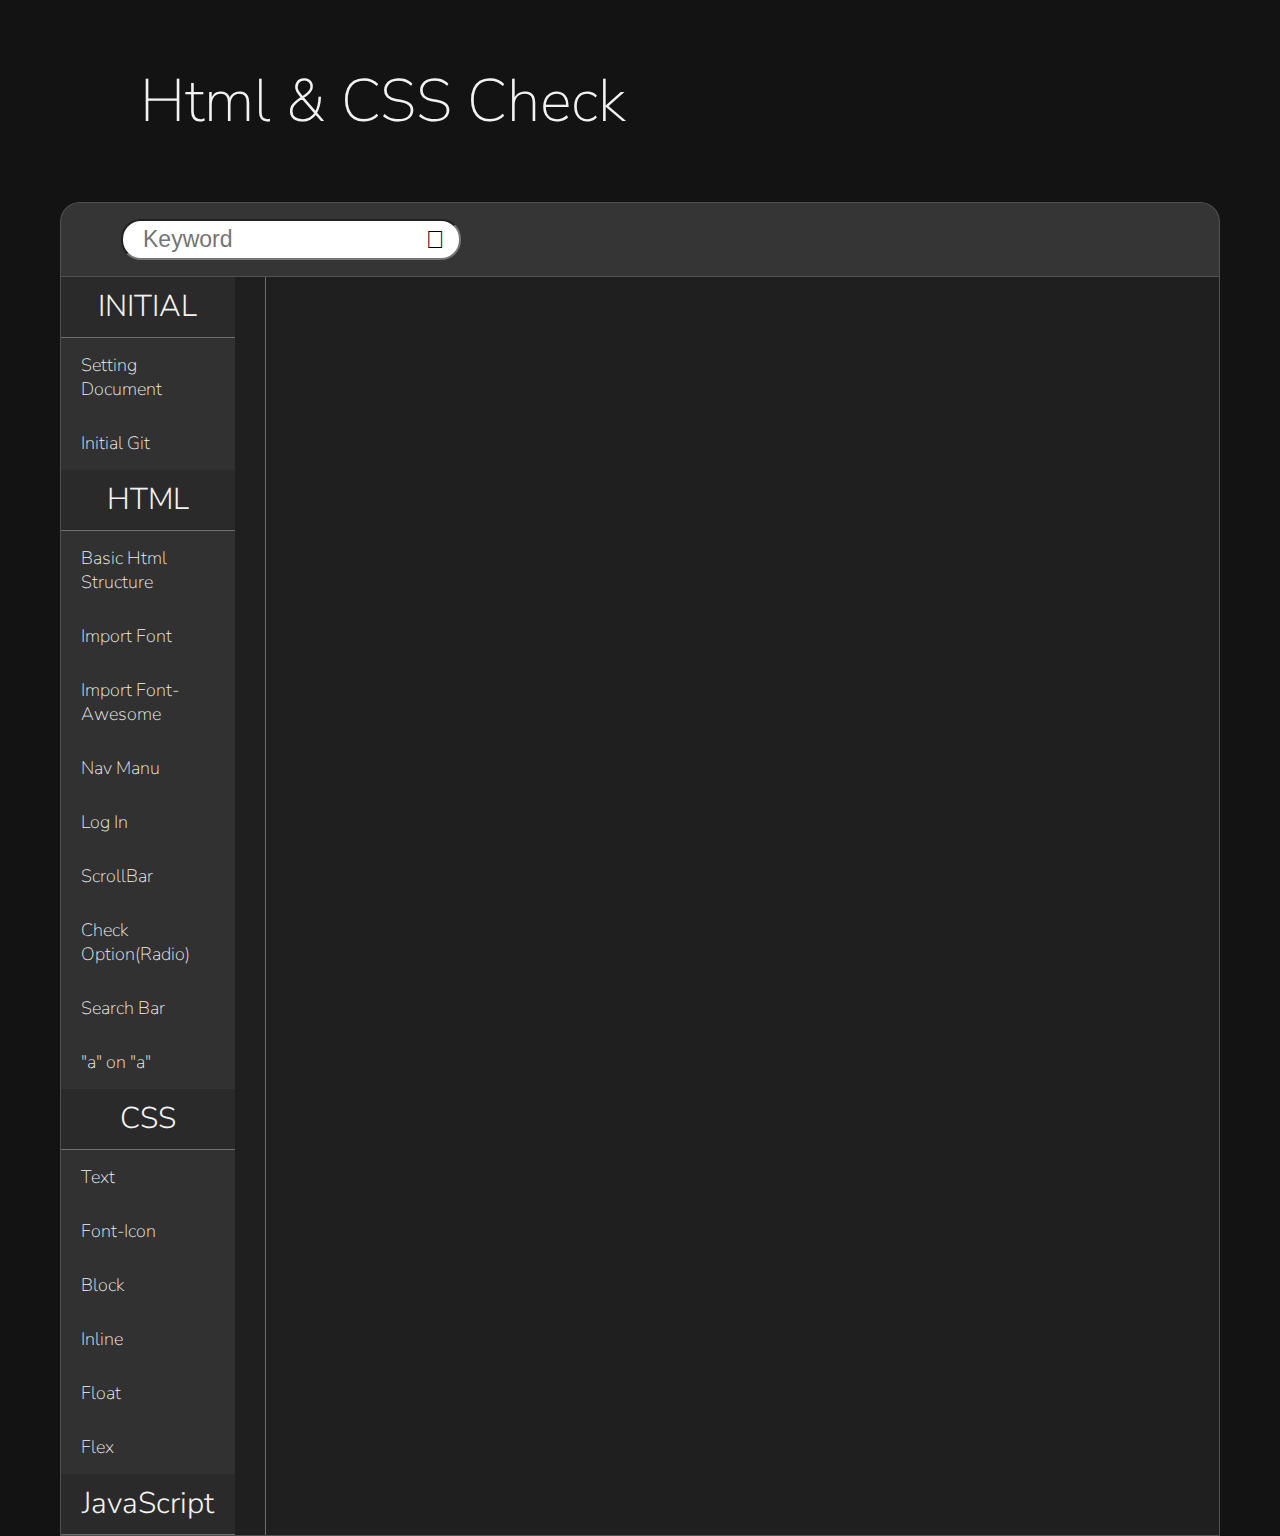
==== index.html @ fd1f72fd "fixed login_new.svg's malfunction to load" ====
<!DOCTYPE html>
<html lang="en">
<head>
    <meta charset="UTF-8">
    <meta http-equiv="X-UA-Compatible" content="IE=edge">
    <meta name="viewport" content="width=device-width, initial-scale=1.0">
    <title>html&cssCheck</title>
    <link rel="stylesheet" href="./css/common.css">
    <link rel="stylesheet" href="./css/reset.css">
    <link rel="stylesheet" href="https://maxcdn.bootstrapcdn.com/font-awesome/4.7.0/css/font-awesome.min.css"><!--codemirror 링크-->
    <script src="https://kit.fontawesome.com/9b4d07ff5a.js" crossorigin="anonymous"></script>
    <script src="./lib/jquery-3.6.0.min.js"></script>
    <script>
        function show() {
            var src = document.getElementById("src").value;
            document.getElementById("view-result").srcdoc = src;
        }
    </script>
    <!-- Create a simple CodeMirror instance 
    <script src="./codemirror-5.64.0/lib/codemirror.js"></script>
    <link rel="stylesheet" href="./codemirror-5.64.0/lib/codemirror.css">
    <script src="./codemirror-5.64.0/mode/javascript/javascript.js"></script>

    <script src="./js/app.js"></script> -->
</head>
<body>
    
    <div class="allWrap fontColor">
        <header class="head">
            <i class="fas fa-chess-knight"></i>
            <h1>Html & CSS Check</h1>
        </header>
        <section>
            <div class="searchTab">
                <div class="searchGrp">
                    <input type="search" class="searchBar" placeholder="Keyword"><!--Moon 20210204 B(imp).mp4 참고-->
                    <button type="submit" class="searchBtn"><!--moon20211116_A - 18:20 검색버튼은 a태그로 하면안됨-->
                        <i class="far fa-compass"></i>
                    </button>
                </div>
                
            </div>
            <div class="checkList">
                
                <div class="html">
                    <h2>INITIAL</h2>
                    <ul class="setting">
                        <li>
                            <a href="#">
                                <strong class="qaList">Setting Document</strong>
                            </a>
                        </li>
                        <li>
                            <a href="#">
                                <strong class="qaList">Initial Git</strong>
                            </a>
                        </li>
                        
                    </ul>
                    <h2>HTML</h2>
                    <ul class="basicHtml">
                        <li>
                            <a href="#">
                                <strong class="qaList">Basic Html Structure</strong>
                            </a>
                        </li>
                        <li>
                            <a href="#">
                                <strong class="qaList">Import Font</strong>
                            </a>
                        </li>
                        <li>
                            <a href="#">
                                <strong class="qaList">Import Font-Awesome</strong>
                            </a>
                        </li>
                        <li>
                            <a href="#">
                                <strong class="qaList">Nav Manu</strong>
                            </a>
                        </li>
                        <li>
                            <a href="#">
                                <strong class="qaList">Log In</strong>
                            </a>
                        </li>
                        <li>
                            <a href="#">
                                <strong class="qaList">ScrollBar</strong>
                            </a>
                        </li>
                        <li>
                            <a href="#">
                                <strong class="qaList">Check Option(Radio)</strong>
                            </a>
                        </li>
                        <li>
                            <a href="#">
                                <strong class="qaList">Search Bar</strong>
                            </a>
                        </li>
                        <li>
                            <a href="#">
                                <strong class="qaList">"a" on "a"</strong>
                            </a>
                        </li>
                    </ul>
                
                    <h2>CSS</h2>
                    <ul class="css">
                        <li>
                            <a href="#">
                                <strong class="qaList">Text</strong>
                                
                            </a>
                        </li>
                        <li>
                            <a href="#">
                                
                                <strong class="qaList">Font-Icon</strong>
                               
                            </a>
                        </li>
                        <li>
                            <a href="#">
                                
                                <strong class="qaList">Block</strong>
                                
                            </a>
                        </li>
                        <li>
                            <a href="#">
                                
                                <strong class="qaList">Inline</strong>
                            </a>
                        </li>
                        <li>
                            <a href="#">
                                
                                <strong class="qaList">Float</strong>
                            </a>
                        </li>
                        <li>
                            <a href="#">
                                
                                <strong class="qaList">Flex</strong>
                            </a>
                        </li>
                    </ul>
                    <h2>JavaScript</h2>
                </div>

                <div class="viewGrp">
                    <div class="viewBox">
            
                        <div class="gitDoc">
                            <p>
                                프로젝트 시작하기<br>
                                <br>
                                1. 터미널에서 해당 프로젝트 경로 설정 잡아놓음<br>
                                2. Git init<br>
                                3. Git remote add origin + (html 주소)<br> 
                                4. Git remote 쳤을때 origin 나오면 성공<br>
                                5. Git add .<br> 
                                6. Git commit -m “initial”<br>
                                7. Git push origin master 하면 첫번째 펍 완료<br>
                                <br>
                                cd.. : go out of current path<br>
                                cd / : go to the highest tree<br>
                                git branch : show all workspace<br>
                                git checkout ..(브랜지네임) : 해당 리모트로 들어가짐<br> 
                                vim ..(파일이름+확장자) : 해당파일 실행하기<br>
                                git log : 커밋한 히스토리 로그 보기<br>
                                git branch -d ..(branch 네임) : 해당 리모트 삭제<br>
                                git branch -D ..(branch 네임) : 커밋이 한번도 안된거 강제로 지우기<br>
                                git branch ..(생성하고자하는 리모트 네임)..: 입력한 이름으로 branch 생성<br>
                                git merge ..(가져와서 머지하려는 리모트 네임).. : 입력한 리모트의 내용을 현재의 branch에 머지<br> 
                                +머지를 시킨후 vim으로 실행해보면 충돌일어나는 부분 선택해서 저장해달라고 하면 수정해서 저장 하면됨<br>
                                rm -rf ..(폴더이름) : 폴더 지우기 (강제)<br>
                                rm 파일이름 : 파일 지우기<br>
                                git branch -a : 원격사이트에 뜨는거 확인하기<br>
                                Git clone + (http 주소) : 최초 남의것 내려받을 때 쓰는 명령어)<br>
                                <br>
                                git log —decorate —graph : 히스토리 로그를 좀 더 알아보기싶게 그림으로 보여줌<br>
                                git log ..( —로컬리모트 네임 )..—decorate —graph :<br>
                                Q  : 로그가 나온후 다시 입력 라인으로 나가려면 q를 누르면 된다.<br>
                                <br>
                                원격 저장소 html 추가하기 :<br>
                                <br>
                                1. git init : html파일들이 들어있는 곳에 .git 파일을 생성한다. 즉 깃을 최초로 시작하기 위한명령어<br>
                                2. git remote add origin html…..주소 붙여넣기<br>
                                ( origin은  기본 로컬저장소 이름이고 봉통 안바꿈)<br>
                                <br>
                                위처럼 새로 연결을 시켰을경우 commit을 단한번도 한적이 없기 때문에 마스터도 없다<br>
                                <br>
                                원격 저장소의 이름은 지금부터는 확인가능하고 명령어는 git remote 라고 치면 된다.<br>
                                origin이 뜨면 연결됐다는 뜻이고 안됐다면 안 뜬다.<br>
                                <br>
                                > 본격 업로드 스택에 올리기<br>
                                <br>
                                git add . : 수정된 파일 찾아서 업로드될 로컬 대기스택에 자동으로 올라간다.<br>
                                git add fileName : 지정 파일 스택에 올리기<br>
                                git status : 업로드된 파일 상태 보기 (빨간색으로 파일이뜨면 수정됐지만 로컬스택에 안올라와있고 초록색이면 다 최신상태로 로컬스택에 올라와있다는 뜻<br>
                                <br>
                                >커밋으로 확정된 파일 업로드하기<br>
                                <br>
                                git commit -m “수정메세지 적기” : 변경사항 메세지를 적고 로컬로 원격(origin)에 업로드가 된다.<br>
                                <br>
                                > git 사이트에 로컬에 커밋된 파일 퍼블리쉬(올리기) 하기<br>
                                <br>
                                git push origin master(master는 작업중인 워크스페이스) :git 사이트로 퍼블리쉬 된다.<br>
                                <br>
                                > 업로드를 했지만 깃에 안올라갔을때<br>
                                Quote 인용문에 갇혔을때 나가기 : control + C<br>
                                <br>



                                사이트에 로그인이 안되있는 경우인데 그럴경우 로그인하고 다시<br>
                                git push origin master 라고 치면 제대로 올라간다.<br>

                            </p>
                        </div>

                        <div class="bStruct">
                            
                            <img src="./images/basicStructure.svg" alt="basicStructure">
                        </div>
                        <div class="impFont">
                            <img src="./images/importFont.svg" alt="importFont">
                        </div>
                        <div class="mainNav">
                            <img src="./images/mainNav.svg" alt="mainManu">
                        </div>
                        <div class="logIn">
                            <br>
                            <strong>Reference - Moon 20201206_A.mp4 / Project: moon_resom / File : loginHome.php</strong>
                            
                            <h2>Log In Html Form</h2>
                            
                            <!-- <div class="grid-container">
                                <div class="code-area">
                                    <div class="code-area-header">
                                        <h1>Editor</h1>
                                        <button>run</button>
                                    </div>
                                    <textarea class="codemirror-textarea"></textarea>
                                </div>
                                
                            </div> 
                            <div class="grid-container">
                                <div class="code-area">
                                    <div class="code-area-header">
                                        <h1>shell</h1>
                                        <button>clear</button>
                                    </div>
                                    <textarea class="codemirror-textarea"></textarea>
                                </div>
                                
                            </div> -->
                            <div class="cont" id="content">
                                <textarea class="textBox" id="src" onkeyup="show()">
                                    <body>
                                        <div class="loginGrp">
                                            <form action="" method="GET">
                                                <fieldset>
                                                    <legend>회원로그인</legend>
                                                    <div class="loginBox"> 
                                                        <div class="userType">
                                                            <strong>회원구분</strong>
                                                            <label>
                                                                <input type="radio" name="solo">
                                                                <span>개인</span>
                                                            </label>
                                                            <label>
                                                                <input type="radio" name="solo">
                                                                <span>법인</span>
                                                            </label>
                                                        </div>
                    
                    
                                                        <div class="userInfo">
                                                            <div class="idBox">
                                                                <label for="userId">아이디</label>
                                                                <input name="userid" type="text" id="userId">
                                                        
                                                                <label for="userPw">비밀번호</label>
                                                                <input name="password" type="password" id="userPw">
                                                            </div>
                                                            <button type="submit">로그인</button> 
                                                        </div>
                                                    </div>
                                                </fieldset>
                                            </form>
                                        </div>
                                    </body>
                                    
                                </textarea>
                                <iframe class="frame" id="view-result"></iframe>

                            </div>
                            
                            

                            <div class="loginGrp">
                                <form action="" method="GET">
                                    <fieldset>
                                                            
                                        <legend>회원로그인</legend>
                                        <div class="loginBox"> 
                                            <div class="userType">
                                                <strong>회원구분</strong>
                                                <label>
                                                    <input type="radio" name="solo">
                                                    <span>개인</span>
                                                </label>
                                                <label>
                                                    <input type="radio" name="solo">
                                                    <span>법인</span>
                                                </label>
                                            </div>
        
        
                                            <div class="userInfo">
                                                <div class="idBox">
                                                    <label for="userId">아이디</label>
                                                    <input name="userid" type="text" id="userId">
                                            
                                                    <label for="userPw">비밀번호</label>
                                                    <input name="password" type="password" id="userPw">
                                                </div>
                                                <button type="submit">로그인</button> 
                                            </div>
                                        </div>
                                    </fieldset>
                                </form>
                            </div>
                                
                            
                            <br>
                            <img src="./images/login.svg" alt="logInStructure">
                        </div>
                        <div class="radio">
                            <strong>Reference - Moon 20201206_A.mp4 / Project: moon_resom / File : loginHome.php</strong>

                            <h2>CheckBox Form</h2>
                            <div class="checkBoxGrp">
                                <div class="userType">
                                    <strong>회원구분</strong>
                                    <label>
                                        <input type="radio" name="solo">
                                        <span>개인</span>
                                    </label>
                                    <label>
                                        <input type="radio" name="solo">
                                        <span>법인</span>
                                    </label>
                                </div>
                            </div>
                            <img src="./images/checkBox.svg" alt="logInStructure">
                        </div>
                        
                        <div class="aona">
                            <strong>Reference - moon20210916_A(mySiteFix).mp4 , moon20210916_B(mySiteFix).mp4 / Project: checkOut(personal) / File : /htdocs/checkOut(personal)</strong>
                            <i class="keyword">Keyword : aona , btn on a , hover , scroll , overflow , dim</i>
                            <h2>Btn on a tag Form</h2>
                            <div class="listGrp">
                                <ul class='newList'>
                                    <li class='items'>
                                        <button type='button' class='btnOpt'><!--버튼으로 옵션버튼을 넣었지만 호버되면서 확대되는게 이미지따로 버튼 따로라 어색함 가장이상적인건 호버되는 a안에 집어넣는건데 a안에 버튼이 들어갈수 없기때문에 다른방안은 호버영역을 a가아니닌 li영역으로 잡아야하는가?-->
                                            <i class="fas fa-ellipsis-v"></i>
                                        </button>
                                        <a href="#"> 
                                            <div class="thumb">
                                                <img src="./images/dummy_0.jpg" alt="feedImage">
                                                <div class="dim">
                                                    <span class='comment'>
                                                        <i class="far fa-comment-alt"></i>
                                                        <b>10</b>
                                                    </span>
                                                    <span class='view'>
                                                        <i class="far fa-eye"></i>
                                                        <b>255</b>
                                                    </span>
                                                </div>
                                            </div>
                                            <div class='subTitleBar'>
                                                <div class='dataCircle'>
                                                    <span class='updateCircle'></span>
                                                    <span class='ageCircle'></span>
                                                </div>
                                                <p>I have an idea but I need some feedback. Could you please give me some? I have no much time.</p>
                                            </div> 
                                        </a>
                                    </li> 
                                    <li class='items'>
                                        <button type='button' class='btnOpt'><!--버튼으로 옵션버튼을 넣었지만 호버되면서 확대되는게 이미지따로 버튼 따로라 어색함 가장이상적인건 호버되는 a안에 집어넣는건데 a안에 버튼이 들어갈수 없기때문에 다른방안은 호버영역을 a가아니닌 li영역으로 잡아야하는가?-->
                                            <i class="fas fa-ellipsis-v"></i>
                                        </button>
                                        <a href="#"> 
                                            <div class="thumb">
                                                <img src="./images/dummy_1.jpg" alt="feedImage">
                                                <div class="dim">
                                                    <span class='comment'>
                                                        <i class="far fa-comment-alt"></i>
                                                        <b>10</b>
                                                    </span>
                                                    <span class='view'>
                                                        <i class="far fa-eye"></i>
                                                        <b>255</b>
                                                    </span>
                                                </div>
                                            </div>
                                            <div class='subTitleBar'>
                                                <div class='dataCircle'>
                                                    <span class='updateCircle'></span>
                                                    <span class='ageCircle'></span>
                                                </div>
                                                <p>I have an idea but I need some feedback. Could you please give me some? I have no much time.</p>
                                            </div> 
                                        </a>
                                    </li> 
                                    <li class='items'>
                                        <button type='button' class='btnOpt'><!--버튼으로 옵션버튼을 넣었지만 호버되면서 확대되는게 이미지따로 버튼 따로라 어색함 가장이상적인건 호버되는 a안에 집어넣는건데 a안에 버튼이 들어갈수 없기때문에 다른방안은 호버영역을 a가아니닌 li영역으로 잡아야하는가?-->
                                            <i class="fas fa-ellipsis-v"></i>
                                        </button>
                                        <a href="#"> 
                                            <div class="thumb">
                                                <img src="./images/dummy_2.jpg" alt="feedImage">
                                                <div class="dim">
                                                    <span class='comment'>
                                                        <i class="far fa-comment-alt"></i>
                                                        <b>10</b>
                                                    </span>
                                                    <span class='view'>
                                                        <i class="far fa-eye"></i>
                                                        <b>255</b>
                                                    </span>
                                                </div>
                                            </div>
                                            <div class='subTitleBar'>
                                                <div class='dataCircle'>
                                                    <span class='updateCircle'></span>
                                                    <span class='ageCircle'></span>
                                                </div>
                                                <p>I have an idea but I need some feedback. Could you please give me some? I have no much time.</p>
                                            </div> 
                                        </a>
                                    </li> 
                                    <li class='items'>
                                        <button type='button' class='btnOpt'><!--버튼으로 옵션버튼을 넣었지만 호버되면서 확대되는게 이미지따로 버튼 따로라 어색함 가장이상적인건 호버되는 a안에 집어넣는건데 a안에 버튼이 들어갈수 없기때문에 다른방안은 호버영역을 a가아니닌 li영역으로 잡아야하는가?-->
                                            <i class="fas fa-ellipsis-v"></i>
                                        </button>
                                        <a href="#"> 
                                            <div class="thumb">
                                                <img src="./images/dummy_3.jpg" alt="feedImage">
                                                <div class="dim">
                                                    <span class='comment'>
                                                        <i class="far fa-comment-alt"></i>
                                                        <b>10</b>
                                                    </span>
                                                    <span class='view'>
                                                        <i class="far fa-eye"></i>
                                                        <b>255</b>
                                                    </span>
                                                </div>
                                            </div>
                                            <div class='subTitleBar'>
                                                <div class='dataCircle'>
                                                    <span class='updateCircle'></span>
                                                    <span class='ageCircle'></span>
                                                </div>
                                                <p>I have an idea but I need some feedback. Could you please give me some? I have no much time.</p>
                                            </div> 
                                        </a>
                                    </li> 
                                    <li class='items'>
                                        <button type='button' class='btnOpt'><!--버튼으로 옵션버튼을 넣었지만 호버되면서 확대되는게 이미지따로 버튼 따로라 어색함 가장이상적인건 호버되는 a안에 집어넣는건데 a안에 버튼이 들어갈수 없기때문에 다른방안은 호버영역을 a가아니닌 li영역으로 잡아야하는가?-->
                                            <i class="fas fa-ellipsis-v"></i>
                                        </button>
                                        <a href="#"> 
                                            <div class="thumb">
                                                <img src="./images/dummy_4.jpg" alt="feedImage">
                                                <div class="dim">
                                                    <span class='comment'>
                                                        <i class="far fa-comment-alt"></i>
                                                        <b>10</b>
                                                    </span>
                                                    <span class='view'>
                                                        <i class="far fa-eye"></i>
                                                        <b>255</b>
                                                    </span>
                                                </div>
                                            </div>
                                            <div class='subTitleBar'>
                                                <div class='dataCircle'>
                                                    <span class='updateCircle'></span>
                                                    <span class='ageCircle'></span>
                                                </div>
                                                <p>I have an idea but I need some feedback. Could you please give me some? I have no much time.</p>
                                            </div> 
                                        </a>
                                    </li> 
                                    <li class='items'>
                                        <button type='button' class='btnOpt'><!--버튼으로 옵션버튼을 넣었지만 호버되면서 확대되는게 이미지따로 버튼 따로라 어색함 가장이상적인건 호버되는 a안에 집어넣는건데 a안에 버튼이 들어갈수 없기때문에 다른방안은 호버영역을 a가아니닌 li영역으로 잡아야하는가?-->
                                            <i class="fas fa-ellipsis-v"></i>
                                        </button>
                                        <a href="#"> 
                                            <div class="thumb">
                                                <img src="./images/dummy_5.jpg" alt="feedImage">
                                                <div class="dim">
                                                    <span class='comment'>
                                                        <i class="far fa-comment-alt"></i>
                                                        <b>10</b>
                                                    </span>
                                                    <span class='view'>
                                                        <i class="far fa-eye"></i>
                                                        <b>255</b>
                                                    </span>
                                                </div>
                                            </div>
                                            <div class='subTitleBar'>
                                                <div class='dataCircle'>
                                                    <span class='updateCircle'></span>
                                                    <span class='ageCircle'></span>
                                                </div>
                                                <p>I have an idea but I need some feedback. Could you please give me some? I have no much time.</p>
                                            </div> 
                                        </a>
                                    </li> 
                            </div>
                            <img src="./images/aona.svg" alt="structure">
                            <img src="./images/aona2.svg" alt="htmlStructure">
                        </div>
                    </div>
                </div>
            </div>
        </section>
    </div>
    
    <script>
        let set1 = document.querySelectorAll('.setting a')
        let set2 = document.querySelectorAll('.basicHtml a')
        

        let gitTxt = document.querySelector('.gitDoc')
        let bStruct = document.querySelector('.bStruct')
        let impFont = document.querySelector('.impFont')
        let mainNav = document.querySelector('.mainNav')
        let logIn = document.querySelector('.logIn')
        let radio = document.querySelector('.radio')
        let aona = document.querySelector('.aona')

        set1[1].addEventListener('click', function() {
            // gitTxt.classList.add('on')
            gitTxt.style.display = 'block';
        })
        set2[0].addEventListener('click', function() {
            // bStruct.classList.add('on')
            bStruct.style.display = 'block';
        })
        set2[1].addEventListener('click', function() {
            // bStruct.classList.add('on')
            impFont.style.display = 'block';
        })
        set2[3].addEventListener('click', function() {
            // bStruct.classList.add('on')
            mainNav.style.display = 'block';
        })
        set2[4].addEventListener('click', function() {
            // bStruct.classList.add('on')
            logIn.style.display = 'block';
        })
        set2[6].addEventListener('click', function() {
            // bStruct.classList.add('on')
            radio.style.display = 'block';
        })
        set2[8].addEventListener('click', function() {
            // bStruct.classList.add('on')
            aona.style.display = 'block';
        })
    </script>
</body>
</html>
---- css/common.css ----
@import"https://fonts.googleapis.com/css2?family=Nunito+Sans:wght@200;300;400;600;700;800&display=swap";body,h1,h2,h3,h4,h5,h6,ul,li,p,ol,dl,dt,dd,form,fieldset,legend{margin:0;padding:0}h1,h2,h3,h4,h5,h6{font-size:inherit;font-weight:inherit}em,i,address{font-style:inherit}strong,b{font-weight:inherit}a{text-decoration:none;color:inherit}a:visited{color:inherit}ul,li,ol{list-style:none}.blind,hr,legend{position:absolute;clip:rect(0 0 0 0);width:1px;height:1px;margin:-1px;overflow:hidden}.clearfix:after{content:"";display:block;clear:both}select,button{color:inherit}table{border-spacing:0px;border-collapse:collapse;width:100%}fieldset{border:none}button{border:none;cursor:pointer}select{border:0}.html .setting,.basicHtml,.css strong{font-size:18px;font-weight:100}.html li a{display:block;box-sizing:border-box;padding:15px 20px;transition:all .5s;background-color:#313131}.html li a:hover{background-color:#5f9ea0}body{font-family:"Nunito Sans",sans-serif;background-color:#131313;box-sizing:border-box}.fontColor{color:#f2f2f2}.allWrap{padding:0 60px}.allWrap .head{padding-left:50px;display:flex;align-items:center}.allWrap .head i{margin-right:30px;font-size:45px}.allWrap .head h1{display:inline-block;margin:60px 0;font-weight:100;font-size:60px;text-align:center}.allWrap .searchTab{background-color:#353535;padding:16px 30px;display:flex;border-radius:20px 20px 0 0;border-left:1px solid #505050;border-top:1px solid #505050;border-right:1px solid #505050;align-items:center}.allWrap .searchTab .searchGrp{position:relative}.allWrap .searchTab .searchGrp .searchBar{margin-left:30px;font-size:23px;padding:5px 20px;border-radius:20px;-ms-border-radius:20px}.allWrap .searchTab .searchGrp .searchBtn{position:absolute;height:30px;width:30px;background-color:transparent;top:5px;right:3%}.allWrap .searchTab .searchGrp .searchBtn i{font-size:25px;color:#000}.allWrap .checkList{background-color:#1f1f1f;display:flex;justify-content:space-between;border:1px solid #505050}.allWrap .checkList .html{width:15%}.allWrap .checkList .html h2{height:60px;line-height:60px;background-color:#2a2a2a;border-bottom:1px solid #6e6e6e;text-align:center;font-size:30px;font-weight:300}.allWrap .checkList .viewGrp{flex-grow:1;margin-left:30px;border-left:1px solid #6e6e6e;padding:10px 10px}.allWrap .checkList .viewGrp .viewBox{flex-grow:1;overflow-y:auto;max-height:1090px;box-sizing:border-box}.allWrap .checkList .viewGrp .viewBox ::-webkit-scrollbar-track{display:none}.allWrap .checkList .viewGrp .viewBox .gitDoc{display:none}.allWrap .checkList .viewGrp .viewBox .gitDoc p{font-size:20px}.allWrap .checkList .viewGrp .viewBox .bStruct,.allWrap .checkList .viewGrp .viewBox .impFont,.allWrap .checkList .viewGrp .viewBox .mainNav,.allWrap .checkList .viewGrp .viewBox .logIn,.allWrap .checkList .viewGrp .viewBox .radio,.allWrap .checkList .viewGrp .viewBox .aona{display:none}.allWrap .checkList .viewGrp .viewBox .bStruct strong,.allWrap .checkList .viewGrp .viewBox .impFont strong,.allWrap .checkList .viewGrp .viewBox .mainNav strong,.allWrap .checkList .viewGrp .viewBox .logIn strong,.allWrap .checkList .viewGrp .viewBox .radio strong,.allWrap .checkList .viewGrp .viewBox .aona strong{font-size:20px}.allWrap .checkList .viewGrp .viewBox .bStruct .keyword,.allWrap .checkList .viewGrp .viewBox .impFont .keyword,.allWrap .checkList .viewGrp .viewBox .mainNav .keyword,.allWrap .checkList .viewGrp .viewBox .logIn .keyword,.allWrap .checkList .viewGrp .viewBox .radio .keyword,.allWrap .checkList .viewGrp .viewBox .aona .keyword{display:block;margin-top:20px;color:dimgray}.allWrap .checkList .viewGrp .viewBox .bStruct h2,.allWrap .checkList .viewGrp .viewBox .impFont h2,.allWrap .checkList .viewGrp .viewBox .mainNav h2,.allWrap .checkList .viewGrp .viewBox .logIn h2,.allWrap .checkList .viewGrp .viewBox .radio h2,.allWrap .checkList .viewGrp .viewBox .aona h2{font-size:40px;color:#5f9ea0;margin-top:60px}.allWrap .checkList .viewGrp .viewBox .logIn .cont{margin-top:40px;display:flex}.allWrap .checkList .viewGrp .viewBox .logIn .cont .textBox{border:none;background-color:#141414;height:400px;width:50%;color:#f2f2f2;text-align:left;box-sizing:border-box}.allWrap .checkList .viewGrp .viewBox .logIn .cont .frame{border:none;background-color:#757575;margin-left:20px;height:400px;width:50%;box-sizing:border-box}.allWrap .checkList .viewGrp .viewBox .logIn .loginGrp{border:1px solid #8b8b8b;width:16%;padding:30px 30px;margin:50px 0}.allWrap .checkList .viewGrp .viewBox .logIn .loginGrp .userInfo{display:flex;justify-content:space-between}.allWrap .checkList .viewGrp .viewBox .logIn .loginGrp .userInfo .idBox{display:flex;flex-wrap:wrap;justify-content:space-between;width:calc(100% - 100px)}.allWrap .checkList .viewGrp .viewBox .logIn .loginGrp .userInfo .idBox label{margin-top:10px}.allWrap .checkList .viewGrp .viewBox .logIn .loginGrp .userInfo .idBox input{width:calc(100% - 70px);margin-top:10px;box-sizing:border-box}.allWrap .checkList .viewGrp .viewBox .logIn .loginGrp .userInfo button{margin-top:10px;width:60px;color:#050505}.allWrap .checkList .viewGrp .viewBox .radio .checkBoxGrp{display:inline-block;border:1px solid #f2f2f2;padding:20px 30px;margin:60px 0}.allWrap .checkList .viewGrp .viewBox .aona .listGrp .newList{max-height:350px;margin:60px 0;border:1px solid #f2f2f2;padding:60px 60px;max-width:1300px;display:flex;justify-content:space-between;flex-wrap:wrap;overflow-y:auto}.allWrap .checkList .viewGrp .viewBox .aona .listGrp .newList .items{position:relative;margin-bottom:25px}.allWrap .checkList .viewGrp .viewBox .aona .listGrp .newList .items:hover .thumb{box-shadow:0 10px 35px 5px #010101;transform:scale(1.1)}.allWrap .checkList .viewGrp .viewBox .aona .listGrp .newList .items:hover .btnOpt{opacity:1;top:10px;right:0}.allWrap .checkList .viewGrp .viewBox .aona .listGrp .newList .items:hover .thumb .dim{opacity:.8}.allWrap .checkList .viewGrp .viewBox .aona .listGrp .newList .items .btnOpt{position:absolute;background-color:transparent;top:18px;right:18px;z-index:1;opacity:1;transition:all .3s}.allWrap .checkList .viewGrp .viewBox .aona .listGrp .newList .items .btnOpt i{font-size:22px;color:#f2f2f28c}.allWrap .checkList .viewGrp .viewBox .aona .listGrp .newList .items a .thumb{position:relative;box-sizing:border-box;overflow:hidden;width:380px;height:200px;transition:all .3s;border-radius:15px;-ms-border-radius:15px}.allWrap .checkList .viewGrp .viewBox .aona .listGrp .newList .items a .thumb img{width:100%;background-repeat:no-repeat;background-position:center;background-size:contain}.allWrap .checkList .viewGrp .viewBox .aona .listGrp .newList .items a .thumb .dim{position:absolute;left:0;bottom:0;height:28px;width:100%;background-color:#000;opacity:0;transition:all .2s;z-index:100;box-sizing:border-box;padding:0 0 0 260px;display:flex;align-items:center}.allWrap .checkList .viewGrp .viewBox .aona .listGrp .newList .items a .thumb .dim .comment{position:relative;display:block}.allWrap .checkList .viewGrp .viewBox .aona .listGrp .newList .items a .thumb .dim .comment i{font-size:15px}.allWrap .checkList .viewGrp .viewBox .aona .listGrp .newList .items a .thumb .dim .view{display:block;margin-left:10px}.allWrap .checkList .viewGrp .viewBox .aona .listGrp .newList .items a .thumb .dim .view i{font-size:17px}.allWrap .checkList .viewGrp .viewBox .aona .listGrp .newList .items a .thumb .dim b{font-size:14px}.allWrap .checkList .viewGrp .viewBox .aona .listGrp .newList .items a .subTitleBar{display:flex;margin-top:10px}.allWrap .checkList .viewGrp .viewBox .aona .listGrp .newList .items a .subTitleBar .dataCircle{display:flex;flex-direction:column;justify-content:space-between;padding:5px 0}.allWrap .checkList .viewGrp .viewBox .aona .listGrp .newList .items a .subTitleBar .dataCircle .updateCircle{width:13px;height:13px;border-radius:50%;display:block;background-color:#70d170}.allWrap .checkList .viewGrp .viewBox .aona .listGrp .newList .items a .subTitleBar .dataCircle .ageCircle{width:13px;height:13px;border-radius:50%;display:block;background-color:#436785}.allWrap .checkList .viewGrp .viewBox .aona .listGrp .newList .items a p{color:#6e6e6e;width:362px;word-break:break-all;margin-left:5px;display:-webkit-box;overflow:hidden;text-overflow:ellipsis;-webkit-line-clamp:2;-webkit-box-orient:vertical}/*# sourceMappingURL=common.css.map */
---- codemirror-5.64.0/lib/codemirror.css ----
/* BASICS */

.CodeMirror {
  /* Set height, width, borders, and global font properties here */
  font-family: monospace;
  height: 300px;
  color: black;
  direction: ltr;
}

/* PADDING */

.CodeMirror-lines {
  padding: 4px 0; /* Vertical padding around content */
}
.CodeMirror pre.CodeMirror-line,
.CodeMirror pre.CodeMirror-line-like {
  padding: 0 4px; /* Horizontal padding of content */
}

.CodeMirror-scrollbar-filler, .CodeMirror-gutter-filler {
  background-color: white; /* The little square between H and V scrollbars */
}

/* GUTTER */

.CodeMirror-gutters {
  border-right: 1px solid #ddd;
  background-color: #f7f7f7;
  white-space: nowrap;
}
.CodeMirror-linenumbers {}
.CodeMirror-linenumber {
  padding: 0 3px 0 5px;
  min-width: 20px;
  text-align: right;
  color: #999;
  white-space: nowrap;
}

.CodeMirror-guttermarker { color: black; }
.CodeMirror-guttermarker-subtle { color: #999; }

/* CURSOR */

.CodeMirror-cursor {
  border-left: 1px solid black;
  border-right: none;
  width: 0;
}
/* Shown when moving in bi-directional text */
.CodeMirror div.CodeMirror-secondarycursor {
  border-left: 1px solid silver;
}
.cm-fat-cursor .CodeMirror-cursor {
  width: auto;
  border: 0 !important;
  background: #7e7;
}
.cm-fat-cursor div.CodeMirror-cursors {
  z-index: 1;
}
.cm-fat-cursor .CodeMirror-line::selection,
.cm-fat-cursor .CodeMirror-line > span::selection, 
.cm-fat-cursor .CodeMirror-line > span > span::selection { background: transparent; }
.cm-fat-cursor .CodeMirror-line::-moz-selection,
.cm-fat-cursor .CodeMirror-line > span::-moz-selection,
.cm-fat-cursor .CodeMirror-line > span > span::-moz-selection { background: transparent; }
.cm-fat-cursor { caret-color: transparent; }
@-moz-keyframes blink {
  0% {}
  50% { background-color: transparent; }
  100% {}
}
@-webkit-keyframes blink {
  0% {}
  50% { background-color: transparent; }
  100% {}
}
@keyframes blink {
  0% {}
  50% { background-color: transparent; }
  100% {}
}

/* Can style cursor different in overwrite (non-insert) mode */
.CodeMirror-overwrite .CodeMirror-cursor {}

.cm-tab { display: inline-block; text-decoration: inherit; }

.CodeMirror-rulers {
  position: absolute;
  left: 0; right: 0; top: -50px; bottom: 0;
  overflow: hidden;
}
.CodeMirror-ruler {
  border-left: 1px solid #ccc;
  top: 0; bottom: 0;
  position: absolute;
}

/* DEFAULT THEME */

.cm-s-default .cm-header {color: blue;}
.cm-s-default .cm-quote {color: #090;}
.cm-negative {color: #d44;}
.cm-positive {color: #292;}
.cm-header, .cm-strong {font-weight: bold;}
.cm-em {font-style: italic;}
.cm-link {text-decoration: underline;}
.cm-strikethrough {text-decoration: line-through;}

.cm-s-default .cm-keyword {color: #708;}
.cm-s-default .cm-atom {color: #219;}
.cm-s-default .cm-number {color: #164;}
.cm-s-default .cm-def {color: #00f;}
.cm-s-default .cm-variable,
.cm-s-default .cm-punctuation,
.cm-s-default .cm-property,
.cm-s-default .cm-operator {}
.cm-s-default .cm-variable-2 {color: #05a;}
.cm-s-default .cm-variable-3, .cm-s-default .cm-type {color: #085;}
.cm-s-default .cm-comment {color: #a50;}
.cm-s-default .cm-string {color: #a11;}
.cm-s-default .cm-string-2 {color: #f50;}
.cm-s-default .cm-meta {color: #555;}
.cm-s-default .cm-qualifier {color: #555;}
.cm-s-default .cm-builtin {color: #30a;}
.cm-s-default .cm-bracket {color: #997;}
.cm-s-default .cm-tag {color: #170;}
.cm-s-default .cm-attribute {color: #00c;}
.cm-s-default .cm-hr {color: #999;}
.cm-s-default .cm-link {color: #00c;}

.cm-s-default .cm-error {color: #f00;}
.cm-invalidchar {color: #f00;}

.CodeMirror-composing { border-bottom: 2px solid; }

/* Default styles for common addons */

div.CodeMirror span.CodeMirror-matchingbracket {color: #0b0;}
div.CodeMirror span.CodeMirror-nonmatchingbracket {color: #a22;}
.CodeMirror-matchingtag { background: rgba(255, 150, 0, .3); }
.CodeMirror-activeline-background {background: #e8f2ff;}

/* STOP */

/* The rest of this file contains styles related to the mechanics of
   the editor. You probably shouldn't touch them. */

.CodeMirror {
  position: relative;
  overflow: hidden;
  background: white;
}

.CodeMirror-scroll {
  overflow: scroll !important; /* Things will break if this is overridden */
  /* 50px is the magic margin used to hide the element's real scrollbars */
  /* See overflow: hidden in .CodeMirror */
  margin-bottom: -50px; margin-right: -50px;
  padding-bottom: 50px;
  height: 100%;
  outline: none; /* Prevent dragging from highlighting the element */
  position: relative;
}
.CodeMirror-sizer {
  position: relative;
  border-right: 50px solid transparent;
}

/* The fake, visible scrollbars. Used to force redraw during scrolling
   before actual scrolling happens, thus preventing shaking and
   flickering artifacts. */
.CodeMirror-vscrollbar, .CodeMirror-hscrollbar, .CodeMirror-scrollbar-filler, .CodeMirror-gutter-filler {
  position: absolute;
  z-index: 6;
  display: none;
  outline: none;
}
.CodeMirror-vscrollbar {
  right: 0; top: 0;
  overflow-x: hidden;
  overflow-y: scroll;
}
.CodeMirror-hscrollbar {
  bottom: 0; left: 0;
  overflow-y: hidden;
  overflow-x: scroll;
}
.CodeMirror-scrollbar-filler {
  right: 0; bottom: 0;
}
.CodeMirror-gutter-filler {
  left: 0; bottom: 0;
}

.CodeMirror-gutters {
  position: absolute; left: 0; top: 0;
  min-height: 100%;
  z-index: 3;
}
.CodeMirror-gutter {
  white-space: normal;
  height: 100%;
  display: inline-block;
  vertical-align: top;
  margin-bottom: -50px;
}
.CodeMirror-gutter-wrapper {
  position: absolute;
  z-index: 4;
  background: none !important;
  border: none !important;
}
.CodeMirror-gutter-background {
  position: absolute;
  top: 0; bottom: 0;
  z-index: 4;
}
.CodeMirror-gutter-elt {
  position: absolute;
  cursor: default;
  z-index: 4;
}
.CodeMirror-gutter-wrapper ::selection { background-color: transparent }
.CodeMirror-gutter-wrapper ::-moz-selection { background-color: transparent }

.CodeMirror-lines {
  cursor: text;
  min-height: 1px; /* prevents collapsing before first draw */
}
.CodeMirror pre.CodeMirror-line,
.CodeMirror pre.CodeMirror-line-like {
  /* Reset some styles that the rest of the page might have set */
  -moz-border-radius: 0; -webkit-border-radius: 0; border-radius: 0;
  border-width: 0;
  background: transparent;
  font-family: inherit;
  font-size: inherit;
  margin: 0;
  white-space: pre;
  word-wrap: normal;
  line-height: inherit;
  color: inherit;
  z-index: 2;
  position: relative;
  overflow: visible;
  -webkit-tap-highlight-color: transparent;
  -webkit-font-variant-ligatures: contextual;
  font-variant-ligatures: contextual;
}
.CodeMirror-wrap pre.CodeMirror-line,
.CodeMirror-wrap pre.CodeMirror-line-like {
  word-wrap: break-word;
  white-space: pre-wrap;
  word-break: normal;
}

.CodeMirror-linebackground {
  position: absolute;
  left: 0; right: 0; top: 0; bottom: 0;
  z-index: 0;
}

.CodeMirror-linewidget {
  position: relative;
  z-index: 2;
  padding: 0.1px; /* Force widget margins to stay inside of the container */
}

.CodeMirror-widget {}

.CodeMirror-rtl pre { direction: rtl; }

.CodeMirror-code {
  outline: none;
}

/* Force content-box sizing for the elements where we expect it */
.CodeMirror-scroll,
.CodeMirror-sizer,
.CodeMirror-gutter,
.CodeMirror-gutters,
.CodeMirror-linenumber {
  -moz-box-sizing: content-box;
  box-sizing: content-box;
}

.CodeMirror-measure {
  position: absolute;
  width: 100%;
  height: 0;
  overflow: hidden;
  visibility: hidden;
}

.CodeMirror-cursor {
  position: absolute;
  pointer-events: none;
}
.CodeMirror-measure pre { position: static; }

div.CodeMirror-cursors {
  visibility: hidden;
  position: relative;
  z-index: 3;
}
div.CodeMirror-dragcursors {
  visibility: visible;
}

.CodeMirror-focused div.CodeMirror-cursors {
  visibility: visible;
}

.CodeMirror-selected { background: #d9d9d9; }
.CodeMirror-focused .CodeMirror-selected { background: #d7d4f0; }
.CodeMirror-crosshair { cursor: crosshair; }
.CodeMirror-line::selection, .CodeMirror-line > span::selection, .CodeMirror-line > span > span::selection { background: #d7d4f0; }
.CodeMirror-line::-moz-selection, .CodeMirror-line > span::-moz-selection, .CodeMirror-line > span > span::-moz-selection { background: #d7d4f0; }

.cm-searching {
  background-color: #ffa;
  background-color: rgba(255, 255, 0, .4);
}

/* Used to force a border model for a node */
.cm-force-border { padding-right: .1px; }

@media print {
  /* Hide the cursor when printing */
  .CodeMirror div.CodeMirror-cursors {
    visibility: hidden;
  }
}

/* See issue #2901 */
.cm-tab-wrap-hack:after { content: ''; }

/* Help users use markselection to safely style text background */
span.CodeMirror-selectedtext { background: none; }
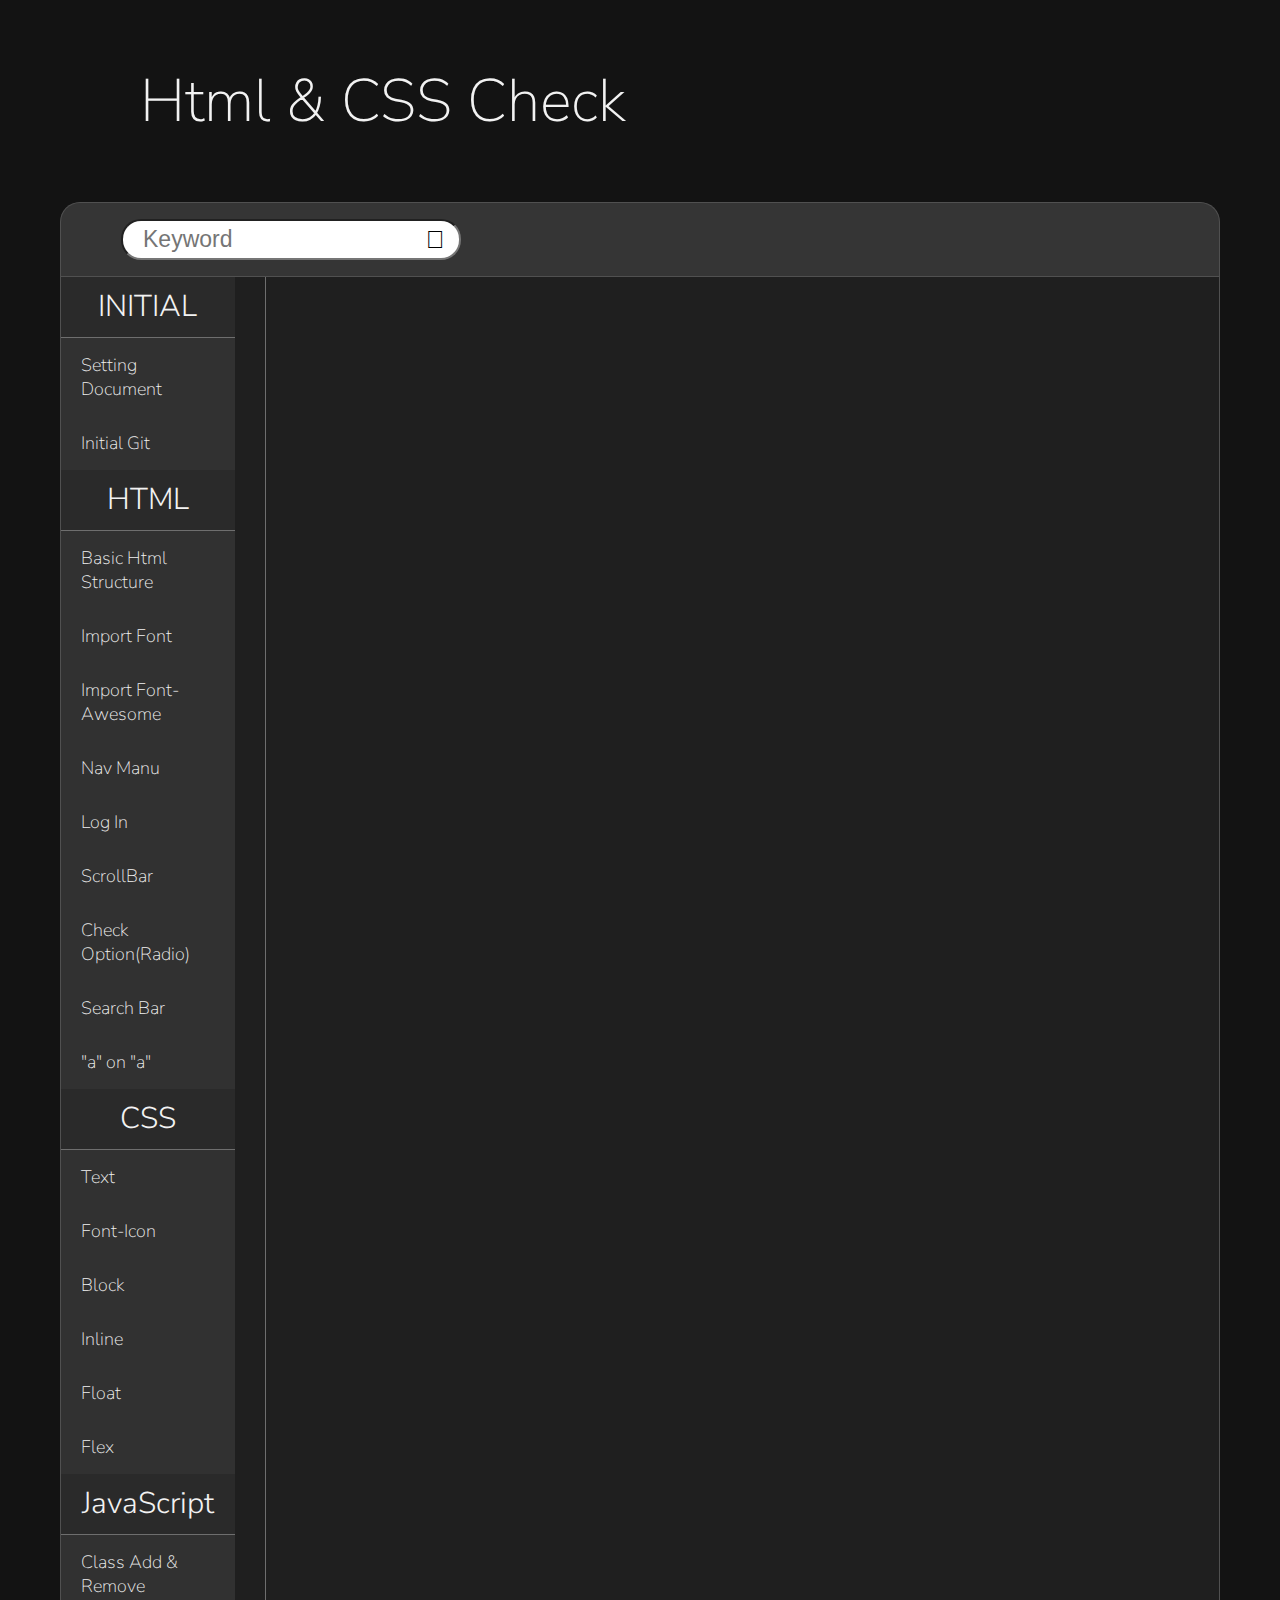
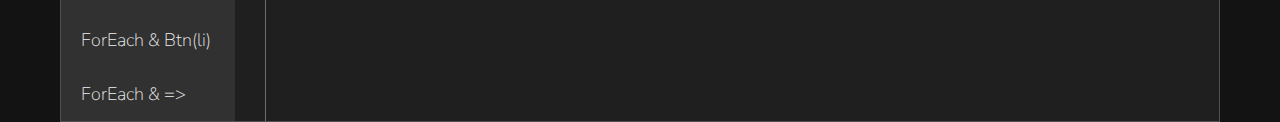
==== commit 05dfdd9b: "added javascript tab" ====
--- a/index.html
+++ b/index.html
@@ -148,6 +148,23 @@
                         </li>
                     </ul>
                     <h2>JavaScript</h2>
+                    <ul class="java">
+                        <li>
+                            <a href="#">
+                                <strong class="qaList">Class Add & Remove</strong>
+                            </a>
+                        </li>
+                        <li>
+                            <a href="#">
+                                <strong class="qaList">ForEach & Btn(li)</strong>
+                            </a>
+                        </li>
+                        <li>
+                            <a href="#">
+                                <strong class="qaList">ForEach & =></strong>
+                            </a>
+                        </li>
+                    </ul>
                 </div>
 
                 <div class="viewGrp">
@@ -532,6 +549,27 @@
                             <img src="./images/aona.svg" alt="structure">
                             <img src="./images/aona2.svg" alt="htmlStructure">
                         </div>
+
+                        <!---------------------- javaScript---------------------->
+
+                        <div class="classAdd">
+                            <strong>Reference - ejey20211123_C.mp4 , htdoc/javascript/script_031(getForEach).html</strong>
+                            <i class="keyword">Keyword : classList , add , remove , classAdd , class add</i>
+                            <h2>ClassList - class add & remove</h2>
+                            <img src="./images/classAddRemove.svg" alt="classAdd">
+                        </div>
+                        <div class="forEach">
+                            <strong>Reference - ejey20211123_C.mp4 , htdoc/javascript/script_031(getForEach).html</strong>
+                            <i class="keyword">Keyword : classList , add , remove , classAdd , class add, btn li, forEach</i>
+                            <h2>ClassList - class add & remove</h2>
+                            <img src="./images/forEachBtn(li).svg" alt="forEach">
+                        </div>
+                        <div class="forEachShort">
+                            <strong>Reference - ejey20211123_C.mp4 , htdoc/javascript/script_028(getForEach).html</strong>
+                            <i class="keyword">Keyword : forEach, =>, no function()</i>
+                            <h2>forEach & =></h2>
+                            <img src="./images/forEach&=>.svg" alt="forEachShort">
+                        </div>
                     </div>
                 </div>
             </div>
@@ -541,6 +579,7 @@
     <script>
         let set1 = document.querySelectorAll('.setting a')
         let set2 = document.querySelectorAll('.basicHtml a')
+        let set3 = document.querySelectorAll('.java a')
         
 
         let gitTxt = document.querySelector('.gitDoc')
@@ -550,6 +589,9 @@
         let logIn = document.querySelector('.logIn')
         let radio = document.querySelector('.radio')
         let aona = document.querySelector('.aona')
+        let classA = document.querySelector('.classAdd')
+        let forEach = document.querySelector('.forEach')
+        let forEachShort = document.querySelector('.forEachShort')
 
         set1[1].addEventListener('click', function() {
             // gitTxt.classList.add('on')
@@ -579,6 +621,18 @@
             // bStruct.classList.add('on')
             aona.style.display = 'block';
         })
+        set3[0].addEventListener('click', function() {
+            // bStruct.classList.add('on')
+            classA.style.display = 'block';
+        })
+        set3[1].addEventListener('click', function() {
+            // bStruct.classList.add('on')
+            forEach.style.display = 'block';
+        })
+        set3[2].addEventListener('click', function() {
+            // bStruct.classList.add('on')
+            forEachShort.style.display = 'block';
+        })
     </script>
 </body>
 </html>--- a/css/common.css
+++ b/css/common.css
@@ -1 +1 @@
-@import"https://fonts.googleapis.com/css2?family=Nunito+Sans:wght@200;300;400;600;700;800&display=swap";body,h1,h2,h3,h4,h5,h6,ul,li,p,ol,dl,dt,dd,form,fieldset,legend{margin:0;padding:0}h1,h2,h3,h4,h5,h6{font-size:inherit;font-weight:inherit}em,i,address{font-style:inherit}strong,b{font-weight:inherit}a{text-decoration:none;color:inherit}a:visited{color:inherit}ul,li,ol{list-style:none}.blind,hr,legend{position:absolute;clip:rect(0 0 0 0);width:1px;height:1px;margin:-1px;overflow:hidden}.clearfix:after{content:"";display:block;clear:both}select,button{color:inherit}table{border-spacing:0px;border-collapse:collapse;width:100%}fieldset{border:none}button{border:none;cursor:pointer}select{border:0}.html .setting,.basicHtml,.css strong{font-size:18px;font-weight:100}.html li a{display:block;box-sizing:border-box;padding:15px 20px;transition:all .5s;background-color:#313131}.html li a:hover{background-color:#5f9ea0}body{font-family:"Nunito Sans",sans-serif;background-color:#131313;box-sizing:border-box}.fontColor{color:#f2f2f2}.allWrap{padding:0 60px}.allWrap .head{padding-left:50px;display:flex;align-items:center}.allWrap .head i{margin-right:30px;font-size:45px}.allWrap .head h1{display:inline-block;margin:60px 0;font-weight:100;font-size:60px;text-align:center}.allWrap .searchTab{background-color:#353535;padding:16px 30px;display:flex;border-radius:20px 20px 0 0;border-left:1px solid #505050;border-top:1px solid #505050;border-right:1px solid #505050;align-items:center}.allWrap .searchTab .searchGrp{position:relative}.allWrap .searchTab .searchGrp .searchBar{margin-left:30px;font-size:23px;padding:5px 20px;border-radius:20px;-ms-border-radius:20px}.allWrap .searchTab .searchGrp .searchBtn{position:absolute;height:30px;width:30px;background-color:transparent;top:5px;right:3%}.allWrap .searchTab .searchGrp .searchBtn i{font-size:25px;color:#000}.allWrap .checkList{background-color:#1f1f1f;display:flex;justify-content:space-between;border:1px solid #505050}.allWrap .checkList .html{width:15%}.allWrap .checkList .html h2{height:60px;line-height:60px;background-color:#2a2a2a;border-bottom:1px solid #6e6e6e;text-align:center;font-size:30px;font-weight:300}.allWrap .checkList .viewGrp{flex-grow:1;margin-left:30px;border-left:1px solid #6e6e6e;padding:10px 10px}.allWrap .checkList .viewGrp .viewBox{flex-grow:1;overflow-y:auto;max-height:1090px;box-sizing:border-box}.allWrap .checkList .viewGrp .viewBox ::-webkit-scrollbar-track{display:none}.allWrap .checkList .viewGrp .viewBox .gitDoc{display:none}.allWrap .checkList .viewGrp .viewBox .gitDoc p{font-size:20px}.allWrap .checkList .viewGrp .viewBox .bStruct,.allWrap .checkList .viewGrp .viewBox .impFont,.allWrap .checkList .viewGrp .viewBox .mainNav,.allWrap .checkList .viewGrp .viewBox .logIn,.allWrap .checkList .viewGrp .viewBox .radio,.allWrap .checkList .viewGrp .viewBox .aona{display:none}.allWrap .checkList .viewGrp .viewBox .bStruct strong,.allWrap .checkList .viewGrp .viewBox .impFont strong,.allWrap .checkList .viewGrp .viewBox .mainNav strong,.allWrap .checkList .viewGrp .viewBox .logIn strong,.allWrap .checkList .viewGrp .viewBox .radio strong,.allWrap .checkList .viewGrp .viewBox .aona strong{font-size:20px}.allWrap .checkList .viewGrp .viewBox .bStruct .keyword,.allWrap .checkList .viewGrp .viewBox .impFont .keyword,.allWrap .checkList .viewGrp .viewBox .mainNav .keyword,.allWrap .checkList .viewGrp .viewBox .logIn .keyword,.allWrap .checkList .viewGrp .viewBox .radio .keyword,.allWrap .checkList .viewGrp .viewBox .aona .keyword{display:block;margin-top:20px;color:dimgray}.allWrap .checkList .viewGrp .viewBox .bStruct h2,.allWrap .checkList .viewGrp .viewBox .impFont h2,.allWrap .checkList .viewGrp .viewBox .mainNav h2,.allWrap .checkList .viewGrp .viewBox .logIn h2,.allWrap .checkList .viewGrp .viewBox .radio h2,.allWrap .checkList .viewGrp .viewBox .aona h2{font-size:40px;color:#5f9ea0;margin-top:60px}.allWrap .checkList .viewGrp .viewBox .logIn .cont{margin-top:40px;display:flex}.allWrap .checkList .viewGrp .viewBox .logIn .cont .textBox{border:none;background-color:#141414;height:400px;width:50%;color:#f2f2f2;text-align:left;box-sizing:border-box}.allWrap .checkList .viewGrp .viewBox .logIn .cont .frame{border:none;background-color:#757575;margin-left:20px;height:400px;width:50%;box-sizing:border-box}.allWrap .checkList .viewGrp .viewBox .logIn .loginGrp{border:1px solid #8b8b8b;width:16%;padding:30px 30px;margin:50px 0}.allWrap .checkList .viewGrp .viewBox .logIn .loginGrp .userInfo{display:flex;justify-content:space-between}.allWrap .checkList .viewGrp .viewBox .logIn .loginGrp .userInfo .idBox{display:flex;flex-wrap:wrap;justify-content:space-between;width:calc(100% - 100px)}.allWrap .checkList .viewGrp .viewBox .logIn .loginGrp .userInfo .idBox label{margin-top:10px}.allWrap .checkList .viewGrp .viewBox .logIn .loginGrp .userInfo .idBox input{width:calc(100% - 70px);margin-top:10px;box-sizing:border-box}.allWrap .checkList .viewGrp .viewBox .logIn .loginGrp .userInfo button{margin-top:10px;width:60px;color:#050505}.allWrap .checkList .viewGrp .viewBox .radio .checkBoxGrp{display:inline-block;border:1px solid #f2f2f2;padding:20px 30px;margin:60px 0}.allWrap .checkList .viewGrp .viewBox .aona .listGrp .newList{max-height:350px;margin:60px 0;border:1px solid #f2f2f2;padding:60px 60px;max-width:1300px;display:flex;justify-content:space-between;flex-wrap:wrap;overflow-y:auto}.allWrap .checkList .viewGrp .viewBox .aona .listGrp .newList .items{position:relative;margin-bottom:25px}.allWrap .checkList .viewGrp .viewBox .aona .listGrp .newList .items:hover .thumb{box-shadow:0 10px 35px 5px #010101;transform:scale(1.1)}.allWrap .checkList .viewGrp .viewBox .aona .listGrp .newList .items:hover .btnOpt{opacity:1;top:10px;right:0}.allWrap .checkList .viewGrp .viewBox .aona .listGrp .newList .items:hover .thumb .dim{opacity:.8}.allWrap .checkList .viewGrp .viewBox .aona .listGrp .newList .items .btnOpt{position:absolute;background-color:transparent;top:18px;right:18px;z-index:1;opacity:1;transition:all .3s}.allWrap .checkList .viewGrp .viewBox .aona .listGrp .newList .items .btnOpt i{font-size:22px;color:#f2f2f28c}.allWrap .checkList .viewGrp .viewBox .aona .listGrp .newList .items a .thumb{position:relative;box-sizing:border-box;overflow:hidden;width:380px;height:200px;transition:all .3s;border-radius:15px;-ms-border-radius:15px}.allWrap .checkList .viewGrp .viewBox .aona .listGrp .newList .items a .thumb img{width:100%;background-repeat:no-repeat;background-position:center;background-size:contain}.allWrap .checkList .viewGrp .viewBox .aona .listGrp .newList .items a .thumb .dim{position:absolute;left:0;bottom:0;height:28px;width:100%;background-color:#000;opacity:0;transition:all .2s;z-index:100;box-sizing:border-box;padding:0 0 0 260px;display:flex;align-items:center}.allWrap .checkList .viewGrp .viewBox .aona .listGrp .newList .items a .thumb .dim .comment{position:relative;display:block}.allWrap .checkList .viewGrp .viewBox .aona .listGrp .newList .items a .thumb .dim .comment i{font-size:15px}.allWrap .checkList .viewGrp .viewBox .aona .listGrp .newList .items a .thumb .dim .view{display:block;margin-left:10px}.allWrap .checkList .viewGrp .viewBox .aona .listGrp .newList .items a .thumb .dim .view i{font-size:17px}.allWrap .checkList .viewGrp .viewBox .aona .listGrp .newList .items a .thumb .dim b{font-size:14px}.allWrap .checkList .viewGrp .viewBox .aona .listGrp .newList .items a .subTitleBar{display:flex;margin-top:10px}.allWrap .checkList .viewGrp .viewBox .aona .listGrp .newList .items a .subTitleBar .dataCircle{display:flex;flex-direction:column;justify-content:space-between;padding:5px 0}.allWrap .checkList .viewGrp .viewBox .aona .listGrp .newList .items a .subTitleBar .dataCircle .updateCircle{width:13px;height:13px;border-radius:50%;display:block;background-color:#70d170}.allWrap .checkList .viewGrp .viewBox .aona .listGrp .newList .items a .subTitleBar .dataCircle .ageCircle{width:13px;height:13px;border-radius:50%;display:block;background-color:#436785}.allWrap .checkList .viewGrp .viewBox .aona .listGrp .newList .items a p{color:#6e6e6e;width:362px;word-break:break-all;margin-left:5px;display:-webkit-box;overflow:hidden;text-overflow:ellipsis;-webkit-line-clamp:2;-webkit-box-orient:vertical}/*# sourceMappingURL=common.css.map */
+@import"https://fonts.googleapis.com/css2?family=Nunito+Sans:wght@200;300;400;600;700;800&display=swap";body,h1,h2,h3,h4,h5,h6,ul,li,p,ol,dl,dt,dd,form,fieldset,legend{margin:0;padding:0}h1,h2,h3,h4,h5,h6{font-size:inherit;font-weight:inherit}em,i,address{font-style:inherit}strong,b{font-weight:inherit}a{text-decoration:none;color:inherit}a:visited{color:inherit}ul,li,ol{list-style:none}.blind,hr,legend{position:absolute;clip:rect(0 0 0 0);width:1px;height:1px;margin:-1px;overflow:hidden}.clearfix:after{content:"";display:block;clear:both}select,button{color:inherit}table{border-spacing:0px;border-collapse:collapse;width:100%}fieldset{border:none}button{border:none;cursor:pointer}select{border:0}.html .setting,.basicHtml,.css,.java strong{font-size:18px;font-weight:100}.html li a{display:block;box-sizing:border-box;padding:15px 20px;transition:all .5s;background-color:#313131}.html li a:hover{background-color:#5f9ea0}body{font-family:"Nunito Sans",sans-serif;background-color:#131313;box-sizing:border-box}.fontColor{color:#f2f2f2}.allWrap{padding:0 60px}.allWrap .head{padding-left:50px;display:flex;align-items:center}.allWrap .head i{margin-right:30px;font-size:45px}.allWrap .head h1{display:inline-block;margin:60px 0;font-weight:100;font-size:60px;text-align:center}.allWrap .searchTab{background-color:#353535;padding:16px 30px;display:flex;border-radius:20px 20px 0 0;border-left:1px solid #505050;border-top:1px solid #505050;border-right:1px solid #505050;align-items:center}.allWrap .searchTab .searchGrp{position:relative}.allWrap .searchTab .searchGrp .searchBar{margin-left:30px;font-size:23px;padding:5px 20px;border-radius:20px;-ms-border-radius:20px}.allWrap .searchTab .searchGrp .searchBtn{position:absolute;height:30px;width:30px;background-color:transparent;top:5px;right:3%}.allWrap .searchTab .searchGrp .searchBtn i{font-size:25px;color:#000}.allWrap .checkList{background-color:#1f1f1f;display:flex;justify-content:space-between;border:1px solid #505050}.allWrap .checkList .html{width:15%}.allWrap .checkList .html h2{height:60px;line-height:60px;background-color:#2a2a2a;border-bottom:1px solid #6e6e6e;text-align:center;font-size:30px;font-weight:300}.allWrap .checkList .viewGrp{flex-grow:1;margin-left:30px;border-left:1px solid #6e6e6e;padding:10px 10px}.allWrap .checkList .viewGrp .viewBox{flex-grow:1;overflow-y:auto;max-height:1090px;box-sizing:border-box}.allWrap .checkList .viewGrp .viewBox ::-webkit-scrollbar-track{display:none}.allWrap .checkList .viewGrp .viewBox .gitDoc{display:none}.allWrap .checkList .viewGrp .viewBox .gitDoc p{font-size:20px}.allWrap .checkList .viewGrp .viewBox .bStruct,.allWrap .checkList .viewGrp .viewBox .impFont,.allWrap .checkList .viewGrp .viewBox .mainNav,.allWrap .checkList .viewGrp .viewBox .logIn,.allWrap .checkList .viewGrp .viewBox .radio,.allWrap .checkList .viewGrp .viewBox .aona,.allWrap .checkList .viewGrp .viewBox .classAdd,.allWrap .checkList .viewGrp .viewBox .forEach,.allWrap .checkList .viewGrp .viewBox .forEachShort{display:none}.allWrap .checkList .viewGrp .viewBox .bStruct strong,.allWrap .checkList .viewGrp .viewBox .impFont strong,.allWrap .checkList .viewGrp .viewBox .mainNav strong,.allWrap .checkList .viewGrp .viewBox .logIn strong,.allWrap .checkList .viewGrp .viewBox .radio strong,.allWrap .checkList .viewGrp .viewBox .aona strong,.allWrap .checkList .viewGrp .viewBox .classAdd strong,.allWrap .checkList .viewGrp .viewBox .forEach strong,.allWrap .checkList .viewGrp .viewBox .forEachShort strong{font-size:20px}.allWrap .checkList .viewGrp .viewBox .bStruct .keyword,.allWrap .checkList .viewGrp .viewBox .impFont .keyword,.allWrap .checkList .viewGrp .viewBox .mainNav .keyword,.allWrap .checkList .viewGrp .viewBox .logIn .keyword,.allWrap .checkList .viewGrp .viewBox .radio .keyword,.allWrap .checkList .viewGrp .viewBox .aona .keyword,.allWrap .checkList .viewGrp .viewBox .classAdd .keyword,.allWrap .checkList .viewGrp .viewBox .forEach .keyword,.allWrap .checkList .viewGrp .viewBox .forEachShort .keyword{display:block;margin-top:20px;color:dimgray}.allWrap .checkList .viewGrp .viewBox .bStruct h2,.allWrap .checkList .viewGrp .viewBox .impFont h2,.allWrap .checkList .viewGrp .viewBox .mainNav h2,.allWrap .checkList .viewGrp .viewBox .logIn h2,.allWrap .checkList .viewGrp .viewBox .radio h2,.allWrap .checkList .viewGrp .viewBox .aona h2,.allWrap .checkList .viewGrp .viewBox .classAdd h2,.allWrap .checkList .viewGrp .viewBox .forEach h2,.allWrap .checkList .viewGrp .viewBox .forEachShort h2{font-size:40px;color:#5f9ea0;margin-top:60px}.allWrap .checkList .viewGrp .viewBox .logIn .cont{margin-top:40px;display:flex}.allWrap .checkList .viewGrp .viewBox .logIn .cont .textBox{border:none;background-color:#141414;height:400px;width:50%;color:#f2f2f2;text-align:left;box-sizing:border-box}.allWrap .checkList .viewGrp .viewBox .logIn .cont .frame{border:none;background-color:#757575;margin-left:20px;height:400px;width:50%;box-sizing:border-box}.allWrap .checkList .viewGrp .viewBox .logIn .loginGrp{border:1px solid #8b8b8b;width:16%;padding:30px 30px;margin:50px 0}.allWrap .checkList .viewGrp .viewBox .logIn .loginGrp .userInfo{display:flex;justify-content:space-between}.allWrap .checkList .viewGrp .viewBox .logIn .loginGrp .userInfo .idBox{display:flex;flex-wrap:wrap;justify-content:space-between;width:calc(100% - 100px)}.allWrap .checkList .viewGrp .viewBox .logIn .loginGrp .userInfo .idBox label{margin-top:10px}.allWrap .checkList .viewGrp .viewBox .logIn .loginGrp .userInfo .idBox input{width:calc(100% - 70px);margin-top:10px;box-sizing:border-box}.allWrap .checkList .viewGrp .viewBox .logIn .loginGrp .userInfo button{margin-top:10px;width:60px;color:#050505}.allWrap .checkList .viewGrp .viewBox .radio .checkBoxGrp{display:inline-block;border:1px solid #f2f2f2;padding:20px 30px;margin:60px 0}.allWrap .checkList .viewGrp .viewBox .aona .listGrp .newList{max-height:350px;margin:60px 0;border:1px solid #f2f2f2;padding:60px 60px;max-width:1300px;display:flex;justify-content:space-between;flex-wrap:wrap;overflow-y:auto}.allWrap .checkList .viewGrp .viewBox .aona .listGrp .newList .items{position:relative;margin-bottom:25px}.allWrap .checkList .viewGrp .viewBox .aona .listGrp .newList .items:hover .thumb{box-shadow:0 10px 35px 5px #010101;transform:scale(1.1)}.allWrap .checkList .viewGrp .viewBox .aona .listGrp .newList .items:hover .btnOpt{opacity:1;top:10px;right:0}.allWrap .checkList .viewGrp .viewBox .aona .listGrp .newList .items:hover .thumb .dim{opacity:.8}.allWrap .checkList .viewGrp .viewBox .aona .listGrp .newList .items .btnOpt{position:absolute;background-color:transparent;top:18px;right:18px;z-index:1;opacity:1;transition:all .3s}.allWrap .checkList .viewGrp .viewBox .aona .listGrp .newList .items .btnOpt i{font-size:22px;color:#f2f2f28c}.allWrap .checkList .viewGrp .viewBox .aona .listGrp .newList .items a .thumb{position:relative;box-sizing:border-box;overflow:hidden;width:380px;height:200px;transition:all .3s;border-radius:15px;-ms-border-radius:15px}.allWrap .checkList .viewGrp .viewBox .aona .listGrp .newList .items a .thumb img{width:100%;background-repeat:no-repeat;background-position:center;background-size:contain}.allWrap .checkList .viewGrp .viewBox .aona .listGrp .newList .items a .thumb .dim{position:absolute;left:0;bottom:0;height:28px;width:100%;background-color:#000;opacity:0;transition:all .2s;z-index:100;box-sizing:border-box;padding:0 0 0 260px;display:flex;align-items:center}.allWrap .checkList .viewGrp .viewBox .aona .listGrp .newList .items a .thumb .dim .comment{position:relative;display:block}.allWrap .checkList .viewGrp .viewBox .aona .listGrp .newList .items a .thumb .dim .comment i{font-size:15px}.allWrap .checkList .viewGrp .viewBox .aona .listGrp .newList .items a .thumb .dim .view{display:block;margin-left:10px}.allWrap .checkList .viewGrp .viewBox .aona .listGrp .newList .items a .thumb .dim .view i{font-size:17px}.allWrap .checkList .viewGrp .viewBox .aona .listGrp .newList .items a .thumb .dim b{font-size:14px}.allWrap .checkList .viewGrp .viewBox .aona .listGrp .newList .items a .subTitleBar{display:flex;margin-top:10px}.allWrap .checkList .viewGrp .viewBox .aona .listGrp .newList .items a .subTitleBar .dataCircle{display:flex;flex-direction:column;justify-content:space-between;padding:5px 0}.allWrap .checkList .viewGrp .viewBox .aona .listGrp .newList .items a .subTitleBar .dataCircle .updateCircle{width:13px;height:13px;border-radius:50%;display:block;background-color:#70d170}.allWrap .checkList .viewGrp .viewBox .aona .listGrp .newList .items a .subTitleBar .dataCircle .ageCircle{width:13px;height:13px;border-radius:50%;display:block;background-color:#436785}.allWrap .checkList .viewGrp .viewBox .aona .listGrp .newList .items a p{color:#6e6e6e;width:362px;word-break:break-all;margin-left:5px;display:-webkit-box;overflow:hidden;text-overflow:ellipsis;-webkit-line-clamp:2;-webkit-box-orient:vertical}/*# sourceMappingURL=common.css.map */
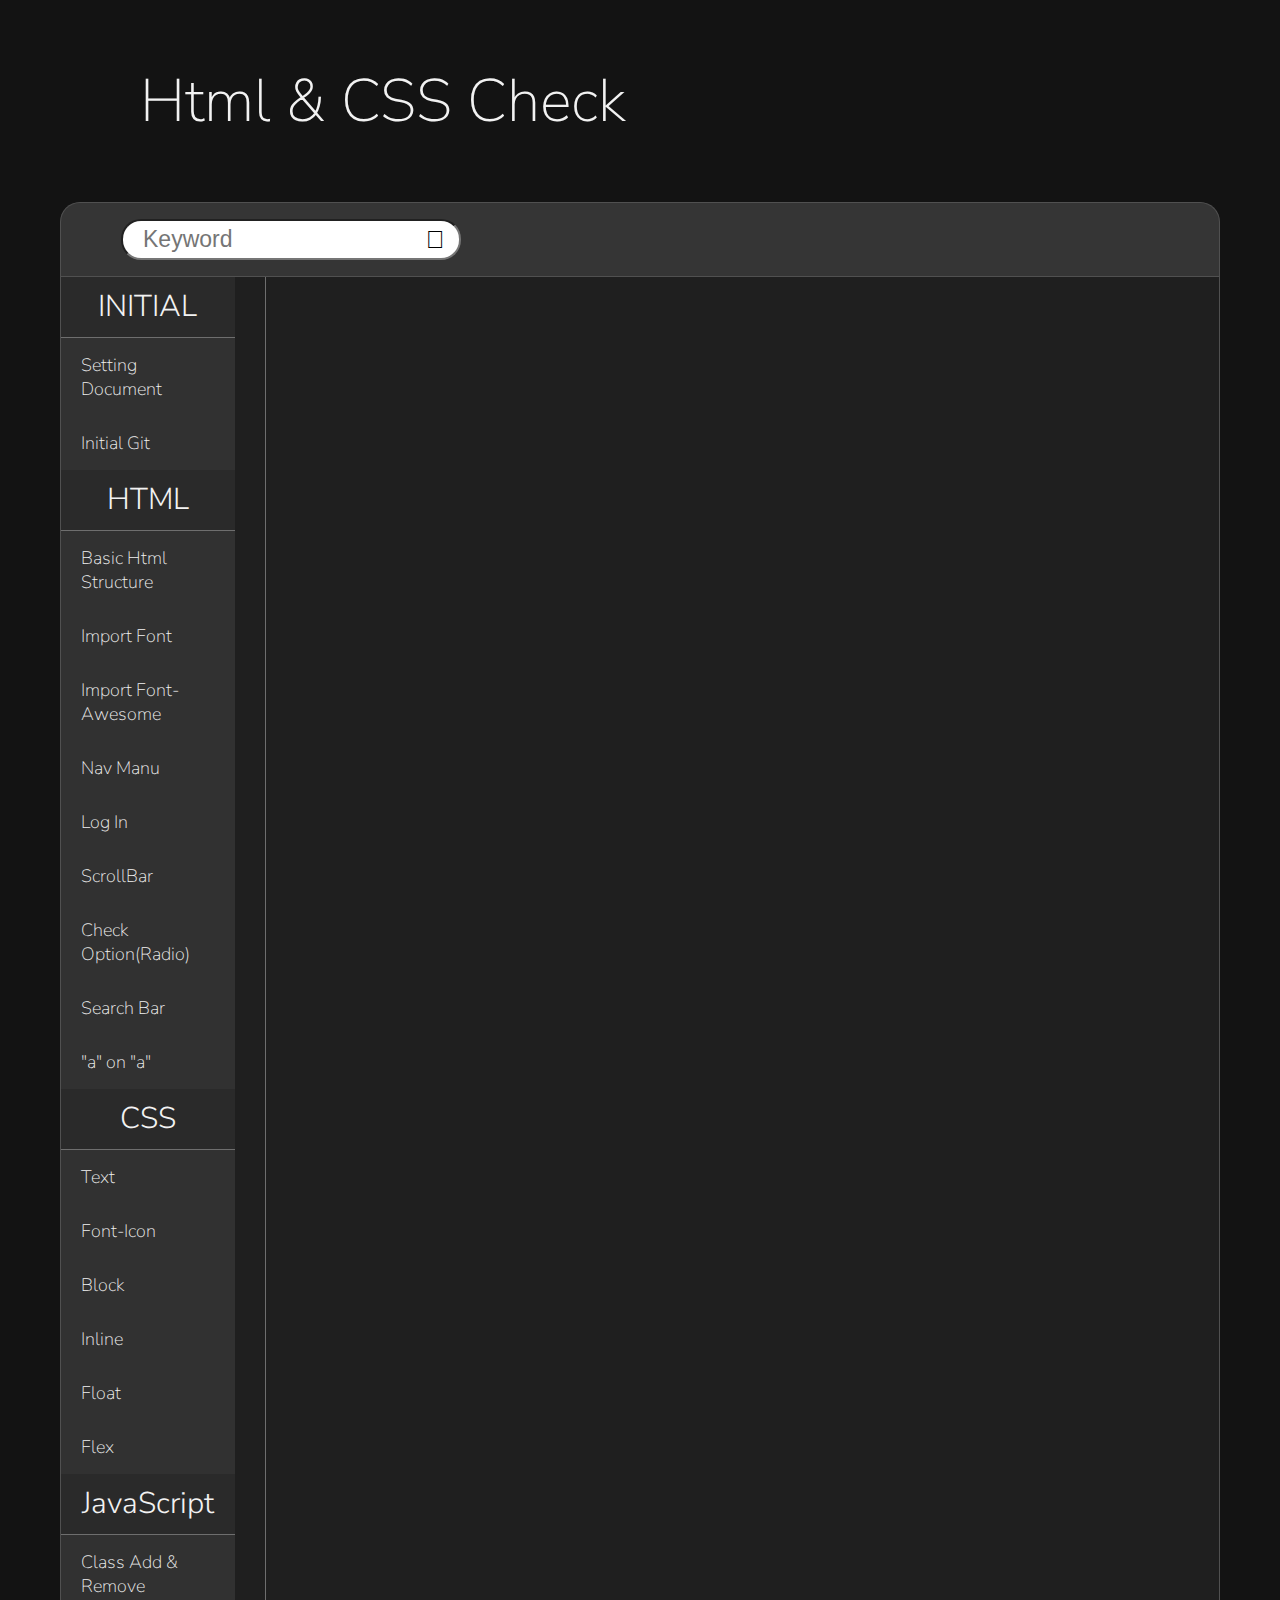
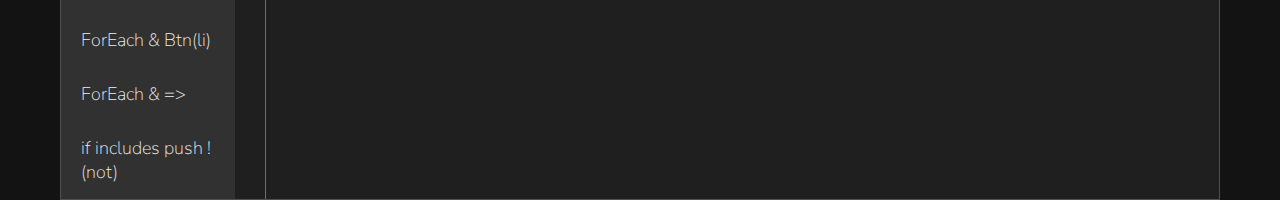
==== commit c4e8ea88: "added ifIncludesPush!(not) tab" ====
--- a/index.html
+++ b/index.html
@@ -162,6 +162,11 @@
                         <li>
                             <a href="#">
                                 <strong class="qaList">ForEach & =></strong>
+                            </a>
+                        </li>
+                        <li>
+                            <a href="#">
+                                <strong class="qaList">if includes push !(not)</strong>
                             </a>
                         </li>
                     </ul>
@@ -570,6 +575,12 @@
                             <h2>forEach & =></h2>
                             <img src="./images/forEach&=>.svg" alt="forEachShort">
                         </div>
+                        <div class="ifIncludes">
+                            <strong>Reference - ejey20211123_C.mp4 , htdoc/javascript/script_028(getForEach).html</strong>
+                            <i class="keyword">Keyword : if, includes, !, not, push</i>
+                            <h2>If Includes push !(not)</h2>
+                            <img src="./images/if_includesPush!(not).svg" alt="ifIncludesPush!">
+                        </div>
                     </div>
                 </div>
             </div>
@@ -592,6 +603,7 @@
         let classA = document.querySelector('.classAdd')
         let forEach = document.querySelector('.forEach')
         let forEachShort = document.querySelector('.forEachShort')
+        let ifIncludes = document.querySelector('.ifIncludes')
 
         set1[1].addEventListener('click', function() {
             // gitTxt.classList.add('on')
@@ -633,6 +645,10 @@
             // bStruct.classList.add('on')
             forEachShort.style.display = 'block';
         })
+        set3[3].addEventListener('click', function() {
+            // bStruct.classList.add('on')
+            ifIncludes.style.display = 'block';
+        })
     </script>
 </body>
 </html>--- a/css/common.css
+++ b/css/common.css
@@ -1 +1 @@
-@import"https://fonts.googleapis.com/css2?family=Nunito+Sans:wght@200;300;400;600;700;800&display=swap";body,h1,h2,h3,h4,h5,h6,ul,li,p,ol,dl,dt,dd,form,fieldset,legend{margin:0;padding:0}h1,h2,h3,h4,h5,h6{font-size:inherit;font-weight:inherit}em,i,address{font-style:inherit}strong,b{font-weight:inherit}a{text-decoration:none;color:inherit}a:visited{color:inherit}ul,li,ol{list-style:none}.blind,hr,legend{position:absolute;clip:rect(0 0 0 0);width:1px;height:1px;margin:-1px;overflow:hidden}.clearfix:after{content:"";display:block;clear:both}select,button{color:inherit}table{border-spacing:0px;border-collapse:collapse;width:100%}fieldset{border:none}button{border:none;cursor:pointer}select{border:0}.html .setting,.basicHtml,.css,.java strong{font-size:18px;font-weight:100}.html li a{display:block;box-sizing:border-box;padding:15px 20px;transition:all .5s;background-color:#313131}.html li a:hover{background-color:#5f9ea0}body{font-family:"Nunito Sans",sans-serif;background-color:#131313;box-sizing:border-box}.fontColor{color:#f2f2f2}.allWrap{padding:0 60px}.allWrap .head{padding-left:50px;display:flex;align-items:center}.allWrap .head i{margin-right:30px;font-size:45px}.allWrap .head h1{display:inline-block;margin:60px 0;font-weight:100;font-size:60px;text-align:center}.allWrap .searchTab{background-color:#353535;padding:16px 30px;display:flex;border-radius:20px 20px 0 0;border-left:1px solid #505050;border-top:1px solid #505050;border-right:1px solid #505050;align-items:center}.allWrap .searchTab .searchGrp{position:relative}.allWrap .searchTab .searchGrp .searchBar{margin-left:30px;font-size:23px;padding:5px 20px;border-radius:20px;-ms-border-radius:20px}.allWrap .searchTab .searchGrp .searchBtn{position:absolute;height:30px;width:30px;background-color:transparent;top:5px;right:3%}.allWrap .searchTab .searchGrp .searchBtn i{font-size:25px;color:#000}.allWrap .checkList{background-color:#1f1f1f;display:flex;justify-content:space-between;border:1px solid #505050}.allWrap .checkList .html{width:15%}.allWrap .checkList .html h2{height:60px;line-height:60px;background-color:#2a2a2a;border-bottom:1px solid #6e6e6e;text-align:center;font-size:30px;font-weight:300}.allWrap .checkList .viewGrp{flex-grow:1;margin-left:30px;border-left:1px solid #6e6e6e;padding:10px 10px}.allWrap .checkList .viewGrp .viewBox{flex-grow:1;overflow-y:auto;max-height:1090px;box-sizing:border-box}.allWrap .checkList .viewGrp .viewBox ::-webkit-scrollbar-track{display:none}.allWrap .checkList .viewGrp .viewBox .gitDoc{display:none}.allWrap .checkList .viewGrp .viewBox .gitDoc p{font-size:20px}.allWrap .checkList .viewGrp .viewBox .bStruct,.allWrap .checkList .viewGrp .viewBox .impFont,.allWrap .checkList .viewGrp .viewBox .mainNav,.allWrap .checkList .viewGrp .viewBox .logIn,.allWrap .checkList .viewGrp .viewBox .radio,.allWrap .checkList .viewGrp .viewBox .aona,.allWrap .checkList .viewGrp .viewBox .classAdd,.allWrap .checkList .viewGrp .viewBox .forEach,.allWrap .checkList .viewGrp .viewBox .forEachShort{display:none}.allWrap .checkList .viewGrp .viewBox .bStruct strong,.allWrap .checkList .viewGrp .viewBox .impFont strong,.allWrap .checkList .viewGrp .viewBox .mainNav strong,.allWrap .checkList .viewGrp .viewBox .logIn strong,.allWrap .checkList .viewGrp .viewBox .radio strong,.allWrap .checkList .viewGrp .viewBox .aona strong,.allWrap .checkList .viewGrp .viewBox .classAdd strong,.allWrap .checkList .viewGrp .viewBox .forEach strong,.allWrap .checkList .viewGrp .viewBox .forEachShort strong{font-size:20px}.allWrap .checkList .viewGrp .viewBox .bStruct .keyword,.allWrap .checkList .viewGrp .viewBox .impFont .keyword,.allWrap .checkList .viewGrp .viewBox .mainNav .keyword,.allWrap .checkList .viewGrp .viewBox .logIn .keyword,.allWrap .checkList .viewGrp .viewBox .radio .keyword,.allWrap .checkList .viewGrp .viewBox .aona .keyword,.allWrap .checkList .viewGrp .viewBox .classAdd .keyword,.allWrap .checkList .viewGrp .viewBox .forEach .keyword,.allWrap .checkList .viewGrp .viewBox .forEachShort .keyword{display:block;margin-top:20px;color:dimgray}.allWrap .checkList .viewGrp .viewBox .bStruct h2,.allWrap .checkList .viewGrp .viewBox .impFont h2,.allWrap .checkList .viewGrp .viewBox .mainNav h2,.allWrap .checkList .viewGrp .viewBox .logIn h2,.allWrap .checkList .viewGrp .viewBox .radio h2,.allWrap .checkList .viewGrp .viewBox .aona h2,.allWrap .checkList .viewGrp .viewBox .classAdd h2,.allWrap .checkList .viewGrp .viewBox .forEach h2,.allWrap .checkList .viewGrp .viewBox .forEachShort h2{font-size:40px;color:#5f9ea0;margin-top:60px}.allWrap .checkList .viewGrp .viewBox .logIn .cont{margin-top:40px;display:flex}.allWrap .checkList .viewGrp .viewBox .logIn .cont .textBox{border:none;background-color:#141414;height:400px;width:50%;color:#f2f2f2;text-align:left;box-sizing:border-box}.allWrap .checkList .viewGrp .viewBox .logIn .cont .frame{border:none;background-color:#757575;margin-left:20px;height:400px;width:50%;box-sizing:border-box}.allWrap .checkList .viewGrp .viewBox .logIn .loginGrp{border:1px solid #8b8b8b;width:16%;padding:30px 30px;margin:50px 0}.allWrap .checkList .viewGrp .viewBox .logIn .loginGrp .userInfo{display:flex;justify-content:space-between}.allWrap .checkList .viewGrp .viewBox .logIn .loginGrp .userInfo .idBox{display:flex;flex-wrap:wrap;justify-content:space-between;width:calc(100% - 100px)}.allWrap .checkList .viewGrp .viewBox .logIn .loginGrp .userInfo .idBox label{margin-top:10px}.allWrap .checkList .viewGrp .viewBox .logIn .loginGrp .userInfo .idBox input{width:calc(100% - 70px);margin-top:10px;box-sizing:border-box}.allWrap .checkList .viewGrp .viewBox .logIn .loginGrp .userInfo button{margin-top:10px;width:60px;color:#050505}.allWrap .checkList .viewGrp .viewBox .radio .checkBoxGrp{display:inline-block;border:1px solid #f2f2f2;padding:20px 30px;margin:60px 0}.allWrap .checkList .viewGrp .viewBox .aona .listGrp .newList{max-height:350px;margin:60px 0;border:1px solid #f2f2f2;padding:60px 60px;max-width:1300px;display:flex;justify-content:space-between;flex-wrap:wrap;overflow-y:auto}.allWrap .checkList .viewGrp .viewBox .aona .listGrp .newList .items{position:relative;margin-bottom:25px}.allWrap .checkList .viewGrp .viewBox .aona .listGrp .newList .items:hover .thumb{box-shadow:0 10px 35px 5px #010101;transform:scale(1.1)}.allWrap .checkList .viewGrp .viewBox .aona .listGrp .newList .items:hover .btnOpt{opacity:1;top:10px;right:0}.allWrap .checkList .viewGrp .viewBox .aona .listGrp .newList .items:hover .thumb .dim{opacity:.8}.allWrap .checkList .viewGrp .viewBox .aona .listGrp .newList .items .btnOpt{position:absolute;background-color:transparent;top:18px;right:18px;z-index:1;opacity:1;transition:all .3s}.allWrap .checkList .viewGrp .viewBox .aona .listGrp .newList .items .btnOpt i{font-size:22px;color:#f2f2f28c}.allWrap .checkList .viewGrp .viewBox .aona .listGrp .newList .items a .thumb{position:relative;box-sizing:border-box;overflow:hidden;width:380px;height:200px;transition:all .3s;border-radius:15px;-ms-border-radius:15px}.allWrap .checkList .viewGrp .viewBox .aona .listGrp .newList .items a .thumb img{width:100%;background-repeat:no-repeat;background-position:center;background-size:contain}.allWrap .checkList .viewGrp .viewBox .aona .listGrp .newList .items a .thumb .dim{position:absolute;left:0;bottom:0;height:28px;width:100%;background-color:#000;opacity:0;transition:all .2s;z-index:100;box-sizing:border-box;padding:0 0 0 260px;display:flex;align-items:center}.allWrap .checkList .viewGrp .viewBox .aona .listGrp .newList .items a .thumb .dim .comment{position:relative;display:block}.allWrap .checkList .viewGrp .viewBox .aona .listGrp .newList .items a .thumb .dim .comment i{font-size:15px}.allWrap .checkList .viewGrp .viewBox .aona .listGrp .newList .items a .thumb .dim .view{display:block;margin-left:10px}.allWrap .checkList .viewGrp .viewBox .aona .listGrp .newList .items a .thumb .dim .view i{font-size:17px}.allWrap .checkList .viewGrp .viewBox .aona .listGrp .newList .items a .thumb .dim b{font-size:14px}.allWrap .checkList .viewGrp .viewBox .aona .listGrp .newList .items a .subTitleBar{display:flex;margin-top:10px}.allWrap .checkList .viewGrp .viewBox .aona .listGrp .newList .items a .subTitleBar .dataCircle{display:flex;flex-direction:column;justify-content:space-between;padding:5px 0}.allWrap .checkList .viewGrp .viewBox .aona .listGrp .newList .items a .subTitleBar .dataCircle .updateCircle{width:13px;height:13px;border-radius:50%;display:block;background-color:#70d170}.allWrap .checkList .viewGrp .viewBox .aona .listGrp .newList .items a .subTitleBar .dataCircle .ageCircle{width:13px;height:13px;border-radius:50%;display:block;background-color:#436785}.allWrap .checkList .viewGrp .viewBox .aona .listGrp .newList .items a p{color:#6e6e6e;width:362px;word-break:break-all;margin-left:5px;display:-webkit-box;overflow:hidden;text-overflow:ellipsis;-webkit-line-clamp:2;-webkit-box-orient:vertical}/*# sourceMappingURL=common.css.map */
+@import"https://fonts.googleapis.com/css2?family=Nunito+Sans:wght@200;300;400;600;700;800&display=swap";body,h1,h2,h3,h4,h5,h6,ul,li,p,ol,dl,dt,dd,form,fieldset,legend{margin:0;padding:0}h1,h2,h3,h4,h5,h6{font-size:inherit;font-weight:inherit}em,i,address{font-style:inherit}strong,b{font-weight:inherit}a{text-decoration:none;color:inherit}a:visited{color:inherit}ul,li,ol{list-style:none}.blind,hr,legend{position:absolute;clip:rect(0 0 0 0);width:1px;height:1px;margin:-1px;overflow:hidden}.clearfix:after{content:"";display:block;clear:both}select,button{color:inherit}table{border-spacing:0px;border-collapse:collapse;width:100%}fieldset{border:none}button{border:none;cursor:pointer}select{border:0}.html .setting,.basicHtml,.css,.java strong{font-size:18px;font-weight:100}.html li a{display:block;box-sizing:border-box;padding:15px 20px;transition:all .5s;background-color:#313131}.html li a:hover{background-color:#5f9ea0}body{font-family:"Nunito Sans",sans-serif;background-color:#131313;box-sizing:border-box}.fontColor{color:#f2f2f2}.allWrap{padding:0 60px}.allWrap .head{padding-left:50px;display:flex;align-items:center}.allWrap .head i{margin-right:30px;font-size:45px}.allWrap .head h1{display:inline-block;margin:60px 0;font-weight:100;font-size:60px;text-align:center}.allWrap .searchTab{background-color:#353535;padding:16px 30px;display:flex;border-radius:20px 20px 0 0;border-left:1px solid #505050;border-top:1px solid #505050;border-right:1px solid #505050;align-items:center}.allWrap .searchTab .searchGrp{position:relative}.allWrap .searchTab .searchGrp .searchBar{margin-left:30px;font-size:23px;padding:5px 20px;border-radius:20px;-ms-border-radius:20px}.allWrap .searchTab .searchGrp .searchBtn{position:absolute;height:30px;width:30px;background-color:transparent;top:5px;right:3%}.allWrap .searchTab .searchGrp .searchBtn i{font-size:25px;color:#000}.allWrap .checkList{background-color:#1f1f1f;display:flex;justify-content:space-between;border:1px solid #505050}.allWrap .checkList .html{width:15%}.allWrap .checkList .html h2{height:60px;line-height:60px;background-color:#2a2a2a;border-bottom:1px solid #6e6e6e;text-align:center;font-size:30px;font-weight:300}.allWrap .checkList .viewGrp{flex-grow:1;margin-left:30px;border-left:1px solid #6e6e6e;padding:10px 10px}.allWrap .checkList .viewGrp .viewBox{flex-grow:1;overflow-y:auto;max-height:1090px;box-sizing:border-box}.allWrap .checkList .viewGrp .viewBox ::-webkit-scrollbar-track{display:none}.allWrap .checkList .viewGrp .viewBox .gitDoc{display:none}.allWrap .checkList .viewGrp .viewBox .gitDoc p{font-size:20px}.allWrap .checkList .viewGrp .viewBox .bStruct,.allWrap .checkList .viewGrp .viewBox .impFont,.allWrap .checkList .viewGrp .viewBox .mainNav,.allWrap .checkList .viewGrp .viewBox .logIn,.allWrap .checkList .viewGrp .viewBox .radio,.allWrap .checkList .viewGrp .viewBox .aona,.allWrap .checkList .viewGrp .viewBox .classAdd,.allWrap .checkList .viewGrp .viewBox .forEach,.allWrap .checkList .viewGrp .viewBox .forEachShort,.allWrap .checkList .viewGrp .viewBox .ifIncludes{display:none}.allWrap .checkList .viewGrp .viewBox .bStruct strong,.allWrap .checkList .viewGrp .viewBox .impFont strong,.allWrap .checkList .viewGrp .viewBox .mainNav strong,.allWrap .checkList .viewGrp .viewBox .logIn strong,.allWrap .checkList .viewGrp .viewBox .radio strong,.allWrap .checkList .viewGrp .viewBox .aona strong,.allWrap .checkList .viewGrp .viewBox .classAdd strong,.allWrap .checkList .viewGrp .viewBox .forEach strong,.allWrap .checkList .viewGrp .viewBox .forEachShort strong,.allWrap .checkList .viewGrp .viewBox .ifIncludes strong{font-size:20px}.allWrap .checkList .viewGrp .viewBox .bStruct .keyword,.allWrap .checkList .viewGrp .viewBox .impFont .keyword,.allWrap .checkList .viewGrp .viewBox .mainNav .keyword,.allWrap .checkList .viewGrp .viewBox .logIn .keyword,.allWrap .checkList .viewGrp .viewBox .radio .keyword,.allWrap .checkList .viewGrp .viewBox .aona .keyword,.allWrap .checkList .viewGrp .viewBox .classAdd .keyword,.allWrap .checkList .viewGrp .viewBox .forEach .keyword,.allWrap .checkList .viewGrp .viewBox .forEachShort .keyword,.allWrap .checkList .viewGrp .viewBox .ifIncludes .keyword{display:block;margin-top:20px;color:dimgray}.allWrap .checkList .viewGrp .viewBox .bStruct h2,.allWrap .checkList .viewGrp .viewBox .impFont h2,.allWrap .checkList .viewGrp .viewBox .mainNav h2,.allWrap .checkList .viewGrp .viewBox .logIn h2,.allWrap .checkList .viewGrp .viewBox .radio h2,.allWrap .checkList .viewGrp .viewBox .aona h2,.allWrap .checkList .viewGrp .viewBox .classAdd h2,.allWrap .checkList .viewGrp .viewBox .forEach h2,.allWrap .checkList .viewGrp .viewBox .forEachShort h2,.allWrap .checkList .viewGrp .viewBox .ifIncludes h2{font-size:40px;color:#5f9ea0;margin-top:60px}.allWrap .checkList .viewGrp .viewBox .logIn .cont{margin-top:40px;display:flex}.allWrap .checkList .viewGrp .viewBox .logIn .cont .textBox{border:none;background-color:#141414;height:400px;width:50%;color:#f2f2f2;text-align:left;box-sizing:border-box}.allWrap .checkList .viewGrp .viewBox .logIn .cont .frame{border:none;background-color:#757575;margin-left:20px;height:400px;width:50%;box-sizing:border-box}.allWrap .checkList .viewGrp .viewBox .logIn .loginGrp{border:1px solid #8b8b8b;width:16%;padding:30px 30px;margin:50px 0}.allWrap .checkList .viewGrp .viewBox .logIn .loginGrp .userInfo{display:flex;justify-content:space-between}.allWrap .checkList .viewGrp .viewBox .logIn .loginGrp .userInfo .idBox{display:flex;flex-wrap:wrap;justify-content:space-between;width:calc(100% - 100px)}.allWrap .checkList .viewGrp .viewBox .logIn .loginGrp .userInfo .idBox label{margin-top:10px}.allWrap .checkList .viewGrp .viewBox .logIn .loginGrp .userInfo .idBox input{width:calc(100% - 70px);margin-top:10px;box-sizing:border-box}.allWrap .checkList .viewGrp .viewBox .logIn .loginGrp .userInfo button{margin-top:10px;width:60px;color:#050505}.allWrap .checkList .viewGrp .viewBox .radio .checkBoxGrp{display:inline-block;border:1px solid #f2f2f2;padding:20px 30px;margin:60px 0}.allWrap .checkList .viewGrp .viewBox .aona .listGrp .newList{max-height:350px;margin:60px 0;border:1px solid #f2f2f2;padding:60px 60px;max-width:1300px;display:flex;justify-content:space-between;flex-wrap:wrap;overflow-y:auto}.allWrap .checkList .viewGrp .viewBox .aona .listGrp .newList .items{position:relative;margin-bottom:25px}.allWrap .checkList .viewGrp .viewBox .aona .listGrp .newList .items:hover .thumb{box-shadow:0 10px 35px 5px #010101;transform:scale(1.1)}.allWrap .checkList .viewGrp .viewBox .aona .listGrp .newList .items:hover .btnOpt{opacity:1;top:10px;right:0}.allWrap .checkList .viewGrp .viewBox .aona .listGrp .newList .items:hover .thumb .dim{opacity:.8}.allWrap .checkList .viewGrp .viewBox .aona .listGrp .newList .items .btnOpt{position:absolute;background-color:transparent;top:18px;right:18px;z-index:1;opacity:1;transition:all .3s}.allWrap .checkList .viewGrp .viewBox .aona .listGrp .newList .items .btnOpt i{font-size:22px;color:#f2f2f28c}.allWrap .checkList .viewGrp .viewBox .aona .listGrp .newList .items a .thumb{position:relative;box-sizing:border-box;overflow:hidden;width:380px;height:200px;transition:all .3s;border-radius:15px;-ms-border-radius:15px}.allWrap .checkList .viewGrp .viewBox .aona .listGrp .newList .items a .thumb img{width:100%;background-repeat:no-repeat;background-position:center;background-size:contain}.allWrap .checkList .viewGrp .viewBox .aona .listGrp .newList .items a .thumb .dim{position:absolute;left:0;bottom:0;height:28px;width:100%;background-color:#000;opacity:0;transition:all .2s;z-index:100;box-sizing:border-box;padding:0 0 0 260px;display:flex;align-items:center}.allWrap .checkList .viewGrp .viewBox .aona .listGrp .newList .items a .thumb .dim .comment{position:relative;display:block}.allWrap .checkList .viewGrp .viewBox .aona .listGrp .newList .items a .thumb .dim .comment i{font-size:15px}.allWrap .checkList .viewGrp .viewBox .aona .listGrp .newList .items a .thumb .dim .view{display:block;margin-left:10px}.allWrap .checkList .viewGrp .viewBox .aona .listGrp .newList .items a .thumb .dim .view i{font-size:17px}.allWrap .checkList .viewGrp .viewBox .aona .listGrp .newList .items a .thumb .dim b{font-size:14px}.allWrap .checkList .viewGrp .viewBox .aona .listGrp .newList .items a .subTitleBar{display:flex;margin-top:10px}.allWrap .checkList .viewGrp .viewBox .aona .listGrp .newList .items a .subTitleBar .dataCircle{display:flex;flex-direction:column;justify-content:space-between;padding:5px 0}.allWrap .checkList .viewGrp .viewBox .aona .listGrp .newList .items a .subTitleBar .dataCircle .updateCircle{width:13px;height:13px;border-radius:50%;display:block;background-color:#70d170}.allWrap .checkList .viewGrp .viewBox .aona .listGrp .newList .items a .subTitleBar .dataCircle .ageCircle{width:13px;height:13px;border-radius:50%;display:block;background-color:#436785}.allWrap .checkList .viewGrp .viewBox .aona .listGrp .newList .items a p{color:#6e6e6e;width:362px;word-break:break-all;margin-left:5px;display:-webkit-box;overflow:hidden;text-overflow:ellipsis;-webkit-line-clamp:2;-webkit-box-orient:vertical}/*# sourceMappingURL=common.css.map */
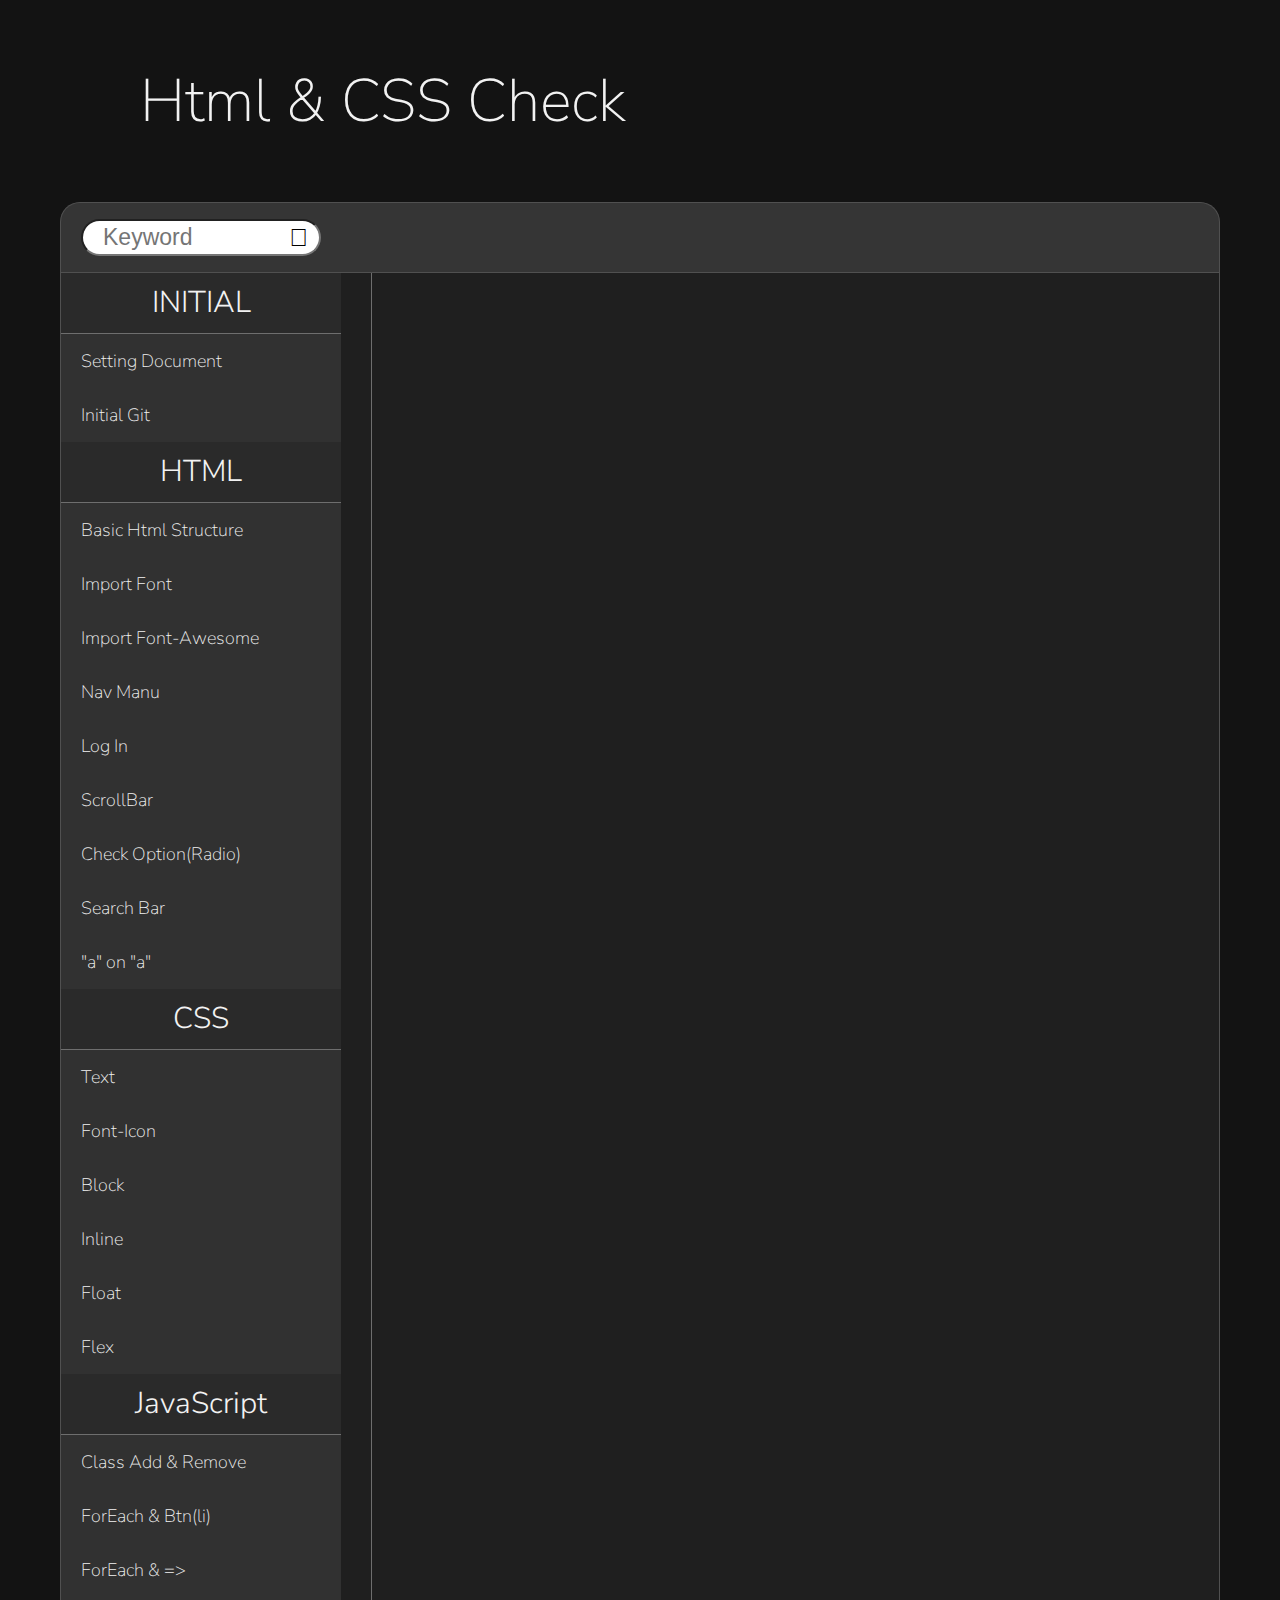
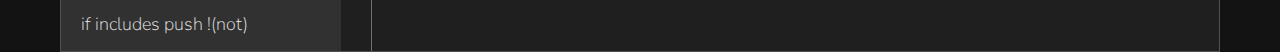
==== commit 34d0a425: "fixed manu's width % gitDoc" ====
--- a/index.html
+++ b/index.html
@@ -176,72 +176,124 @@
                     <div class="viewBox">
             
                         <div class="gitDoc">
+                            
+                            <div class="hotCommand">
+                                <div class="initialP">
+                                    <h3>원격 저장소 html 추가하기</h3>
+                                    <ul class="initialList">
+                                        <li>1. 터미널에서 해당 프로젝트 경로 설정 잡아놓음</li>
+                                        <li>2. Git init</li>
+                                        <li>3. Git remote add origin + (html 주소)</li>
+                                        <li>4. Git remote 쳤을때 origin 나오면 성공</li>
+                                        <li>5. Git add .</li>
+                                        <li>6. Git commit -m “initial”</li>
+                                        <li>7. Git push origin master 하면 첫번째 펍 완료</li>
+                                    </ul>
+                                </div>
+                                
+                                <div class="gitCommand">
+                                    
+                                    
+                                    <dl class="gitComList">
+                                        <dt>COMMAND LIST</dt>
+                                        <dd></dd>
+
+                                        <dt>cd..</dt>
+                                        <dd>go out of current path</dd>
+        
+                                        <dt>cd /</dt>
+                                        <dd>go to the highest tree</dd>
+        
+                                        <dt>git branch</dt>
+                                        <dd>show all workspace</dd>
+                                        
+                                        <dt>git checkout ..(브랜지네임)</dt>
+                                        <dd>해당 리모트로 들어가짐</dd>
+        
+                                        <dt>vim ..(파일이름+확장자)</dt>
+                                        <dd>해당파일 실행하기</dd>
+        
+                                        <dt>git log</dt>
+                                        <dd>커밋한 히스토리 로그 보기</dd>
+        
+                                        <dt>git branch -d ..(branch 네임)</dt>
+                                        <dd>해당 리모트 삭제</dd>
+        
+                                        <dt>git branch -D ..(branch 네임)</dt>
+                                        <dd>커밋이 한번도 안된거 강제로 지우기</dd>
+        
+                                        <dt>git branch ..(생성하고자하는 리모트 네임)..</dt>
+                                        <dd>입력한 이름으로 branch 생성</dd>
+        
+                                        <dt>git merge ..(가져와서 머지하려는 리모트 네임)..</dt>
+                                        <dd>입력한 리모트의 내용을 현재의 branch에 머지(+머지를 시킨후 vim으로 실행해보면 충돌일어나는 부분 선택해서 저장해달라고 하면 수정해서 저장 하면됨)</dd>
+        
+                                        <dt>rm -rf ..(폴더이름)</dt>
+                                        <dd>폴더 지우기 (강제)</dd>
+        
+                                        <dt>rm 파일이름</dt>
+                                        <dd>파일 지우기</dd>
+        
+                                        <dt>git branch -a</dt>
+                                        <dd>원격사이트에 뜨는거 확인하기</dd>
+        
+                                        <dt>Git clone + (http 주소)</dt>
+                                        <dd>최초 남의것 내려받을 때 쓰는 명령어</dd>
+        
+                                        <dt>git log —decorate —graph</dt>
+                                        <dd>히스토리 로그를 좀 더 알아보기싶게 그림으로 보여줌</dd>
+        
+                                        <dt>git log ..( —로컬리모트 네임 )..—decorate —graph</dt>
+                                        <dd>로그가 그래프로 나옴</dd>
+        
+                                        <dt>q</dt>
+                                        <dd>로그가 나온후 다시 입력 라인으로 나가려면 q를 누르면 된다.</dd>
+        
+                                    </dl>
+                                    
+                                    
+                                    
+                                </div>
+                                
+                            </div>
+                            
+                            
                             <p>
-                                프로젝트 시작하기<br>
-                                <br>
-                                1. 터미널에서 해당 프로젝트 경로 설정 잡아놓음<br>
-                                2. Git init<br>
-                                3. Git remote add origin + (html 주소)<br> 
-                                4. Git remote 쳤을때 origin 나오면 성공<br>
-                                5. Git add .<br> 
-                                6. Git commit -m “initial”<br>
-                                7. Git push origin master 하면 첫번째 펍 완료<br>
-                                <br>
-                                cd.. : go out of current path<br>
-                                cd / : go to the highest tree<br>
-                                git branch : show all workspace<br>
-                                git checkout ..(브랜지네임) : 해당 리모트로 들어가짐<br> 
-                                vim ..(파일이름+확장자) : 해당파일 실행하기<br>
-                                git log : 커밋한 히스토리 로그 보기<br>
-                                git branch -d ..(branch 네임) : 해당 리모트 삭제<br>
-                                git branch -D ..(branch 네임) : 커밋이 한번도 안된거 강제로 지우기<br>
-                                git branch ..(생성하고자하는 리모트 네임)..: 입력한 이름으로 branch 생성<br>
-                                git merge ..(가져와서 머지하려는 리모트 네임).. : 입력한 리모트의 내용을 현재의 branch에 머지<br> 
-                                +머지를 시킨후 vim으로 실행해보면 충돌일어나는 부분 선택해서 저장해달라고 하면 수정해서 저장 하면됨<br>
-                                rm -rf ..(폴더이름) : 폴더 지우기 (강제)<br>
-                                rm 파일이름 : 파일 지우기<br>
-                                git branch -a : 원격사이트에 뜨는거 확인하기<br>
-                                Git clone + (http 주소) : 최초 남의것 내려받을 때 쓰는 명령어)<br>
-                                <br>
-                                git log —decorate —graph : 히스토리 로그를 좀 더 알아보기싶게 그림으로 보여줌<br>
-                                git log ..( —로컬리모트 네임 )..—decorate —graph :<br>
-                                Q  : 로그가 나온후 다시 입력 라인으로 나가려면 q를 누르면 된다.<br>
-                                <br>
-                                원격 저장소 html 추가하기 :<br>
-                                <br>
-                                1. git init : html파일들이 들어있는 곳에 .git 파일을 생성한다. 즉 깃을 최초로 시작하기 위한명령어<br>
-                                2. git remote add origin html…..주소 붙여넣기<br>
-                                ( origin은  기본 로컬저장소 이름이고 봉통 안바꿈)<br>
-                                <br>
-                                위처럼 새로 연결을 시켰을경우 commit을 단한번도 한적이 없기 때문에 마스터도 없다<br>
-                                <br>
-                                원격 저장소의 이름은 지금부터는 확인가능하고 명령어는 git remote 라고 치면 된다.<br>
-                                origin이 뜨면 연결됐다는 뜻이고 안됐다면 안 뜬다.<br>
-                                <br>
-                                > 본격 업로드 스택에 올리기<br>
-                                <br>
-                                git add . : 수정된 파일 찾아서 업로드될 로컬 대기스택에 자동으로 올라간다.<br>
-                                git add fileName : 지정 파일 스택에 올리기<br>
-                                git status : 업로드된 파일 상태 보기 (빨간색으로 파일이뜨면 수정됐지만 로컬스택에 안올라와있고 초록색이면 다 최신상태로 로컬스택에 올라와있다는 뜻<br>
-                                <br>
-                                >커밋으로 확정된 파일 업로드하기<br>
-                                <br>
-                                git commit -m “수정메세지 적기” : 변경사항 메세지를 적고 로컬로 원격(origin)에 업로드가 된다.<br>
-                                <br>
-                                > git 사이트에 로컬에 커밋된 파일 퍼블리쉬(올리기) 하기<br>
-                                <br>
-                                git push origin master(master는 작업중인 워크스페이스) :git 사이트로 퍼블리쉬 된다.<br>
-                                <br>
-                                > 업로드를 했지만 깃에 안올라갔을때<br>
-                                Quote 인용문에 갇혔을때 나가기 : control + C<br>
-                                <br>
-
-
-
-                                사이트에 로그인이 안되있는 경우인데 그럴경우 로그인하고 다시<br>
-                                git push origin master 라고 치면 제대로 올라간다.<br>
-
+                                위처럼 새로 연결을 시켰을경우 commit을 단한번도 한적이 없기 때문에 마스터도 없다
+                                원격 저장소의 이름은 지금부터는 확인가능하고 명령어는 git remote 라고 치면 된다.
+                                origin이 뜨면 연결됐다는 뜻이고 안됐다면 안 뜬다.
                             </p>
+                            
+                            <h3>본격 업로드 스택에 올리기</h3>
+
+                            <dl>
+                                <dt>1. git add .</dt>
+                                <dd>수정된 파일 찾아서 업로드될 로컬 대기스택에 자동으로 올라간다.</dd>
+
+                                <dt>2 .git status</dt>
+                                <dd>업로드된 파일 상태 보기 (빨간색으로 파일이뜨면 수정됐지만 로컬스택에 안올라와있고 초록색이면 다 최신상태로 로컬스택에 올라와있다는 뜻</dd>
+
+                                <dt>3 .git commit -m "(수정된 내용 설명 적기)"</dt>
+                                <dd>변경사항 메세지를 적고 로컬로 원격(origin)에 업로드가 된다.</dd>
+                                
+                                <dt>4. git push origin master(master는 작업중인 워크스페이스)</dt>
+                                <dd>git 사이트로 퍼블리쉬 된다.</dd>
+
+                                <dt>+ git add fileName(지정 파일 올리기)</dt>
+                                <dd>지정 파일 스택에 올리기</dd>
+
+                                <dt>control + C</dt>
+                                <dd>Quote 인용문에 갇혔을때 나가기</dd>
+                                
+                            </dl>
+                            
+                            <p>
+                                사이트에 로그인이 안되있는 경우인데 그럴경우 로그인하고 다시 git push origin master 라고 치면 제대로 올라간다.
+                            </p>
+
+                            
+
+                            
                         </div>
 
                         <div class="bStruct">
--- a/css/common.css
+++ b/css/common.css
@@ -1 +1 @@
-@import"https://fonts.googleapis.com/css2?family=Nunito+Sans:wght@200;300;400;600;700;800&display=swap";body,h1,h2,h3,h4,h5,h6,ul,li,p,ol,dl,dt,dd,form,fieldset,legend{margin:0;padding:0}h1,h2,h3,h4,h5,h6{font-size:inherit;font-weight:inherit}em,i,address{font-style:inherit}strong,b{font-weight:inherit}a{text-decoration:none;color:inherit}a:visited{color:inherit}ul,li,ol{list-style:none}.blind,hr,legend{position:absolute;clip:rect(0 0 0 0);width:1px;height:1px;margin:-1px;overflow:hidden}.clearfix:after{content:"";display:block;clear:both}select,button{color:inherit}table{border-spacing:0px;border-collapse:collapse;width:100%}fieldset{border:none}button{border:none;cursor:pointer}select{border:0}.html .setting,.basicHtml,.css,.java strong{font-size:18px;font-weight:100}.html li a{display:block;box-sizing:border-box;padding:15px 20px;transition:all .5s;background-color:#313131}.html li a:hover{background-color:#5f9ea0}body{font-family:"Nunito Sans",sans-serif;background-color:#131313;box-sizing:border-box}.fontColor{color:#f2f2f2}.allWrap{padding:0 60px}.allWrap .head{padding-left:50px;display:flex;align-items:center}.allWrap .head i{margin-right:30px;font-size:45px}.allWrap .head h1{display:inline-block;margin:60px 0;font-weight:100;font-size:60px;text-align:center}.allWrap .searchTab{background-color:#353535;padding:16px 30px;display:flex;border-radius:20px 20px 0 0;border-left:1px solid #505050;border-top:1px solid #505050;border-right:1px solid #505050;align-items:center}.allWrap .searchTab .searchGrp{position:relative}.allWrap .searchTab .searchGrp .searchBar{margin-left:30px;font-size:23px;padding:5px 20px;border-radius:20px;-ms-border-radius:20px}.allWrap .searchTab .searchGrp .searchBtn{position:absolute;height:30px;width:30px;background-color:transparent;top:5px;right:3%}.allWrap .searchTab .searchGrp .searchBtn i{font-size:25px;color:#000}.allWrap .checkList{background-color:#1f1f1f;display:flex;justify-content:space-between;border:1px solid #505050}.allWrap .checkList .html{width:15%}.allWrap .checkList .html h2{height:60px;line-height:60px;background-color:#2a2a2a;border-bottom:1px solid #6e6e6e;text-align:center;font-size:30px;font-weight:300}.allWrap .checkList .viewGrp{flex-grow:1;margin-left:30px;border-left:1px solid #6e6e6e;padding:10px 10px}.allWrap .checkList .viewGrp .viewBox{flex-grow:1;overflow-y:auto;max-height:1090px;box-sizing:border-box}.allWrap .checkList .viewGrp .viewBox ::-webkit-scrollbar-track{display:none}.allWrap .checkList .viewGrp .viewBox .gitDoc{display:none}.allWrap .checkList .viewGrp .viewBox .gitDoc p{font-size:20px}.allWrap .checkList .viewGrp .viewBox .bStruct,.allWrap .checkList .viewGrp .viewBox .impFont,.allWrap .checkList .viewGrp .viewBox .mainNav,.allWrap .checkList .viewGrp .viewBox .logIn,.allWrap .checkList .viewGrp .viewBox .radio,.allWrap .checkList .viewGrp .viewBox .aona,.allWrap .checkList .viewGrp .viewBox .classAdd,.allWrap .checkList .viewGrp .viewBox .forEach,.allWrap .checkList .viewGrp .viewBox .forEachShort,.allWrap .checkList .viewGrp .viewBox .ifIncludes{display:none}.allWrap .checkList .viewGrp .viewBox .bStruct strong,.allWrap .checkList .viewGrp .viewBox .impFont strong,.allWrap .checkList .viewGrp .viewBox .mainNav strong,.allWrap .checkList .viewGrp .viewBox .logIn strong,.allWrap .checkList .viewGrp .viewBox .radio strong,.allWrap .checkList .viewGrp .viewBox .aona strong,.allWrap .checkList .viewGrp .viewBox .classAdd strong,.allWrap .checkList .viewGrp .viewBox .forEach strong,.allWrap .checkList .viewGrp .viewBox .forEachShort strong,.allWrap .checkList .viewGrp .viewBox .ifIncludes strong{font-size:20px}.allWrap .checkList .viewGrp .viewBox .bStruct .keyword,.allWrap .checkList .viewGrp .viewBox .impFont .keyword,.allWrap .checkList .viewGrp .viewBox .mainNav .keyword,.allWrap .checkList .viewGrp .viewBox .logIn .keyword,.allWrap .checkList .viewGrp .viewBox .radio .keyword,.allWrap .checkList .viewGrp .viewBox .aona .keyword,.allWrap .checkList .viewGrp .viewBox .classAdd .keyword,.allWrap .checkList .viewGrp .viewBox .forEach .keyword,.allWrap .checkList .viewGrp .viewBox .forEachShort .keyword,.allWrap .checkList .viewGrp .viewBox .ifIncludes .keyword{display:block;margin-top:20px;color:dimgray}.allWrap .checkList .viewGrp .viewBox .bStruct h2,.allWrap .checkList .viewGrp .viewBox .impFont h2,.allWrap .checkList .viewGrp .viewBox .mainNav h2,.allWrap .checkList .viewGrp .viewBox .logIn h2,.allWrap .checkList .viewGrp .viewBox .radio h2,.allWrap .checkList .viewGrp .viewBox .aona h2,.allWrap .checkList .viewGrp .viewBox .classAdd h2,.allWrap .checkList .viewGrp .viewBox .forEach h2,.allWrap .checkList .viewGrp .viewBox .forEachShort h2,.allWrap .checkList .viewGrp .viewBox .ifIncludes h2{font-size:40px;color:#5f9ea0;margin-top:60px}.allWrap .checkList .viewGrp .viewBox .logIn .cont{margin-top:40px;display:flex}.allWrap .checkList .viewGrp .viewBox .logIn .cont .textBox{border:none;background-color:#141414;height:400px;width:50%;color:#f2f2f2;text-align:left;box-sizing:border-box}.allWrap .checkList .viewGrp .viewBox .logIn .cont .frame{border:none;background-color:#757575;margin-left:20px;height:400px;width:50%;box-sizing:border-box}.allWrap .checkList .viewGrp .viewBox .logIn .loginGrp{border:1px solid #8b8b8b;width:16%;padding:30px 30px;margin:50px 0}.allWrap .checkList .viewGrp .viewBox .logIn .loginGrp .userInfo{display:flex;justify-content:space-between}.allWrap .checkList .viewGrp .viewBox .logIn .loginGrp .userInfo .idBox{display:flex;flex-wrap:wrap;justify-content:space-between;width:calc(100% - 100px)}.allWrap .checkList .viewGrp .viewBox .logIn .loginGrp .userInfo .idBox label{margin-top:10px}.allWrap .checkList .viewGrp .viewBox .logIn .loginGrp .userInfo .idBox input{width:calc(100% - 70px);margin-top:10px;box-sizing:border-box}.allWrap .checkList .viewGrp .viewBox .logIn .loginGrp .userInfo button{margin-top:10px;width:60px;color:#050505}.allWrap .checkList .viewGrp .viewBox .radio .checkBoxGrp{display:inline-block;border:1px solid #f2f2f2;padding:20px 30px;margin:60px 0}.allWrap .checkList .viewGrp .viewBox .aona .listGrp .newList{max-height:350px;margin:60px 0;border:1px solid #f2f2f2;padding:60px 60px;max-width:1300px;display:flex;justify-content:space-between;flex-wrap:wrap;overflow-y:auto}.allWrap .checkList .viewGrp .viewBox .aona .listGrp .newList .items{position:relative;margin-bottom:25px}.allWrap .checkList .viewGrp .viewBox .aona .listGrp .newList .items:hover .thumb{box-shadow:0 10px 35px 5px #010101;transform:scale(1.1)}.allWrap .checkList .viewGrp .viewBox .aona .listGrp .newList .items:hover .btnOpt{opacity:1;top:10px;right:0}.allWrap .checkList .viewGrp .viewBox .aona .listGrp .newList .items:hover .thumb .dim{opacity:.8}.allWrap .checkList .viewGrp .viewBox .aona .listGrp .newList .items .btnOpt{position:absolute;background-color:transparent;top:18px;right:18px;z-index:1;opacity:1;transition:all .3s}.allWrap .checkList .viewGrp .viewBox .aona .listGrp .newList .items .btnOpt i{font-size:22px;color:#f2f2f28c}.allWrap .checkList .viewGrp .viewBox .aona .listGrp .newList .items a .thumb{position:relative;box-sizing:border-box;overflow:hidden;width:380px;height:200px;transition:all .3s;border-radius:15px;-ms-border-radius:15px}.allWrap .checkList .viewGrp .viewBox .aona .listGrp .newList .items a .thumb img{width:100%;background-repeat:no-repeat;background-position:center;background-size:contain}.allWrap .checkList .viewGrp .viewBox .aona .listGrp .newList .items a .thumb .dim{position:absolute;left:0;bottom:0;height:28px;width:100%;background-color:#000;opacity:0;transition:all .2s;z-index:100;box-sizing:border-box;padding:0 0 0 260px;display:flex;align-items:center}.allWrap .checkList .viewGrp .viewBox .aona .listGrp .newList .items a .thumb .dim .comment{position:relative;display:block}.allWrap .checkList .viewGrp .viewBox .aona .listGrp .newList .items a .thumb .dim .comment i{font-size:15px}.allWrap .checkList .viewGrp .viewBox .aona .listGrp .newList .items a .thumb .dim .view{display:block;margin-left:10px}.allWrap .checkList .viewGrp .viewBox .aona .listGrp .newList .items a .thumb .dim .view i{font-size:17px}.allWrap .checkList .viewGrp .viewBox .aona .listGrp .newList .items a .thumb .dim b{font-size:14px}.allWrap .checkList .viewGrp .viewBox .aona .listGrp .newList .items a .subTitleBar{display:flex;margin-top:10px}.allWrap .checkList .viewGrp .viewBox .aona .listGrp .newList .items a .subTitleBar .dataCircle{display:flex;flex-direction:column;justify-content:space-between;padding:5px 0}.allWrap .checkList .viewGrp .viewBox .aona .listGrp .newList .items a .subTitleBar .dataCircle .updateCircle{width:13px;height:13px;border-radius:50%;display:block;background-color:#70d170}.allWrap .checkList .viewGrp .viewBox .aona .listGrp .newList .items a .subTitleBar .dataCircle .ageCircle{width:13px;height:13px;border-radius:50%;display:block;background-color:#436785}.allWrap .checkList .viewGrp .viewBox .aona .listGrp .newList .items a p{color:#6e6e6e;width:362px;word-break:break-all;margin-left:5px;display:-webkit-box;overflow:hidden;text-overflow:ellipsis;-webkit-line-clamp:2;-webkit-box-orient:vertical}/*# sourceMappingURL=common.css.map */
+@import"https://fonts.googleapis.com/css2?family=Nunito+Sans:wght@200;300;400;600;700;800&display=swap";body,h1,h2,h3,h4,h5,h6,ul,li,p,ol,dl,dt,dd,form,fieldset,legend{margin:0;padding:0}h1,h2,h3,h4,h5,h6{font-size:inherit;font-weight:inherit}em,i,address{font-style:inherit}strong,b{font-weight:inherit}a{text-decoration:none;color:inherit}a:visited{color:inherit}ul,li,ol{list-style:none}.blind,hr,legend{position:absolute;clip:rect(0 0 0 0);width:1px;height:1px;margin:-1px;overflow:hidden}.clearfix:after{content:"";display:block;clear:both}select,button{color:inherit}table{border-spacing:0px;border-collapse:collapse;width:100%}fieldset{border:none}button{border:none;cursor:pointer}select{border:0}.html .setting,.basicHtml,.css,.java strong{font-size:18px;font-weight:100}.html li a{display:block;box-sizing:border-box;padding:15px 20px;transition:all .5s;background-color:#313131}.html li a:hover{background-color:#5f9ea0}body{font-family:"Nunito Sans",sans-serif;background-color:#131313;box-sizing:border-box}.fontColor{color:#f2f2f2}.allWrap{padding:0 60px}.allWrap .head{padding-left:50px;display:flex;align-items:center}.allWrap .head i{margin-right:30px;font-size:45px}.allWrap .head h1{display:inline-block;margin:60px 0;font-weight:100;font-size:60px;text-align:center}.allWrap .searchTab{background-color:#353535;padding:16px 10px;display:flex;border-radius:20px 20px 0 0;border-left:1px solid #505050;border-top:1px solid #505050;border-right:1px solid #505050;align-items:center}.allWrap .searchTab .searchGrp{position:relative}.allWrap .searchTab .searchGrp .searchBar{max-width:240px;margin-left:10px;font-size:23px;padding:3px 20px;border-radius:20px;-ms-border-radius:20px}.allWrap .searchTab .searchGrp .searchBtn{position:absolute;height:30px;width:30px;background-color:transparent;top:3px;right:3%}.allWrap .searchTab .searchGrp .searchBtn i{font-size:25px;color:#000}.allWrap .checkList{background-color:#1f1f1f;display:flex;justify-content:space-between;border:1px solid #505050}.allWrap .checkList .html{min-width:280px}.allWrap .checkList .html h2{height:60px;line-height:60px;background-color:#2a2a2a;border-bottom:1px solid #6e6e6e;text-align:center;font-size:30px;font-weight:300}.allWrap .checkList .viewGrp{flex-grow:1;margin-left:30px;border-left:1px solid #6e6e6e}.allWrap .checkList .viewGrp .viewBox{flex-grow:1;overflow-y:auto;max-height:1590px;box-sizing:border-box;padding:10px 40px}.allWrap .checkList .viewGrp .viewBox ::-webkit-scrollbar-track{display:none}.allWrap .checkList .viewGrp .viewBox .gitDoc,.allWrap .checkList .viewGrp .viewBox .bStruct,.allWrap .checkList .viewGrp .viewBox .impFont,.allWrap .checkList .viewGrp .viewBox .mainNav,.allWrap .checkList .viewGrp .viewBox .logIn,.allWrap .checkList .viewGrp .viewBox .radio,.allWrap .checkList .viewGrp .viewBox .aona,.allWrap .checkList .viewGrp .viewBox .classAdd,.allWrap .checkList .viewGrp .viewBox .forEach,.allWrap .checkList .viewGrp .viewBox .forEachShort,.allWrap .checkList .viewGrp .viewBox .ifIncludes{display:none}.allWrap .checkList .viewGrp .viewBox .gitDoc strong,.allWrap .checkList .viewGrp .viewBox .bStruct strong,.allWrap .checkList .viewGrp .viewBox .impFont strong,.allWrap .checkList .viewGrp .viewBox .mainNav strong,.allWrap .checkList .viewGrp .viewBox .logIn strong,.allWrap .checkList .viewGrp .viewBox .radio strong,.allWrap .checkList .viewGrp .viewBox .aona strong,.allWrap .checkList .viewGrp .viewBox .classAdd strong,.allWrap .checkList .viewGrp .viewBox .forEach strong,.allWrap .checkList .viewGrp .viewBox .forEachShort strong,.allWrap .checkList .viewGrp .viewBox .ifIncludes strong{font-size:20px}.allWrap .checkList .viewGrp .viewBox .gitDoc .keyword,.allWrap .checkList .viewGrp .viewBox .bStruct .keyword,.allWrap .checkList .viewGrp .viewBox .impFont .keyword,.allWrap .checkList .viewGrp .viewBox .mainNav .keyword,.allWrap .checkList .viewGrp .viewBox .logIn .keyword,.allWrap .checkList .viewGrp .viewBox .radio .keyword,.allWrap .checkList .viewGrp .viewBox .aona .keyword,.allWrap .checkList .viewGrp .viewBox .classAdd .keyword,.allWrap .checkList .viewGrp .viewBox .forEach .keyword,.allWrap .checkList .viewGrp .viewBox .forEachShort .keyword,.allWrap .checkList .viewGrp .viewBox .ifIncludes .keyword{display:block;margin-top:20px;color:dimgray}.allWrap .checkList .viewGrp .viewBox .gitDoc h2,.allWrap .checkList .viewGrp .viewBox .bStruct h2,.allWrap .checkList .viewGrp .viewBox .impFont h2,.allWrap .checkList .viewGrp .viewBox .mainNav h2,.allWrap .checkList .viewGrp .viewBox .logIn h2,.allWrap .checkList .viewGrp .viewBox .radio h2,.allWrap .checkList .viewGrp .viewBox .aona h2,.allWrap .checkList .viewGrp .viewBox .classAdd h2,.allWrap .checkList .viewGrp .viewBox .forEach h2,.allWrap .checkList .viewGrp .viewBox .forEachShort h2,.allWrap .checkList .viewGrp .viewBox .ifIncludes h2{font-size:40px;color:#5f9ea0;margin-top:60px}.allWrap .checkList .viewGrp .viewBox .gitDoc .hotCommand{display:flex;justify-content:space-between}.allWrap .checkList .viewGrp .viewBox .gitDoc .hotCommand .initialP h3,.allWrap .checkList .viewGrp .viewBox .gitDoc .hotCommand .gitCommand h3{font-size:25px;margin:20px 0;color:#5f9ea0;text-align:center}.allWrap .checkList .viewGrp .viewBox .gitDoc .hotCommand .initialP{flex-shrink:0;margin-right:15px}.allWrap .checkList .viewGrp .viewBox .gitDoc .hotCommand .initialP .initialList li{padding:10px 0}.allWrap .checkList .viewGrp .viewBox .gitDoc .hotCommand .gitCommand .gitComList{display:flex;flex-wrap:wrap;justify-content:flex-end}.allWrap .checkList .viewGrp .viewBox .gitDoc .hotCommand .gitCommand .gitComList dt{width:300px;flex-shrink:0;padding:10px 10px 10px 10px;border-right:1px solid #626262;border-bottom:1px solid #626262;border-left:1px solid #626262;text-align:center}.allWrap .checkList .viewGrp .viewBox .gitDoc .hotCommand .gitCommand .gitComList dt:first-child{background-color:#6495ed;border-right:1px solid #626262;border-left:none}.allWrap .checkList .viewGrp .viewBox .gitDoc .hotCommand .gitCommand .gitComList dd{width:calc(100% - 500px);text-align:center;padding:10px 0;border-right:1px solid #626262;border-bottom:1px solid #626262}.allWrap .checkList .viewGrp .viewBox .gitDoc .hotCommand .gitCommand .gitComList dd:first-child{background-color:#6495ed}.allWrap .checkList .viewGrp .viewBox .logIn .cont{margin-top:40px;display:flex}.allWrap .checkList .viewGrp .viewBox .logIn .cont .textBox{border:none;background-color:#141414;height:400px;width:50%;color:#f2f2f2;text-align:left;box-sizing:border-box}.allWrap .checkList .viewGrp .viewBox .logIn .cont .frame{border:none;background-color:#757575;margin-left:20px;height:400px;width:50%;box-sizing:border-box}.allWrap .checkList .viewGrp .viewBox .logIn .loginGrp{border:1px solid #8b8b8b;width:16%;padding:30px 30px;margin:50px 0}.allWrap .checkList .viewGrp .viewBox .logIn .loginGrp .userInfo{display:flex;justify-content:space-between}.allWrap .checkList .viewGrp .viewBox .logIn .loginGrp .userInfo .idBox{display:flex;flex-wrap:wrap;justify-content:space-between;width:calc(100% - 100px)}.allWrap .checkList .viewGrp .viewBox .logIn .loginGrp .userInfo .idBox label{margin-top:10px}.allWrap .checkList .viewGrp .viewBox .logIn .loginGrp .userInfo .idBox input{width:calc(100% - 70px);margin-top:10px;box-sizing:border-box}.allWrap .checkList .viewGrp .viewBox .logIn .loginGrp .userInfo button{margin-top:10px;width:60px;color:#050505}.allWrap .checkList .viewGrp .viewBox .radio .checkBoxGrp{display:inline-block;border:1px solid #f2f2f2;padding:20px 30px;margin:60px 0}.allWrap .checkList .viewGrp .viewBox .aona .listGrp .newList{max-height:350px;margin:60px 0;border:1px solid #f2f2f2;padding:60px 60px;max-width:1300px;display:flex;justify-content:space-between;flex-wrap:wrap;overflow-y:auto}.allWrap .checkList .viewGrp .viewBox .aona .listGrp .newList .items{position:relative;margin-bottom:25px}.allWrap .checkList .viewGrp .viewBox .aona .listGrp .newList .items:hover .thumb{box-shadow:0 10px 35px 5px #010101;transform:scale(1.1)}.allWrap .checkList .viewGrp .viewBox .aona .listGrp .newList .items:hover .btnOpt{opacity:1;top:10px;right:0}.allWrap .checkList .viewGrp .viewBox .aona .listGrp .newList .items:hover .thumb .dim{opacity:.8}.allWrap .checkList .viewGrp .viewBox .aona .listGrp .newList .items .btnOpt{position:absolute;background-color:transparent;top:18px;right:18px;z-index:1;opacity:1;transition:all .3s}.allWrap .checkList .viewGrp .viewBox .aona .listGrp .newList .items .btnOpt i{font-size:22px;color:#f2f2f28c}.allWrap .checkList .viewGrp .viewBox .aona .listGrp .newList .items a .thumb{position:relative;box-sizing:border-box;overflow:hidden;width:380px;height:200px;transition:all .3s;border-radius:15px;-ms-border-radius:15px}.allWrap .checkList .viewGrp .viewBox .aona .listGrp .newList .items a .thumb img{width:100%;background-repeat:no-repeat;background-position:center;background-size:contain}.allWrap .checkList .viewGrp .viewBox .aona .listGrp .newList .items a .thumb .dim{position:absolute;left:0;bottom:0;height:28px;width:100%;background-color:#000;opacity:0;transition:all .2s;z-index:100;box-sizing:border-box;padding:0 0 0 260px;display:flex;align-items:center}.allWrap .checkList .viewGrp .viewBox .aona .listGrp .newList .items a .thumb .dim .comment{position:relative;display:block}.allWrap .checkList .viewGrp .viewBox .aona .listGrp .newList .items a .thumb .dim .comment i{font-size:15px}.allWrap .checkList .viewGrp .viewBox .aona .listGrp .newList .items a .thumb .dim .view{display:block;margin-left:10px}.allWrap .checkList .viewGrp .viewBox .aona .listGrp .newList .items a .thumb .dim .view i{font-size:17px}.allWrap .checkList .viewGrp .viewBox .aona .listGrp .newList .items a .thumb .dim b{font-size:14px}.allWrap .checkList .viewGrp .viewBox .aona .listGrp .newList .items a .subTitleBar{display:flex;margin-top:10px}.allWrap .checkList .viewGrp .viewBox .aona .listGrp .newList .items a .subTitleBar .dataCircle{display:flex;flex-direction:column;justify-content:space-between;padding:5px 0}.allWrap .checkList .viewGrp .viewBox .aona .listGrp .newList .items a .subTitleBar .dataCircle .updateCircle{width:13px;height:13px;border-radius:50%;display:block;background-color:#70d170}.allWrap .checkList .viewGrp .viewBox .aona .listGrp .newList .items a .subTitleBar .dataCircle .ageCircle{width:13px;height:13px;border-radius:50%;display:block;background-color:#436785}.allWrap .checkList .viewGrp .viewBox .aona .listGrp .newList .items a p{color:#6e6e6e;width:362px;word-break:break-all;margin-left:5px;display:-webkit-box;overflow:hidden;text-overflow:ellipsis;-webkit-line-clamp:2;-webkit-box-orient:vertical}/*# sourceMappingURL=common.css.map */
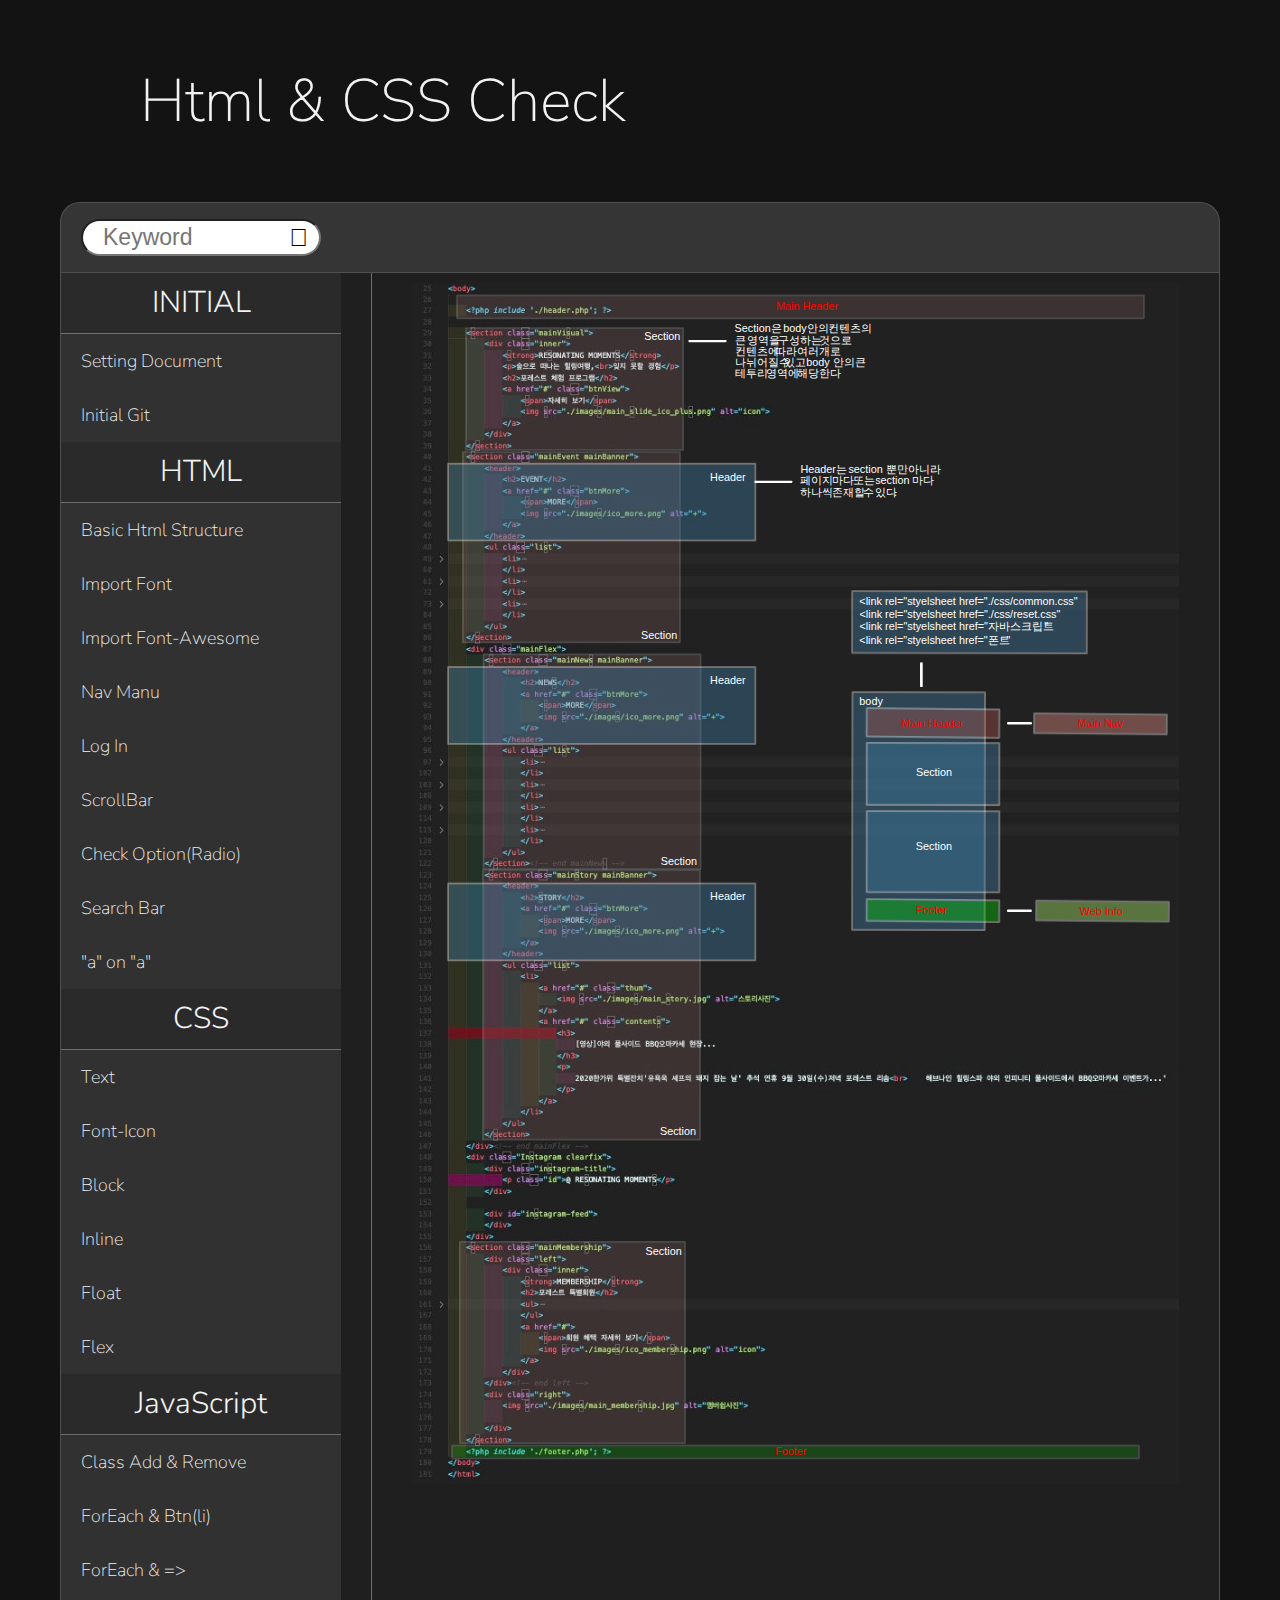
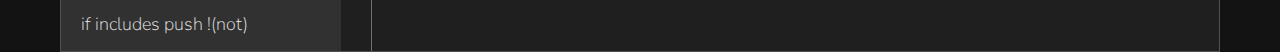
==== commit bd929c84: "fixed javaScript" ====
--- a/index.html
+++ b/index.html
@@ -20,7 +20,6 @@
     <script src="./codemirror-5.64.0/lib/codemirror.js"></script>
     <link rel="stylesheet" href="./codemirror-5.64.0/lib/codemirror.css">
     <script src="./codemirror-5.64.0/mode/javascript/javascript.js"></script>
-
     <script src="./js/app.js"></script> -->
 </head>
 <body>
@@ -174,465 +173,523 @@
 
                 <div class="viewGrp">
                     <div class="viewBox">
-            
-                        <div class="gitDoc">
+                        <ul class="initial">
+                            <li class="tabGrp"><!-- li를 잡으면 div 안에있는 li요소까지 다 잡음 해결책? -->
+                                <div class="content gitDoc"><!-- === gitHotkey === -->
                             
-                            <div class="hotCommand">
-                                <div class="initialP">
-                                    <h3>원격 저장소 html 추가하기</h3>
-                                    <ul class="initialList">
-                                        <li>1. 터미널에서 해당 프로젝트 경로 설정 잡아놓음</li>
-                                        <li>2. Git init</li>
-                                        <li>3. Git remote add origin + (html 주소)</li>
-                                        <li>4. Git remote 쳤을때 origin 나오면 성공</li>
-                                        <li>5. Git add .</li>
-                                        <li>6. Git commit -m “initial”</li>
-                                        <li>7. Git push origin master 하면 첫번째 펍 완료</li>
-                                    </ul>
-                                </div>
-                                
-                                <div class="gitCommand">
-                                    
-                                    
-                                    <dl class="gitComList">
-                                        <dt>COMMAND LIST</dt>
-                                        <dd></dd>
-
-                                        <dt>cd..</dt>
-                                        <dd>go out of current path</dd>
-        
-                                        <dt>cd /</dt>
-                                        <dd>go to the highest tree</dd>
-        
-                                        <dt>git branch</dt>
-                                        <dd>show all workspace</dd>
+                                    <div class="hotCommand">
+                                        <div class="initialP">
+                                            <h3>원격 저장소 html 추가하기</h3>
+                                            <ul class="initialList">
+                                                <li>1. 터미널에서 해당 프로젝트 경로 설정 잡아놓음</li>
+                                                <li>2. Git init</li>
+                                                <li>3. Git remote add origin + (html 주소)</li>
+                                                <li>4. Git remote 쳤을때 origin 나오면 성공</li>
+                                                <li>5. Git add .</li>
+                                                <li>6. Git commit -m “initial”</li>
+                                                <li>7. Git push origin master 하면 첫번째 펍 완료</li>
+                                            </ul>
+                                        </div>
                                         
-                                        <dt>git checkout ..(브랜지네임)</dt>
-                                        <dd>해당 리모트로 들어가짐</dd>
-        
-                                        <dt>vim ..(파일이름+확장자)</dt>
-                                        <dd>해당파일 실행하기</dd>
-        
-                                        <dt>git log</dt>
-                                        <dd>커밋한 히스토리 로그 보기</dd>
-        
-                                        <dt>git branch -d ..(branch 네임)</dt>
-                                        <dd>해당 리모트 삭제</dd>
-        
-                                        <dt>git branch -D ..(branch 네임)</dt>
-                                        <dd>커밋이 한번도 안된거 강제로 지우기</dd>
-        
-                                        <dt>git branch ..(생성하고자하는 리모트 네임)..</dt>
-                                        <dd>입력한 이름으로 branch 생성</dd>
-        
-                                        <dt>git merge ..(가져와서 머지하려는 리모트 네임)..</dt>
-                                        <dd>입력한 리모트의 내용을 현재의 branch에 머지(+머지를 시킨후 vim으로 실행해보면 충돌일어나는 부분 선택해서 저장해달라고 하면 수정해서 저장 하면됨)</dd>
-        
-                                        <dt>rm -rf ..(폴더이름)</dt>
-                                        <dd>폴더 지우기 (강제)</dd>
-        
-                                        <dt>rm 파일이름</dt>
-                                        <dd>파일 지우기</dd>
-        
-                                        <dt>git branch -a</dt>
-                                        <dd>원격사이트에 뜨는거 확인하기</dd>
-        
-                                        <dt>Git clone + (http 주소)</dt>
-                                        <dd>최초 남의것 내려받을 때 쓰는 명령어</dd>
-        
-                                        <dt>git log —decorate —graph</dt>
-                                        <dd>히스토리 로그를 좀 더 알아보기싶게 그림으로 보여줌</dd>
-        
-                                        <dt>git log ..( —로컬리모트 네임 )..—decorate —graph</dt>
-                                        <dd>로그가 그래프로 나옴</dd>
-        
-                                        <dt>q</dt>
-                                        <dd>로그가 나온후 다시 입력 라인으로 나가려면 q를 누르면 된다.</dd>
-        
-                                    </dl>
-                                    
-                                    
-                                    
-                                </div>
-                                
-                            </div>
+                                        <div class="gitCommand">
+                                            
+                                            
+                                            <dl class="gitComList">
+                                                <dt>COMMAND LIST</dt>
+                                                <dd></dd>
+        
+                                                <dt>cd..</dt>
+                                                <dd>go out of current path</dd>
+                
+                                                <dt>cd /</dt>
+                                                <dd>go to the highest tree</dd>
+                
+                                                <dt>git branch</dt>
+                                                <dd>show all workspace</dd>
+                                                
+                                                <dt>git checkout ..(브랜지네임)</dt>
+                                                <dd>해당 리모트로 들어가짐</dd>
+                
+                                                <dt>vim ..(파일이름+확장자)</dt>
+                                                <dd>해당파일 실행하기</dd>
+                
+                                                <dt>git log</dt>
+                                                <dd>커밋한 히스토리 로그 보기</dd>
+                
+                                                <dt>git branch -d ..(branch 네임)</dt>
+                                                <dd>해당 리모트 삭제</dd>
+                
+                                                <dt>git branch -D ..(branch 네임)</dt>
+                                                <dd>커밋이 한번도 안된거 강제로 지우기</dd>
+                
+                                                <dt>git branch ..(생성하고자하는 리모트 네임)..</dt>
+                                                <dd>입력한 이름으로 branch 생성</dd>
+                
+                                                <dt>git merge ..(가져와서 머지하려는 리모트 네임)..</dt>
+                                                <dd>입력한 리모트의 내용을 현재의 branch에 머지(+머지를 시킨후 vim으로 실행해보면 충돌일어나는 부분 선택해서 저장해달라고 하면 수정해서 저장 하면됨)</dd>
+                
+                                                <dt>rm -rf ..(폴더이름)</dt>
+                                                <dd>폴더 지우기 (강제)</dd>
+                
+                                                <dt>rm 파일이름</dt>
+                                                <dd>파일 지우기</dd>
+                
+                                                <dt>git branch -a</dt>
+                                                <dd>원격사이트에 뜨는거 확인하기</dd>
+                
+                                                <dt>Git clone + (http 주소)</dt>
+                                                <dd>최초 남의것 내려받을 때 쓰는 명령어</dd>
+                
+                                                <dt>git log —decorate —graph</dt>
+                                                <dd>히스토리 로그를 좀 더 알아보기싶게 그림으로 보여줌</dd>
+                
+                                                <dt>git log ..( —로컬리모트 네임 )..—decorate —graph</dt>
+                                                <dd>로그가 그래프로 나옴</dd>
+                
+                                                <dt>q</dt>
+                                                <dd>로그가 나온후 다시 입력 라인으로 나가려면 q를 누르면 된다.</dd>
+        
+                                                <dt>control + C</dt>
+                                                <dd>Quote 인용문에 갇혔을때 나가기</dd>
+        
+                                                <dt>+ git add fileName(지정 파일 올리기)</dt>
+                                                <dd>지정 파일 스택에 올리기</dd>
+                
+                                            </dl>
+                                            
+                                            
+                                            
+                                        </div>
+                                        
+                                    </div>
+                                    
+                                    
+                                    <p>
+                                        위처럼 새로 연결을 시켰을경우 commit을 단한번도 한적이 없기 때문에 마스터도 없다
+                                        원격 저장소의 이름은 지금부터는 확인가능하고 명령어는 git remote 라고 치면 된다.
+                                        origin이 뜨면 연결됐다는 뜻이고 안됐다면 안 뜬다.
+                                    </p>
+                                    
+                                    <div class="practical">
+                                        <h3>정리 하기</h3>
+        
+                                        <dl>
+                                            <dt>1. git add .</dt>
+                                            <dd>수정된 파일 찾아서 업로드될 로컬 대기스택에 자동으로 올라간다.</dd>
+        
+                                            <dt>2 .git status</dt>
+                                            <dd>업로드된 파일 상태 보기 (빨간색으로 파일이뜨면 수정됐지만 로컬스택에 안올라와있고 초록색이면 다 최신상태로 로컬스택에 올라와있다는 뜻</dd>
+        
+                                            <dt>3 .git commit -m "(수정된 내용 설명 적기)"</dt>
+                                            <dd>변경사항 메세지를 적고 로컬로 원격(origin)에 업로드가 된다.</dd>
+                                            
+                                            <dt>4. git push origin master(master는 작업중인 워크스페이스)</dt>
+                                            <dd>git 사이트로 퍼블리쉬 된다.</dd>
+        
+                                            
+        
+                                            
+                                            
+                                        </dl>
+                                        <div class="tip">
+                                            <h3>TIP</h3>
+        
+                                            <p>
+                                                사이트에 로그인이 안되있는 경우인데 그럴경우 로그인하고 다시 git push origin master 라고 치면 제대로 올라간다.
+                                            </p>
+                                        </div>
+                                        
+                                    </div>
+                                    
+        
+                                    
+        
+                                    
+                                </div>
+                            </li>
+                        </ul>
+                        <!---------------------- html start ---------------------->
+                        <ul class="html">
+                            <li class="tabGrp">
+                                <div class="content bStruct"><!-- === bStruct === -->
+                            
+                                    <img src="./images/basicStructure.svg" alt="basicStructure">
+                                </div>
+                            </li>
+                            <li class="tabGrp">
+                                <div class="content impFont"><!-- === impFont === -->
+                                    <img src="./images/importFont.svg" alt="importFont">
+                                </div>
+                            </li>
+                            <li class="tabGrp"><!-- === fontAwesome-->
+                                <div class="content impFontAwesome">
+
+                                </div>
+                            </li>
+                            <li class="tabGrp">
+                                <div class="content mainNav"><!-- === mainNav === -->
+                                    <img src="./images/mainNav.svg" alt="mainManu">
+                                </div>
+                            </li>
+                            <li class="tabGrp">
+                                <div class="content logIn"><!-- === logIn === -->
+                                    <br>
+                                    <strong>Reference - Moon 20201206_A.mp4 / Project: moon_resom / File : loginHome.php</strong>
+                                    
+                                    <h2>Log In Html Form</h2>
+                                    
+                                    <!-- <div class="grid-container">
+                                        <div class="code-area">
+                                            <div class="code-area-header">
+                                                <h1>Editor</h1>
+                                                <button>run</button>
+                                            </div>
+                                            <textarea class="codemirror-textarea"></textarea>
+                                        </div>
+                                        
+                                    </div> 
+                                    <div class="grid-container">
+                                        <div class="code-area">
+                                            <div class="code-area-header">
+                                                <h1>shell</h1>
+                                                <button>clear</button>
+                                            </div>
+                                            <textarea class="codemirror-textarea"></textarea>
+                                        </div>
+                                        
+                                    </div> -->
+                                    <div class="cont" id="content">
+                                        <textarea class="textBox" id="src" onkeyup="show()">
+                                            <body>
+                                                <div class="loginGrp">
+                                                    <form action="" method="GET">
+                                                        <fieldset>
+                                                            <legend>회원로그인</legend>
+                                                            <div class="loginBox"> 
+                                                                <div class="userType">
+                                                                    <strong>회원구분</strong>
+                                                                    <label>
+                                                                        <input type="radio" name="solo">
+                                                                        <span>개인</span>
+                                                                    </label>
+                                                                    <label>
+                                                                        <input type="radio" name="solo">
+                                                                        <span>법인</span>
+                                                                    </label>
+                                                                </div>
                             
                             
-                            <p>
-                                위처럼 새로 연결을 시켰을경우 commit을 단한번도 한적이 없기 때문에 마스터도 없다
-                                원격 저장소의 이름은 지금부터는 확인가능하고 명령어는 git remote 라고 치면 된다.
-                                origin이 뜨면 연결됐다는 뜻이고 안됐다면 안 뜬다.
-                            </p>
-                            
-                            <h3>본격 업로드 스택에 올리기</h3>
-
-                            <dl>
-                                <dt>1. git add .</dt>
-                                <dd>수정된 파일 찾아서 업로드될 로컬 대기스택에 자동으로 올라간다.</dd>
-
-                                <dt>2 .git status</dt>
-                                <dd>업로드된 파일 상태 보기 (빨간색으로 파일이뜨면 수정됐지만 로컬스택에 안올라와있고 초록색이면 다 최신상태로 로컬스택에 올라와있다는 뜻</dd>
-
-                                <dt>3 .git commit -m "(수정된 내용 설명 적기)"</dt>
-                                <dd>변경사항 메세지를 적고 로컬로 원격(origin)에 업로드가 된다.</dd>
-                                
-                                <dt>4. git push origin master(master는 작업중인 워크스페이스)</dt>
-                                <dd>git 사이트로 퍼블리쉬 된다.</dd>
-
-                                <dt>+ git add fileName(지정 파일 올리기)</dt>
-                                <dd>지정 파일 스택에 올리기</dd>
-
-                                <dt>control + C</dt>
-                                <dd>Quote 인용문에 갇혔을때 나가기</dd>
-                                
-                            </dl>
-                            
-                            <p>
-                                사이트에 로그인이 안되있는 경우인데 그럴경우 로그인하고 다시 git push origin master 라고 치면 제대로 올라간다.
-                            </p>
-
-                            
-
-                            
-                        </div>
-
-                        <div class="bStruct">
-                            
-                            <img src="./images/basicStructure.svg" alt="basicStructure">
-                        </div>
-                        <div class="impFont">
-                            <img src="./images/importFont.svg" alt="importFont">
-                        </div>
-                        <div class="mainNav">
-                            <img src="./images/mainNav.svg" alt="mainManu">
-                        </div>
-                        <div class="logIn">
-                            <br>
-                            <strong>Reference - Moon 20201206_A.mp4 / Project: moon_resom / File : loginHome.php</strong>
-                            
-                            <h2>Log In Html Form</h2>
-                            
-                            <!-- <div class="grid-container">
-                                <div class="code-area">
-                                    <div class="code-area-header">
-                                        <h1>Editor</h1>
-                                        <button>run</button>
+                                                                <div class="userInfo">
+                                                                    <div class="idBox">
+                                                                        <label for="userId">아이디</label>
+                                                                        <input name="userid" type="text" id="userId">
+                                                                
+                                                                        <label for="userPw">비밀번호</label>
+                                                                        <input name="password" type="password" id="userPw">
+                                                                    </div>
+                                                                    <button type="submit">로그인</button> 
+                                                                </div>
+                                                            </div>
+                                                        </fieldset>
+                                                    </form>
+                                                </div>
+                                            </body>
+                                            
+                                        </textarea>
+                                        <iframe class="frame" id="view-result"></iframe>
+        
                                     </div>
-                                    <textarea class="codemirror-textarea"></textarea>
-                                </div>
-                                
-                            </div> 
-                            <div class="grid-container">
-                                <div class="code-area">
-                                    <div class="code-area-header">
-                                        <h1>shell</h1>
-                                        <button>clear</button>
+                                    
+                                    
+        
+                                    <div class="loginGrp">
+                                        <form action="" method="GET">
+                                            <fieldset>
+                                                                    
+                                                <legend>회원로그인</legend>
+                                                <div class="loginBox"> 
+                                                    <div class="userType">
+                                                        <strong>회원구분</strong>
+                                                        <label>
+                                                            <input type="radio" name="solo">
+                                                            <span>개인</span>
+                                                        </label>
+                                                        <label>
+                                                            <input type="radio" name="solo">
+                                                            <span>법인</span>
+                                                        </label>
+                                                    </div>
+                
+                
+                                                    <div class="userInfo">
+                                                        <div class="idBox">
+                                                            <label for="userId">아이디</label>
+                                                            <input name="userid" type="text" id="userId">
+                                                    
+                                                            <label for="userPw">비밀번호</label>
+                                                            <input name="password" type="password" id="userPw">
+                                                        </div>
+                                                        <button type="submit">로그인</button> 
+                                                    </div>
+                                                </div>
+                                            </fieldset>
+                                        </form>
                                     </div>
-                                    <textarea class="codemirror-textarea"></textarea>
-                                </div>
-                                
-                            </div> -->
-                            <div class="cont" id="content">
-                                <textarea class="textBox" id="src" onkeyup="show()">
-                                    <body>
-                                        <div class="loginGrp">
-                                            <form action="" method="GET">
-                                                <fieldset>
-                                                    <legend>회원로그인</legend>
-                                                    <div class="loginBox"> 
-                                                        <div class="userType">
-                                                            <strong>회원구분</strong>
-                                                            <label>
-                                                                <input type="radio" name="solo">
-                                                                <span>개인</span>
-                                                            </label>
-                                                            <label>
-                                                                <input type="radio" name="solo">
-                                                                <span>법인</span>
-                                                            </label>
-                                                        </div>
-                    
-                    
-                                                        <div class="userInfo">
-                                                            <div class="idBox">
-                                                                <label for="userId">아이디</label>
-                                                                <input name="userid" type="text" id="userId">
-                                                        
-                                                                <label for="userPw">비밀번호</label>
-                                                                <input name="password" type="password" id="userPw">
-                                                            </div>
-                                                            <button type="submit">로그인</button> 
+                                        
+                                    
+                                    <br>
+                                    <img src="./images/login.svg" alt="logInStructure">
+                                </div>
+                            </li>
+                            <li class="tabGrp">
+                                <div class="content scrollBar">
+
+                                </div>
+                            </li>
+                            <li class="tabGrp">
+                                <div class="content radio"><!-- === radio == -->
+                                    <strong>Reference - Moon 20201206_A.mp4 / Project: moon_resom / File : loginHome.php</strong>
+        
+                                    <h2>CheckBox Form</h2>
+                                    <div class="checkBoxGrp">
+                                        <div class="userType">
+                                            <strong>회원구분</strong>
+                                            <label>
+                                                <input type="radio" name="solo">
+                                                <span>개인</span>
+                                            </label>
+                                            <label>
+                                                <input type="radio" name="solo">
+                                                <span>법인</span>
+                                            </label>
+                                        </div>
+                                    </div>
+                                    <img src="./images/checkBox.svg" alt="logInStructure">
+                                </div>
+                            </li>
+                            <li class="tabGrp">
+                                <div class="content searchBar">
+
+                                </div>
+
+                            </li>
+                            <li class="tabGrp">
+                                <div class="content aona"><!-- === a on a === -->
+                                    <strong>Reference - moon20210916_A(mySiteFix).mp4 , moon20210916_B(mySiteFix).mp4 / Project: checkOut(personal) / File : /htdocs/checkOut(personal)</strong>
+                                    <i class="keyword">Keyword : aona , btn on a , hover , scroll , overflow , dim</i>
+                                    <h2>Btn on a tag Form</h2>
+                                    <div class="listGrp">
+                                        <ul class='newList'>
+                                            <li class='items'>
+                                                <button type='button' class='btnOpt'><!--버튼으로 옵션버튼을 넣었지만 호버되면서 확대되는게 이미지따로 버튼 따로라 어색함 가장이상적인건 호버되는 a안에 집어넣는건데 a안에 버튼이 들어갈수 없기때문에 다른방안은 호버영역을 a가아니닌 li영역으로 잡아야하는가?-->
+                                                    <i class="fas fa-ellipsis-v"></i>
+                                                </button>
+                                                <a href="#"> 
+                                                    <div class="thumb">
+                                                        <img src="./images/dummy_0.jpg" alt="feedImage">
+                                                        <div class="dim">
+                                                            <span class='comment'>
+                                                                <i class="far fa-comment-alt"></i>
+                                                                <b>10</b>
+                                                            </span>
+                                                            <span class='view'>
+                                                                <i class="far fa-eye"></i>
+                                                                <b>255</b>
+                                                            </span>
                                                         </div>
                                                     </div>
-                                                </fieldset>
-                                            </form>
-                                        </div>
-                                    </body>
-                                    
-                                </textarea>
-                                <iframe class="frame" id="view-result"></iframe>
-
-                            </div>
-                            
-                            
-
-                            <div class="loginGrp">
-                                <form action="" method="GET">
-                                    <fieldset>
-                                                            
-                                        <legend>회원로그인</legend>
-                                        <div class="loginBox"> 
-                                            <div class="userType">
-                                                <strong>회원구분</strong>
-                                                <label>
-                                                    <input type="radio" name="solo">
-                                                    <span>개인</span>
-                                                </label>
-                                                <label>
-                                                    <input type="radio" name="solo">
-                                                    <span>법인</span>
-                                                </label>
-                                            </div>
-        
-        
-                                            <div class="userInfo">
-                                                <div class="idBox">
-                                                    <label for="userId">아이디</label>
-                                                    <input name="userid" type="text" id="userId">
-                                            
-                                                    <label for="userPw">비밀번호</label>
-                                                    <input name="password" type="password" id="userPw">
-                                                </div>
-                                                <button type="submit">로그인</button> 
-                                            </div>
-                                        </div>
-                                    </fieldset>
-                                </form>
-                            </div>
-                                
-                            
-                            <br>
-                            <img src="./images/login.svg" alt="logInStructure">
-                        </div>
-                        <div class="radio">
-                            <strong>Reference - Moon 20201206_A.mp4 / Project: moon_resom / File : loginHome.php</strong>
-
-                            <h2>CheckBox Form</h2>
-                            <div class="checkBoxGrp">
-                                <div class="userType">
-                                    <strong>회원구분</strong>
-                                    <label>
-                                        <input type="radio" name="solo">
-                                        <span>개인</span>
-                                    </label>
-                                    <label>
-                                        <input type="radio" name="solo">
-                                        <span>법인</span>
-                                    </label>
-                                </div>
-                            </div>
-                            <img src="./images/checkBox.svg" alt="logInStructure">
-                        </div>
+                                                    <div class='subTitleBar'>
+                                                        <div class='dataCircle'>
+                                                            <span class='updateCircle'></span>
+                                                            <span class='ageCircle'></span>
+                                                        </div>
+                                                        <p>I have an idea but I need some feedback. Could you please give me some? I have no much time.</p>
+                                                    </div> 
+                                                </a>
+                                            </li> 
+                                            <li class='items'>
+                                                <button type='button' class='btnOpt'><!--버튼으로 옵션버튼을 넣었지만 호버되면서 확대되는게 이미지따로 버튼 따로라 어색함 가장이상적인건 호버되는 a안에 집어넣는건데 a안에 버튼이 들어갈수 없기때문에 다른방안은 호버영역을 a가아니닌 li영역으로 잡아야하는가?-->
+                                                    <i class="fas fa-ellipsis-v"></i>
+                                                </button>
+                                                <a href="#"> 
+                                                    <div class="thumb">
+                                                        <img src="./images/dummy_1.jpg" alt="feedImage">
+                                                        <div class="dim">
+                                                            <span class='comment'>
+                                                                <i class="far fa-comment-alt"></i>
+                                                                <b>10</b>
+                                                            </span>
+                                                            <span class='view'>
+                                                                <i class="far fa-eye"></i>
+                                                                <b>255</b>
+                                                            </span>
+                                                        </div>
+                                                    </div>
+                                                    <div class='subTitleBar'>
+                                                        <div class='dataCircle'>
+                                                            <span class='updateCircle'></span>
+                                                            <span class='ageCircle'></span>
+                                                        </div>
+                                                        <p>I have an idea but I need some feedback. Could you please give me some? I have no much time.</p>
+                                                    </div> 
+                                                </a>
+                                            </li> 
+                                            <li class='items'>
+                                                <button type='button' class='btnOpt'><!--버튼으로 옵션버튼을 넣었지만 호버되면서 확대되는게 이미지따로 버튼 따로라 어색함 가장이상적인건 호버되는 a안에 집어넣는건데 a안에 버튼이 들어갈수 없기때문에 다른방안은 호버영역을 a가아니닌 li영역으로 잡아야하는가?-->
+                                                    <i class="fas fa-ellipsis-v"></i>
+                                                </button>
+                                                <a href="#"> 
+                                                    <div class="thumb">
+                                                        <img src="./images/dummy_2.jpg" alt="feedImage">
+                                                        <div class="dim">
+                                                            <span class='comment'>
+                                                                <i class="far fa-comment-alt"></i>
+                                                                <b>10</b>
+                                                            </span>
+                                                            <span class='view'>
+                                                                <i class="far fa-eye"></i>
+                                                                <b>255</b>
+                                                            </span>
+                                                        </div>
+                                                    </div>
+                                                    <div class='subTitleBar'>
+                                                        <div class='dataCircle'>
+                                                            <span class='updateCircle'></span>
+                                                            <span class='ageCircle'></span>
+                                                        </div>
+                                                        <p>I have an idea but I need some feedback. Could you please give me some? I have no much time.</p>
+                                                    </div> 
+                                                </a>
+                                            </li> 
+                                            <li class='items'>
+                                                <button type='button' class='btnOpt'><!--버튼으로 옵션버튼을 넣었지만 호버되면서 확대되는게 이미지따로 버튼 따로라 어색함 가장이상적인건 호버되는 a안에 집어넣는건데 a안에 버튼이 들어갈수 없기때문에 다른방안은 호버영역을 a가아니닌 li영역으로 잡아야하는가?-->
+                                                    <i class="fas fa-ellipsis-v"></i>
+                                                </button>
+                                                <a href="#"> 
+                                                    <div class="thumb">
+                                                        <img src="./images/dummy_3.jpg" alt="feedImage">
+                                                        <div class="dim">
+                                                            <span class='comment'>
+                                                                <i class="far fa-comment-alt"></i>
+                                                                <b>10</b>
+                                                            </span>
+                                                            <span class='view'>
+                                                                <i class="far fa-eye"></i>
+                                                                <b>255</b>
+                                                            </span>
+                                                        </div>
+                                                    </div>
+                                                    <div class='subTitleBar'>
+                                                        <div class='dataCircle'>
+                                                            <span class='updateCircle'></span>
+                                                            <span class='ageCircle'></span>
+                                                        </div>
+                                                        <p>I have an idea but I need some feedback. Could you please give me some? I have no much time.</p>
+                                                    </div> 
+                                                </a>
+                                            </li> 
+                                            <li class='items'>
+                                                <button type='button' class='btnOpt'><!--버튼으로 옵션버튼을 넣었지만 호버되면서 확대되는게 이미지따로 버튼 따로라 어색함 가장이상적인건 호버되는 a안에 집어넣는건데 a안에 버튼이 들어갈수 없기때문에 다른방안은 호버영역을 a가아니닌 li영역으로 잡아야하는가?-->
+                                                    <i class="fas fa-ellipsis-v"></i>
+                                                </button>
+                                                <a href="#"> 
+                                                    <div class="thumb">
+                                                        <img src="./images/dummy_4.jpg" alt="feedImage">
+                                                        <div class="dim">
+                                                            <span class='comment'>
+                                                                <i class="far fa-comment-alt"></i>
+                                                                <b>10</b>
+                                                            </span>
+                                                            <span class='view'>
+                                                                <i class="far fa-eye"></i>
+                                                                <b>255</b>
+                                                            </span>
+                                                        </div>
+                                                    </div>
+                                                    <div class='subTitleBar'>
+                                                        <div class='dataCircle'>
+                                                            <span class='updateCircle'></span>
+                                                            <span class='ageCircle'></span>
+                                                        </div>
+                                                        <p>I have an idea but I need some feedback. Could you please give me some? I have no much time.</p>
+                                                    </div> 
+                                                </a>
+                                            </li> 
+                                            <li class='items'>
+                                                <button type='button' class='btnOpt'><!--버튼으로 옵션버튼을 넣었지만 호버되면서 확대되는게 이미지따로 버튼 따로라 어색함 가장이상적인건 호버되는 a안에 집어넣는건데 a안에 버튼이 들어갈수 없기때문에 다른방안은 호버영역을 a가아니닌 li영역으로 잡아야하는가?-->
+                                                    <i class="fas fa-ellipsis-v"></i>
+                                                </button>
+                                                <a href="#"> 
+                                                    <div class="thumb">
+                                                        <img src="./images/dummy_5.jpg" alt="feedImage">
+                                                        <div class="dim">
+                                                            <span class='comment'>
+                                                                <i class="far fa-comment-alt"></i>
+                                                                <b>10</b>
+                                                            </span>
+                                                            <span class='view'>
+                                                                <i class="far fa-eye"></i>
+                                                                <b>255</b>
+                                                            </span>
+                                                        </div>
+                                                    </div>
+                                                    <div class='subTitleBar'>
+                                                        <div class='dataCircle'>
+                                                            <span class='updateCircle'></span>
+                                                            <span class='ageCircle'></span>
+                                                        </div>
+                                                        <p>I have an idea but I need some feedback. Could you please give me some? I have no much time.</p>
+                                                    </div> 
+                                                </a>
+                                            </li> 
+                                    </div>
+                                    <img src="./images/aona.svg" alt="structure">
+                                    <img src="./images/aona2.svg" alt="htmlStructure">
+                                </div>
+                            </li>
+                        </ul>
+                        <!---------------------- html end ---------------------->
+
+                        <!---------------------- javaScript---------------------->
+                        <ul class="javaS"> 
+                            <li class="tabGrp">
+                                <div class="content classAdd"><!-- === classAdd === -->
+                                    <strong>Reference - ejey20211123_C.mp4 , htdoc/javascript/script_031(getForEach).html</strong>
+                                    <i class="keyword">Keyword : classList , add , remove , classAdd , class add</i>
+                                    <h2>ClassList - class add & remove</h2>
+                                    <img src="./images/classAddRemove.svg" alt="classAdd">
+                                </div>
+                            </li>
+                            <li class="tabGrp">
+                                <div class="content forEach"><!-- === forEach === -->
+                                    <strong>Reference - ejey20211123_C.mp4 , htdoc/javascript/script_031(getForEach).html</strong>
+                                    <i class="keyword">Keyword : classList , add , remove , classAdd , class add, btn li, forEach</i>
+                                    <h2>ClassList - class add & remove</h2>
+                                    <img src="./images/forEachBtn(li).svg" alt="forEach">
+                                </div>
+                            </li>
+                            <li class="tabGrp">
+                                <div class="content forEachShort"><!-- === forEachShort === -->
+                                    <strong>Reference - ejey20211123_C.mp4 , htdoc/javascript/script_028(getForEach).html</strong>
+                                    <i class="keyword">Keyword : forEach, =>, no function()</i>
+                                    <h2>forEach & =></h2>
+                                    <img src="./images/forEach&=>.svg" alt="forEachShort">
+                                </div>
+                            </li>
+                            <li class="tabGrp">
+                                <div class="content ifIncludes"><!-- === ifIncludes === -->
+                                    <strong>Reference - ejey20211123_C.mp4 , htdoc/javascript/script_028(getForEach).html</strong>
+                                    <i class="keyword">Keyword : if, includes, !, not, push</i>
+                                    <h2>If Includes push !(not)</h2>
+                                    <img src="./images/if_includesPush!(not).svg" alt="ifIncludesPush!">
+                                </div>
+                            </li>
+                        </ul>
                         
-                        <div class="aona">
-                            <strong>Reference - moon20210916_A(mySiteFix).mp4 , moon20210916_B(mySiteFix).mp4 / Project: checkOut(personal) / File : /htdocs/checkOut(personal)</strong>
-                            <i class="keyword">Keyword : aona , btn on a , hover , scroll , overflow , dim</i>
-                            <h2>Btn on a tag Form</h2>
-                            <div class="listGrp">
-                                <ul class='newList'>
-                                    <li class='items'>
-                                        <button type='button' class='btnOpt'><!--버튼으로 옵션버튼을 넣었지만 호버되면서 확대되는게 이미지따로 버튼 따로라 어색함 가장이상적인건 호버되는 a안에 집어넣는건데 a안에 버튼이 들어갈수 없기때문에 다른방안은 호버영역을 a가아니닌 li영역으로 잡아야하는가?-->
-                                            <i class="fas fa-ellipsis-v"></i>
-                                        </button>
-                                        <a href="#"> 
-                                            <div class="thumb">
-                                                <img src="./images/dummy_0.jpg" alt="feedImage">
-                                                <div class="dim">
-                                                    <span class='comment'>
-                                                        <i class="far fa-comment-alt"></i>
-                                                        <b>10</b>
-                                                    </span>
-                                                    <span class='view'>
-                                                        <i class="far fa-eye"></i>
-                                                        <b>255</b>
-                                                    </span>
-                                                </div>
-                                            </div>
-                                            <div class='subTitleBar'>
-                                                <div class='dataCircle'>
-                                                    <span class='updateCircle'></span>
-                                                    <span class='ageCircle'></span>
-                                                </div>
-                                                <p>I have an idea but I need some feedback. Could you please give me some? I have no much time.</p>
-                                            </div> 
-                                        </a>
-                                    </li> 
-                                    <li class='items'>
-                                        <button type='button' class='btnOpt'><!--버튼으로 옵션버튼을 넣었지만 호버되면서 확대되는게 이미지따로 버튼 따로라 어색함 가장이상적인건 호버되는 a안에 집어넣는건데 a안에 버튼이 들어갈수 없기때문에 다른방안은 호버영역을 a가아니닌 li영역으로 잡아야하는가?-->
-                                            <i class="fas fa-ellipsis-v"></i>
-                                        </button>
-                                        <a href="#"> 
-                                            <div class="thumb">
-                                                <img src="./images/dummy_1.jpg" alt="feedImage">
-                                                <div class="dim">
-                                                    <span class='comment'>
-                                                        <i class="far fa-comment-alt"></i>
-                                                        <b>10</b>
-                                                    </span>
-                                                    <span class='view'>
-                                                        <i class="far fa-eye"></i>
-                                                        <b>255</b>
-                                                    </span>
-                                                </div>
-                                            </div>
-                                            <div class='subTitleBar'>
-                                                <div class='dataCircle'>
-                                                    <span class='updateCircle'></span>
-                                                    <span class='ageCircle'></span>
-                                                </div>
-                                                <p>I have an idea but I need some feedback. Could you please give me some? I have no much time.</p>
-                                            </div> 
-                                        </a>
-                                    </li> 
-                                    <li class='items'>
-                                        <button type='button' class='btnOpt'><!--버튼으로 옵션버튼을 넣었지만 호버되면서 확대되는게 이미지따로 버튼 따로라 어색함 가장이상적인건 호버되는 a안에 집어넣는건데 a안에 버튼이 들어갈수 없기때문에 다른방안은 호버영역을 a가아니닌 li영역으로 잡아야하는가?-->
-                                            <i class="fas fa-ellipsis-v"></i>
-                                        </button>
-                                        <a href="#"> 
-                                            <div class="thumb">
-                                                <img src="./images/dummy_2.jpg" alt="feedImage">
-                                                <div class="dim">
-                                                    <span class='comment'>
-                                                        <i class="far fa-comment-alt"></i>
-                                                        <b>10</b>
-                                                    </span>
-                                                    <span class='view'>
-                                                        <i class="far fa-eye"></i>
-                                                        <b>255</b>
-                                                    </span>
-                                                </div>
-                                            </div>
-                                            <div class='subTitleBar'>
-                                                <div class='dataCircle'>
-                                                    <span class='updateCircle'></span>
-                                                    <span class='ageCircle'></span>
-                                                </div>
-                                                <p>I have an idea but I need some feedback. Could you please give me some? I have no much time.</p>
-                                            </div> 
-                                        </a>
-                                    </li> 
-                                    <li class='items'>
-                                        <button type='button' class='btnOpt'><!--버튼으로 옵션버튼을 넣었지만 호버되면서 확대되는게 이미지따로 버튼 따로라 어색함 가장이상적인건 호버되는 a안에 집어넣는건데 a안에 버튼이 들어갈수 없기때문에 다른방안은 호버영역을 a가아니닌 li영역으로 잡아야하는가?-->
-                                            <i class="fas fa-ellipsis-v"></i>
-                                        </button>
-                                        <a href="#"> 
-                                            <div class="thumb">
-                                                <img src="./images/dummy_3.jpg" alt="feedImage">
-                                                <div class="dim">
-                                                    <span class='comment'>
-                                                        <i class="far fa-comment-alt"></i>
-                                                        <b>10</b>
-                                                    </span>
-                                                    <span class='view'>
-                                                        <i class="far fa-eye"></i>
-                                                        <b>255</b>
-                                                    </span>
-                                                </div>
-                                            </div>
-                                            <div class='subTitleBar'>
-                                                <div class='dataCircle'>
-                                                    <span class='updateCircle'></span>
-                                                    <span class='ageCircle'></span>
-                                                </div>
-                                                <p>I have an idea but I need some feedback. Could you please give me some? I have no much time.</p>
-                                            </div> 
-                                        </a>
-                                    </li> 
-                                    <li class='items'>
-                                        <button type='button' class='btnOpt'><!--버튼으로 옵션버튼을 넣었지만 호버되면서 확대되는게 이미지따로 버튼 따로라 어색함 가장이상적인건 호버되는 a안에 집어넣는건데 a안에 버튼이 들어갈수 없기때문에 다른방안은 호버영역을 a가아니닌 li영역으로 잡아야하는가?-->
-                                            <i class="fas fa-ellipsis-v"></i>
-                                        </button>
-                                        <a href="#"> 
-                                            <div class="thumb">
-                                                <img src="./images/dummy_4.jpg" alt="feedImage">
-                                                <div class="dim">
-                                                    <span class='comment'>
-                                                        <i class="far fa-comment-alt"></i>
-                                                        <b>10</b>
-                                                    </span>
-                                                    <span class='view'>
-                                                        <i class="far fa-eye"></i>
-                                                        <b>255</b>
-                                                    </span>
-                                                </div>
-                                            </div>
-                                            <div class='subTitleBar'>
-                                                <div class='dataCircle'>
-                                                    <span class='updateCircle'></span>
-                                                    <span class='ageCircle'></span>
-                                                </div>
-                                                <p>I have an idea but I need some feedback. Could you please give me some? I have no much time.</p>
-                                            </div> 
-                                        </a>
-                                    </li> 
-                                    <li class='items'>
-                                        <button type='button' class='btnOpt'><!--버튼으로 옵션버튼을 넣었지만 호버되면서 확대되는게 이미지따로 버튼 따로라 어색함 가장이상적인건 호버되는 a안에 집어넣는건데 a안에 버튼이 들어갈수 없기때문에 다른방안은 호버영역을 a가아니닌 li영역으로 잡아야하는가?-->
-                                            <i class="fas fa-ellipsis-v"></i>
-                                        </button>
-                                        <a href="#"> 
-                                            <div class="thumb">
-                                                <img src="./images/dummy_5.jpg" alt="feedImage">
-                                                <div class="dim">
-                                                    <span class='comment'>
-                                                        <i class="far fa-comment-alt"></i>
-                                                        <b>10</b>
-                                                    </span>
-                                                    <span class='view'>
-                                                        <i class="far fa-eye"></i>
-                                                        <b>255</b>
-                                                    </span>
-                                                </div>
-                                            </div>
-                                            <div class='subTitleBar'>
-                                                <div class='dataCircle'>
-                                                    <span class='updateCircle'></span>
-                                                    <span class='ageCircle'></span>
-                                                </div>
-                                                <p>I have an idea but I need some feedback. Could you please give me some? I have no much time.</p>
-                                            </div> 
-                                        </a>
-                                    </li> 
-                            </div>
-                            <img src="./images/aona.svg" alt="structure">
-                            <img src="./images/aona2.svg" alt="htmlStructure">
-                        </div>
-
-                        <!---------------------- javaScript---------------------->
-
-                        <div class="classAdd">
-                            <strong>Reference - ejey20211123_C.mp4 , htdoc/javascript/script_031(getForEach).html</strong>
-                            <i class="keyword">Keyword : classList , add , remove , classAdd , class add</i>
-                            <h2>ClassList - class add & remove</h2>
-                            <img src="./images/classAddRemove.svg" alt="classAdd">
-                        </div>
-                        <div class="forEach">
-                            <strong>Reference - ejey20211123_C.mp4 , htdoc/javascript/script_031(getForEach).html</strong>
-                            <i class="keyword">Keyword : classList , add , remove , classAdd , class add, btn li, forEach</i>
-                            <h2>ClassList - class add & remove</h2>
-                            <img src="./images/forEachBtn(li).svg" alt="forEach">
-                        </div>
-                        <div class="forEachShort">
-                            <strong>Reference - ejey20211123_C.mp4 , htdoc/javascript/script_028(getForEach).html</strong>
-                            <i class="keyword">Keyword : forEach, =>, no function()</i>
-                            <h2>forEach & =></h2>
-                            <img src="./images/forEach&=>.svg" alt="forEachShort">
-                        </div>
-                        <div class="ifIncludes">
-                            <strong>Reference - ejey20211123_C.mp4 , htdoc/javascript/script_028(getForEach).html</strong>
-                            <i class="keyword">Keyword : if, includes, !, not, push</i>
-                            <h2>If Includes push !(not)</h2>
-                            <img src="./images/if_includesPush!(not).svg" alt="ifIncludesPush!">
-                        </div>
+                        
+                        
+                        
+                        
                     </div>
                 </div>
             </div>
@@ -640,67 +697,116 @@
     </div>
     
     <script>
-        let set1 = document.querySelectorAll('.setting a')
-        let set2 = document.querySelectorAll('.basicHtml a')
-        let set3 = document.querySelectorAll('.java a')
-        
-
-        let gitTxt = document.querySelector('.gitDoc')
-        let bStruct = document.querySelector('.bStruct')
-        let impFont = document.querySelector('.impFont')
-        let mainNav = document.querySelector('.mainNav')
-        let logIn = document.querySelector('.logIn')
-        let radio = document.querySelector('.radio')
-        let aona = document.querySelector('.aona')
-        let classA = document.querySelector('.classAdd')
-        let forEach = document.querySelector('.forEach')
-        let forEachShort = document.querySelector('.forEachShort')
-        let ifIncludes = document.querySelector('.ifIncludes')
-
-        set1[1].addEventListener('click', function() {
-            // gitTxt.classList.add('on')
-            gitTxt.style.display = 'block';
+
+        // const initLi = document.querySelectorAll('.initial .tabGrp')
+        const tabLi = document.querySelectorAll('.basicHtml li')
+        const htmlLi = document.querySelectorAll('.html .tabGrp')
+        
+        // const javaLi = document.querySelectorAll('.javaS .tabGrp')
+        let activeList = htmlLi[0];
+        let tabList = tabLi[0];
+        // console.log(initLi);
+        activeList.classList.add('active')
+        console.log(htmlLi.length);
+        // console.log(javaLi);
+        // activeList.classList.add('active')
+        // console.log(initList.length)
+
+        // for(let i = 0; i <initLi.length; i++) {
+        //     initLi[i].addEventListener('click', function() {
+        //         activeList.classList.remove('active');
+        //         activeList = this;
+        //         activeList.classList.add('active');
+        //         console.log(initLi);
+        //     })
+        // }
+        
+        
+            
+        
+        
+
+        tabLi.forEach(function(e,idx) {//클릭할 대상은 따로 있고 active가 활성화되어 표시될건 viewGrp안의 컨텐츠이기때문에 아래처럼 activeList에 명령을 넣어준다ㅏ. for문이 아닌 forEach로 써야 해당 대상의 순번을 지정하여 명령을 실행시킬 수 있다. 
+            e.addEventListener('click', function() {//클릭이 일어날 대상인 tabLi 에 idx를 넣어주고 명령을 넣어준다. e 가 tabLi[idx]이다. //화살표 함수(=>)는 function()은 this의 기능에 차이가 큼 this사용할땐 사용않기
+                tabList.classList.remove('active');
+                tabList = this;
+                tabList.classList.add('active');
+                console.log(this)
+                activeList.classList.remove('active');
+                activeList = htmlLi[idx];//클릭한건 탭메뉴니까 해당이 안됨
+                activeList.classList.add('active');
+            })
         })
-        set2[0].addEventListener('click', function() {
-            // bStruct.classList.add('on')
-            bStruct.style.display = 'block';
-        })
-        set2[1].addEventListener('click', function() {
-            // bStruct.classList.add('on')
-            impFont.style.display = 'block';
-        })
-        set2[3].addEventListener('click', function() {
-            // bStruct.classList.add('on')
-            mainNav.style.display = 'block';
-        })
-        set2[4].addEventListener('click', function() {
-            // bStruct.classList.add('on')
-            logIn.style.display = 'block';
-        })
-        set2[6].addEventListener('click', function() {
-            // bStruct.classList.add('on')
-            radio.style.display = 'block';
-        })
-        set2[8].addEventListener('click', function() {
-            // bStruct.classList.add('on')
-            aona.style.display = 'block';
-        })
-        set3[0].addEventListener('click', function() {
-            // bStruct.classList.add('on')
-            classA.style.display = 'block';
-        })
-        set3[1].addEventListener('click', function() {
-            // bStruct.classList.add('on')
-            forEach.style.display = 'block';
-        })
-        set3[2].addEventListener('click', function() {
-            // bStruct.classList.add('on')
-            forEachShort.style.display = 'block';
-        })
-        set3[3].addEventListener('click', function() {
-            // bStruct.classList.add('on')
-            ifIncludes.style.display = 'block';
-        })
+        // for(let i = 0; i <javaList.length; i++) {
+        //     javaList[i].addEventListener('click', function() {
+        //         activeList.classList.remove('active');
+        //         activeList = this;
+        //         activeList.classList.add('active');
+        //         console.log(activeList);
+        //     })
+        // }
+        // console.log(htmlList)
+        // let set1 = document.querySelectorAll('.setting a')
+        // let set2 = document.querySelectorAll('.basicHtml a')
+        // let set3 = document.querySelectorAll('.java a')
+        
+
+        // let gitTxt = document.querySelector('.gitDoc')
+        // let bStruct = document.querySelector('.bStruct')
+        // let impFont = document.querySelector('.impFont')
+        // let mainNav = document.querySelector('.mainNav')
+        // let logIn = document.querySelector('.logIn')
+        // let radio = document.querySelector('.radio')
+        // let aona = document.querySelector('.aona')
+        // let classA = document.querySelector('.classAdd')
+        // let forEach = document.querySelector('.forEach')
+        // let forEachShort = document.querySelector('.forEachShort')
+        // let ifIncludes = document.querySelector('.ifIncludes')
+
+        // set1[1].addEventListener('click', function() {
+        //     // gitTxt.classList.add('on')
+        //     gitTxt.style.display = 'block';
+        // })
+        // set2[0].addEventListener('click', function() {
+        //     // bStruct.classList.add('on')
+        //     bStruct.style.display = 'block';
+        // })
+        // set2[1].addEventListener('click', function() {
+        //     // bStruct.classList.add('on')
+        //     impFont.style.display = 'block';
+        // })
+        // set2[3].addEventListener('click', function() {
+        //     // bStruct.classList.add('on')
+        //     mainNav.style.display = 'block';
+        // })
+        // set2[4].addEventListener('click', function() {
+        //     // bStruct.classList.add('on')
+        //     logIn.style.display = 'block';
+        // })
+        // set2[6].addEventListener('click', function() {
+        //     // bStruct.classList.add('on')
+        //     radio.style.display = 'block';
+        // })
+        // set2[8].addEventListener('click', function() {
+        //     // bStruct.classList.add('on')
+        //     aona.style.display = 'block';
+        // })
+        // set3[0].addEventListener('click', function() {
+        //     // bStruct.classList.add('on')
+        //     classA.style.display = 'block';
+        // })
+        // set3[1].addEventListener('click', function() {
+        //     // bStruct.classList.add('on')
+        //     forEach.style.display = 'block';
+        // })
+        // set3[2].addEventListener('click', function() {
+        //     // bStruct.classList.add('on')
+        //     forEachShort.style.display = 'block';
+        // })
+        // set3[3].addEventListener('click', function() {
+        //     // bStruct.classList.add('on')
+        //     ifIncludes.style.display = 'block';
+        // })
     </script>
 </body>
 </html>--- a/css/common.css
+++ b/css/common.css
@@ -1 +1 @@
-@import"https://fonts.googleapis.com/css2?family=Nunito+Sans:wght@200;300;400;600;700;800&display=swap";body,h1,h2,h3,h4,h5,h6,ul,li,p,ol,dl,dt,dd,form,fieldset,legend{margin:0;padding:0}h1,h2,h3,h4,h5,h6{font-size:inherit;font-weight:inherit}em,i,address{font-style:inherit}strong,b{font-weight:inherit}a{text-decoration:none;color:inherit}a:visited{color:inherit}ul,li,ol{list-style:none}.blind,hr,legend{position:absolute;clip:rect(0 0 0 0);width:1px;height:1px;margin:-1px;overflow:hidden}.clearfix:after{content:"";display:block;clear:both}select,button{color:inherit}table{border-spacing:0px;border-collapse:collapse;width:100%}fieldset{border:none}button{border:none;cursor:pointer}select{border:0}.html .setting,.basicHtml,.css,.java strong{font-size:18px;font-weight:100}.html li a{display:block;box-sizing:border-box;padding:15px 20px;transition:all .5s;background-color:#313131}.html li a:hover{background-color:#5f9ea0}body{font-family:"Nunito Sans",sans-serif;background-color:#131313;box-sizing:border-box}.fontColor{color:#f2f2f2}.allWrap{padding:0 60px}.allWrap .head{padding-left:50px;display:flex;align-items:center}.allWrap .head i{margin-right:30px;font-size:45px}.allWrap .head h1{display:inline-block;margin:60px 0;font-weight:100;font-size:60px;text-align:center}.allWrap .searchTab{background-color:#353535;padding:16px 10px;display:flex;border-radius:20px 20px 0 0;border-left:1px solid #505050;border-top:1px solid #505050;border-right:1px solid #505050;align-items:center}.allWrap .searchTab .searchGrp{position:relative}.allWrap .searchTab .searchGrp .searchBar{max-width:240px;margin-left:10px;font-size:23px;padding:3px 20px;border-radius:20px;-ms-border-radius:20px}.allWrap .searchTab .searchGrp .searchBtn{position:absolute;height:30px;width:30px;background-color:transparent;top:3px;right:3%}.allWrap .searchTab .searchGrp .searchBtn i{font-size:25px;color:#000}.allWrap .checkList{background-color:#1f1f1f;display:flex;justify-content:space-between;border:1px solid #505050}.allWrap .checkList .html{min-width:280px}.allWrap .checkList .html h2{height:60px;line-height:60px;background-color:#2a2a2a;border-bottom:1px solid #6e6e6e;text-align:center;font-size:30px;font-weight:300}.allWrap .checkList .viewGrp{flex-grow:1;margin-left:30px;border-left:1px solid #6e6e6e}.allWrap .checkList .viewGrp .viewBox{flex-grow:1;overflow-y:auto;max-height:1590px;box-sizing:border-box;padding:10px 40px}.allWrap .checkList .viewGrp .viewBox ::-webkit-scrollbar-track{display:none}.allWrap .checkList .viewGrp .viewBox .gitDoc,.allWrap .checkList .viewGrp .viewBox .bStruct,.allWrap .checkList .viewGrp .viewBox .impFont,.allWrap .checkList .viewGrp .viewBox .mainNav,.allWrap .checkList .viewGrp .viewBox .logIn,.allWrap .checkList .viewGrp .viewBox .radio,.allWrap .checkList .viewGrp .viewBox .aona,.allWrap .checkList .viewGrp .viewBox .classAdd,.allWrap .checkList .viewGrp .viewBox .forEach,.allWrap .checkList .viewGrp .viewBox .forEachShort,.allWrap .checkList .viewGrp .viewBox .ifIncludes{display:none}.allWrap .checkList .viewGrp .viewBox .gitDoc strong,.allWrap .checkList .viewGrp .viewBox .bStruct strong,.allWrap .checkList .viewGrp .viewBox .impFont strong,.allWrap .checkList .viewGrp .viewBox .mainNav strong,.allWrap .checkList .viewGrp .viewBox .logIn strong,.allWrap .checkList .viewGrp .viewBox .radio strong,.allWrap .checkList .viewGrp .viewBox .aona strong,.allWrap .checkList .viewGrp .viewBox .classAdd strong,.allWrap .checkList .viewGrp .viewBox .forEach strong,.allWrap .checkList .viewGrp .viewBox .forEachShort strong,.allWrap .checkList .viewGrp .viewBox .ifIncludes strong{font-size:20px}.allWrap .checkList .viewGrp .viewBox .gitDoc .keyword,.allWrap .checkList .viewGrp .viewBox .bStruct .keyword,.allWrap .checkList .viewGrp .viewBox .impFont .keyword,.allWrap .checkList .viewGrp .viewBox .mainNav .keyword,.allWrap .checkList .viewGrp .viewBox .logIn .keyword,.allWrap .checkList .viewGrp .viewBox .radio .keyword,.allWrap .checkList .viewGrp .viewBox .aona .keyword,.allWrap .checkList .viewGrp .viewBox .classAdd .keyword,.allWrap .checkList .viewGrp .viewBox .forEach .keyword,.allWrap .checkList .viewGrp .viewBox .forEachShort .keyword,.allWrap .checkList .viewGrp .viewBox .ifIncludes .keyword{display:block;margin-top:20px;color:dimgray}.allWrap .checkList .viewGrp .viewBox .gitDoc h2,.allWrap .checkList .viewGrp .viewBox .bStruct h2,.allWrap .checkList .viewGrp .viewBox .impFont h2,.allWrap .checkList .viewGrp .viewBox .mainNav h2,.allWrap .checkList .viewGrp .viewBox .logIn h2,.allWrap .checkList .viewGrp .viewBox .radio h2,.allWrap .checkList .viewGrp .viewBox .aona h2,.allWrap .checkList .viewGrp .viewBox .classAdd h2,.allWrap .checkList .viewGrp .viewBox .forEach h2,.allWrap .checkList .viewGrp .viewBox .forEachShort h2,.allWrap .checkList .viewGrp .viewBox .ifIncludes h2{font-size:40px;color:#5f9ea0;margin-top:60px}.allWrap .checkList .viewGrp .viewBox .gitDoc .hotCommand{display:flex;justify-content:space-between}.allWrap .checkList .viewGrp .viewBox .gitDoc .hotCommand .initialP h3,.allWrap .checkList .viewGrp .viewBox .gitDoc .hotCommand .gitCommand h3{font-size:25px;margin:20px 0;color:#5f9ea0;text-align:center}.allWrap .checkList .viewGrp .viewBox .gitDoc .hotCommand .initialP{flex-shrink:0;margin-right:15px}.allWrap .checkList .viewGrp .viewBox .gitDoc .hotCommand .initialP .initialList li{padding:10px 0}.allWrap .checkList .viewGrp .viewBox .gitDoc .hotCommand .gitCommand .gitComList{display:flex;flex-wrap:wrap;justify-content:flex-end}.allWrap .checkList .viewGrp .viewBox .gitDoc .hotCommand .gitCommand .gitComList dt{width:300px;flex-shrink:0;padding:10px 10px 10px 10px;border-right:1px solid #626262;border-bottom:1px solid #626262;border-left:1px solid #626262;text-align:center}.allWrap .checkList .viewGrp .viewBox .gitDoc .hotCommand .gitCommand .gitComList dt:first-child{background-color:#6495ed;border-right:1px solid #626262;border-left:none}.allWrap .checkList .viewGrp .viewBox .gitDoc .hotCommand .gitCommand .gitComList dd{width:calc(100% - 500px);text-align:center;padding:10px 0;border-right:1px solid #626262;border-bottom:1px solid #626262}.allWrap .checkList .viewGrp .viewBox .gitDoc .hotCommand .gitCommand .gitComList dd:first-child{background-color:#6495ed}.allWrap .checkList .viewGrp .viewBox .logIn .cont{margin-top:40px;display:flex}.allWrap .checkList .viewGrp .viewBox .logIn .cont .textBox{border:none;background-color:#141414;height:400px;width:50%;color:#f2f2f2;text-align:left;box-sizing:border-box}.allWrap .checkList .viewGrp .viewBox .logIn .cont .frame{border:none;background-color:#757575;margin-left:20px;height:400px;width:50%;box-sizing:border-box}.allWrap .checkList .viewGrp .viewBox .logIn .loginGrp{border:1px solid #8b8b8b;width:16%;padding:30px 30px;margin:50px 0}.allWrap .checkList .viewGrp .viewBox .logIn .loginGrp .userInfo{display:flex;justify-content:space-between}.allWrap .checkList .viewGrp .viewBox .logIn .loginGrp .userInfo .idBox{display:flex;flex-wrap:wrap;justify-content:space-between;width:calc(100% - 100px)}.allWrap .checkList .viewGrp .viewBox .logIn .loginGrp .userInfo .idBox label{margin-top:10px}.allWrap .checkList .viewGrp .viewBox .logIn .loginGrp .userInfo .idBox input{width:calc(100% - 70px);margin-top:10px;box-sizing:border-box}.allWrap .checkList .viewGrp .viewBox .logIn .loginGrp .userInfo button{margin-top:10px;width:60px;color:#050505}.allWrap .checkList .viewGrp .viewBox .radio .checkBoxGrp{display:inline-block;border:1px solid #f2f2f2;padding:20px 30px;margin:60px 0}.allWrap .checkList .viewGrp .viewBox .aona .listGrp .newList{max-height:350px;margin:60px 0;border:1px solid #f2f2f2;padding:60px 60px;max-width:1300px;display:flex;justify-content:space-between;flex-wrap:wrap;overflow-y:auto}.allWrap .checkList .viewGrp .viewBox .aona .listGrp .newList .items{position:relative;margin-bottom:25px}.allWrap .checkList .viewGrp .viewBox .aona .listGrp .newList .items:hover .thumb{box-shadow:0 10px 35px 5px #010101;transform:scale(1.1)}.allWrap .checkList .viewGrp .viewBox .aona .listGrp .newList .items:hover .btnOpt{opacity:1;top:10px;right:0}.allWrap .checkList .viewGrp .viewBox .aona .listGrp .newList .items:hover .thumb .dim{opacity:.8}.allWrap .checkList .viewGrp .viewBox .aona .listGrp .newList .items .btnOpt{position:absolute;background-color:transparent;top:18px;right:18px;z-index:1;opacity:1;transition:all .3s}.allWrap .checkList .viewGrp .viewBox .aona .listGrp .newList .items .btnOpt i{font-size:22px;color:#f2f2f28c}.allWrap .checkList .viewGrp .viewBox .aona .listGrp .newList .items a .thumb{position:relative;box-sizing:border-box;overflow:hidden;width:380px;height:200px;transition:all .3s;border-radius:15px;-ms-border-radius:15px}.allWrap .checkList .viewGrp .viewBox .aona .listGrp .newList .items a .thumb img{width:100%;background-repeat:no-repeat;background-position:center;background-size:contain}.allWrap .checkList .viewGrp .viewBox .aona .listGrp .newList .items a .thumb .dim{position:absolute;left:0;bottom:0;height:28px;width:100%;background-color:#000;opacity:0;transition:all .2s;z-index:100;box-sizing:border-box;padding:0 0 0 260px;display:flex;align-items:center}.allWrap .checkList .viewGrp .viewBox .aona .listGrp .newList .items a .thumb .dim .comment{position:relative;display:block}.allWrap .checkList .viewGrp .viewBox .aona .listGrp .newList .items a .thumb .dim .comment i{font-size:15px}.allWrap .checkList .viewGrp .viewBox .aona .listGrp .newList .items a .thumb .dim .view{display:block;margin-left:10px}.allWrap .checkList .viewGrp .viewBox .aona .listGrp .newList .items a .thumb .dim .view i{font-size:17px}.allWrap .checkList .viewGrp .viewBox .aona .listGrp .newList .items a .thumb .dim b{font-size:14px}.allWrap .checkList .viewGrp .viewBox .aona .listGrp .newList .items a .subTitleBar{display:flex;margin-top:10px}.allWrap .checkList .viewGrp .viewBox .aona .listGrp .newList .items a .subTitleBar .dataCircle{display:flex;flex-direction:column;justify-content:space-between;padding:5px 0}.allWrap .checkList .viewGrp .viewBox .aona .listGrp .newList .items a .subTitleBar .dataCircle .updateCircle{width:13px;height:13px;border-radius:50%;display:block;background-color:#70d170}.allWrap .checkList .viewGrp .viewBox .aona .listGrp .newList .items a .subTitleBar .dataCircle .ageCircle{width:13px;height:13px;border-radius:50%;display:block;background-color:#436785}.allWrap .checkList .viewGrp .viewBox .aona .listGrp .newList .items a p{color:#6e6e6e;width:362px;word-break:break-all;margin-left:5px;display:-webkit-box;overflow:hidden;text-overflow:ellipsis;-webkit-line-clamp:2;-webkit-box-orient:vertical}/*# sourceMappingURL=common.css.map */
+@import"https://fonts.googleapis.com/css2?family=Nunito+Sans:wght@200;300;400;600;700;800&display=swap";body,h1,h2,h3,h4,h5,h6,ul,li,p,ol,dl,dt,dd,form,fieldset,legend{margin:0;padding:0}h1,h2,h3,h4,h5,h6{font-size:inherit;font-weight:inherit}em,i,address{font-style:inherit}strong,b{font-weight:inherit}a{text-decoration:none;color:inherit}a:visited{color:inherit}ul,li,ol{list-style:none}.blind,hr,legend{position:absolute;clip:rect(0 0 0 0);width:1px;height:1px;margin:-1px;overflow:hidden}.clearfix:after{content:"";display:block;clear:both}select,button{color:inherit}table{border-spacing:0px;border-collapse:collapse;width:100%}fieldset{border:none}button{border:none;cursor:pointer}select{border:0}.html .setting,.basicHtml,.css,.java strong{font-size:18px;font-weight:100}.html li a{display:block;box-sizing:border-box;padding:15px 20px;transition:all .5s;background-color:#313131}.html li a:hover{background-color:#5f9ea0}.html li.active a{background-color:#5f9ea0}body{font-family:"Nunito Sans",sans-serif;background-color:#131313;box-sizing:border-box}.fontColor{color:#f2f2f2}.allWrap{padding:0 60px}.allWrap .head{padding-left:50px;display:flex;align-items:center}.allWrap .head i{margin-right:30px;font-size:45px}.allWrap .head h1{display:inline-block;margin:60px 0;font-weight:100;font-size:60px;text-align:center}.allWrap .searchTab{background-color:#353535;padding:16px 10px;display:flex;border-radius:20px 20px 0 0;border-left:1px solid #505050;border-top:1px solid #505050;border-right:1px solid #505050;align-items:center}.allWrap .searchTab .searchGrp{position:relative}.allWrap .searchTab .searchGrp .searchBar{max-width:240px;margin-left:10px;font-size:23px;padding:3px 20px;border-radius:20px;-ms-border-radius:20px}.allWrap .searchTab .searchGrp .searchBtn{position:absolute;height:30px;width:30px;background-color:transparent;top:3px;right:3%}.allWrap .searchTab .searchGrp .searchBtn i{font-size:25px;color:#000}.allWrap .checkList{background-color:#1f1f1f;display:flex;justify-content:space-between;border:1px solid #505050}.allWrap .checkList .html{min-width:280px}.allWrap .checkList .html h2{height:60px;line-height:60px;background-color:#2a2a2a;border-bottom:1px solid #6e6e6e;text-align:center;font-size:30px;font-weight:300}.allWrap .checkList .viewGrp{flex-grow:1;margin-left:30px;border-left:1px solid #6e6e6e}.allWrap .checkList .viewGrp .viewBox{flex-grow:1;overflow-y:auto;max-height:1590px;box-sizing:border-box;padding:10px 40px}.allWrap .checkList .viewGrp .viewBox ::-webkit-scrollbar-track{display:none}.allWrap .checkList .viewGrp .viewBox .initial .tabGrp.active .content{display:block}.allWrap .checkList .viewGrp .viewBox .html .tabGrp.active .content{display:block}.allWrap .checkList .viewGrp .viewBox .javaS .tabGrp.active .content{display:block}.allWrap .checkList .viewGrp .viewBox .initial .content{display:none}.allWrap .checkList .viewGrp .viewBox .initial .content .hotCommand{margin-top:30px;display:flex;justify-content:space-between}.allWrap .checkList .viewGrp .viewBox .initial .content .hotCommand .initialP h3{font-size:30px;font-weight:700;margin:20px 0;color:#5f9ea0;text-align:center}.allWrap .checkList .viewGrp .viewBox .initial .content .hotCommand .initialP{flex-shrink:0;margin-right:15px}.allWrap .checkList .viewGrp .viewBox .initial .content .hotCommand .initialP .initialList{margin-top:100px}.allWrap .checkList .viewGrp .viewBox .initial .content .hotCommand .initialP .initialList li{font-size:25px;font-weight:300;padding:20px 0}.allWrap .checkList .viewGrp .viewBox .initial .content .hotCommand .gitCommand .gitComList{display:flex;flex-wrap:wrap;justify-content:flex-end}.allWrap .checkList .viewGrp .viewBox .initial .content .hotCommand .gitCommand .gitComList dt{width:300px;flex-shrink:0;padding:10px 10px 10px 10px;border-right:1px solid #626262;border-bottom:1px solid #626262;border-left:1px solid #626262;text-align:center;background-color:rgba(73,114,175,.2)}.allWrap .checkList .viewGrp .viewBox .initial .content .hotCommand .gitCommand .gitComList dd{width:calc(100% - 500px);text-align:center;padding:10px 0;border-right:1px solid #626262;border-bottom:1px solid #626262}.allWrap .checkList .viewGrp .viewBox .initial .content p{max-width:1000px;text-align:center;font-size:20px;font-weight:300;margin:30px auto}.allWrap .checkList .viewGrp .viewBox .initial .content .practical{max-width:1200px}.allWrap .checkList .viewGrp .viewBox .initial .content .practical h3{margin-top:30px;font-size:27px;font-weight:700;color:#778f99}.allWrap .checkList .viewGrp .viewBox .initial .content .practical .tip{display:flex;margin-top:30px;border:1px solid #626262;padding:0 30px;align-items:center}.allWrap .checkList .viewGrp .viewBox .initial .content .practical .tip h3{margin-top:0;font-size:27px;font-weight:700;color:#ff4a4a}.allWrap .checkList .viewGrp .viewBox .initial .content .practical dl{margin-top:30px}.allWrap .checkList .viewGrp .viewBox .initial .content .practical dl dt{font-size:25px;font-weight:400;margin:15px 0}.allWrap .checkList .viewGrp .viewBox .initial .content .practical dl dd{padding-left:30px;font-size:18px;font-weight:300}.allWrap .checkList .viewGrp .viewBox .html .content{display:none}.allWrap .checkList .viewGrp .viewBox .html .content{display:none}.allWrap .checkList .viewGrp .viewBox .html .content .cont{margin-top:40px;display:flex}.allWrap .checkList .viewGrp .viewBox .html .content .cont .textBox{border:none;background-color:#141414;height:400px;width:50%;color:#f2f2f2;text-align:left;box-sizing:border-box}.allWrap .checkList .viewGrp .viewBox .html .content .cont .frame{border:none;background-color:#757575;margin-left:20px;height:400px;width:50%;box-sizing:border-box}.allWrap .checkList .viewGrp .viewBox .html .content .loginGrp{border:1px solid #8b8b8b;width:16%;padding:30px 30px;margin:50px 0}.allWrap .checkList .viewGrp .viewBox .html .content .loginGrp .userInfo{display:flex;justify-content:space-between}.allWrap .checkList .viewGrp .viewBox .html .content .loginGrp .userInfo .idBox{display:flex;flex-wrap:wrap;justify-content:space-between;width:calc(100% - 100px)}.allWrap .checkList .viewGrp .viewBox .html .content .loginGrp .userInfo .idBox label{margin-top:10px}.allWrap .checkList .viewGrp .viewBox .html .content .loginGrp .userInfo .idBox input{width:calc(100% - 70px);margin-top:10px;box-sizing:border-box}.allWrap .checkList .viewGrp .viewBox .html .content .loginGrp .userInfo button{margin-top:10px;width:60px;color:#050505}.allWrap .checkList .viewGrp .viewBox .html .content{display:none}.allWrap .checkList .viewGrp .viewBox .html .content .checkBoxGrp{display:inline-block;border:1px solid #f2f2f2;padding:20px 30px;margin:60px 0}.allWrap .checkList .viewGrp .viewBox .html .content{display:none}.allWrap .checkList .viewGrp .viewBox .html .content .listGrp .newList{max-height:350px;margin:60px 0;border:1px solid #f2f2f2;padding:60px 60px;max-width:1300px;display:flex;justify-content:space-between;flex-wrap:wrap;overflow-y:auto}.allWrap .checkList .viewGrp .viewBox .html .content .listGrp .newList .items{position:relative;margin-bottom:25px}.allWrap .checkList .viewGrp .viewBox .html .content .listGrp .newList .items:hover .thumb{box-shadow:0 10px 35px 5px #010101;transform:scale(1.1)}.allWrap .checkList .viewGrp .viewBox .html .content .listGrp .newList .items:hover .btnOpt{opacity:1;top:10px;right:0}.allWrap .checkList .viewGrp .viewBox .html .content .listGrp .newList .items:hover .thumb .dim{opacity:.8}.allWrap .checkList .viewGrp .viewBox .html .content .listGrp .newList .items .btnOpt{position:absolute;background-color:transparent;top:18px;right:18px;z-index:1;opacity:1;transition:all .3s}.allWrap .checkList .viewGrp .viewBox .html .content .listGrp .newList .items .btnOpt i{font-size:22px;color:#f2f2f28c}.allWrap .checkList .viewGrp .viewBox .html .content .listGrp .newList .items a .thumb{position:relative;box-sizing:border-box;overflow:hidden;width:380px;height:200px;transition:all .3s;border-radius:15px;-ms-border-radius:15px}.allWrap .checkList .viewGrp .viewBox .html .content .listGrp .newList .items a .thumb img{width:100%;background-repeat:no-repeat;background-position:center;background-size:contain}.allWrap .checkList .viewGrp .viewBox .html .content .listGrp .newList .items a .thumb .dim{position:absolute;left:0;bottom:0;height:28px;width:100%;background-color:#000;opacity:0;transition:all .2s;z-index:100;box-sizing:border-box;padding:0 0 0 260px;display:flex;align-items:center}.allWrap .checkList .viewGrp .viewBox .html .content .listGrp .newList .items a .thumb .dim .comment{position:relative;display:block}.allWrap .checkList .viewGrp .viewBox .html .content .listGrp .newList .items a .thumb .dim .comment i{font-size:15px}.allWrap .checkList .viewGrp .viewBox .html .content .listGrp .newList .items a .thumb .dim .view{display:block;margin-left:10px}.allWrap .checkList .viewGrp .viewBox .html .content .listGrp .newList .items a .thumb .dim .view i{font-size:17px}.allWrap .checkList .viewGrp .viewBox .html .content .listGrp .newList .items a .thumb .dim b{font-size:14px}.allWrap .checkList .viewGrp .viewBox .html .content .listGrp .newList .items a .subTitleBar{display:flex;margin-top:10px}.allWrap .checkList .viewGrp .viewBox .html .content .listGrp .newList .items a .subTitleBar .dataCircle{display:flex;flex-direction:column;justify-content:space-between;padding:5px 0}.allWrap .checkList .viewGrp .viewBox .html .content .listGrp .newList .items a .subTitleBar .dataCircle .updateCircle{width:13px;height:13px;border-radius:50%;display:block;background-color:#70d170}.allWrap .checkList .viewGrp .viewBox .html .content .listGrp .newList .items a .subTitleBar .dataCircle .ageCircle{width:13px;height:13px;border-radius:50%;display:block;background-color:#436785}.allWrap .checkList .viewGrp .viewBox .html .content .listGrp .newList .items a p{color:#6e6e6e;width:362px;word-break:break-all;margin-left:5px;display:-webkit-box;overflow:hidden;text-overflow:ellipsis;-webkit-line-clamp:2;-webkit-box-orient:vertical}.allWrap .checkList .viewGrp .viewBox .javaS .content{display:none}/*# sourceMappingURL=common.css.map */
